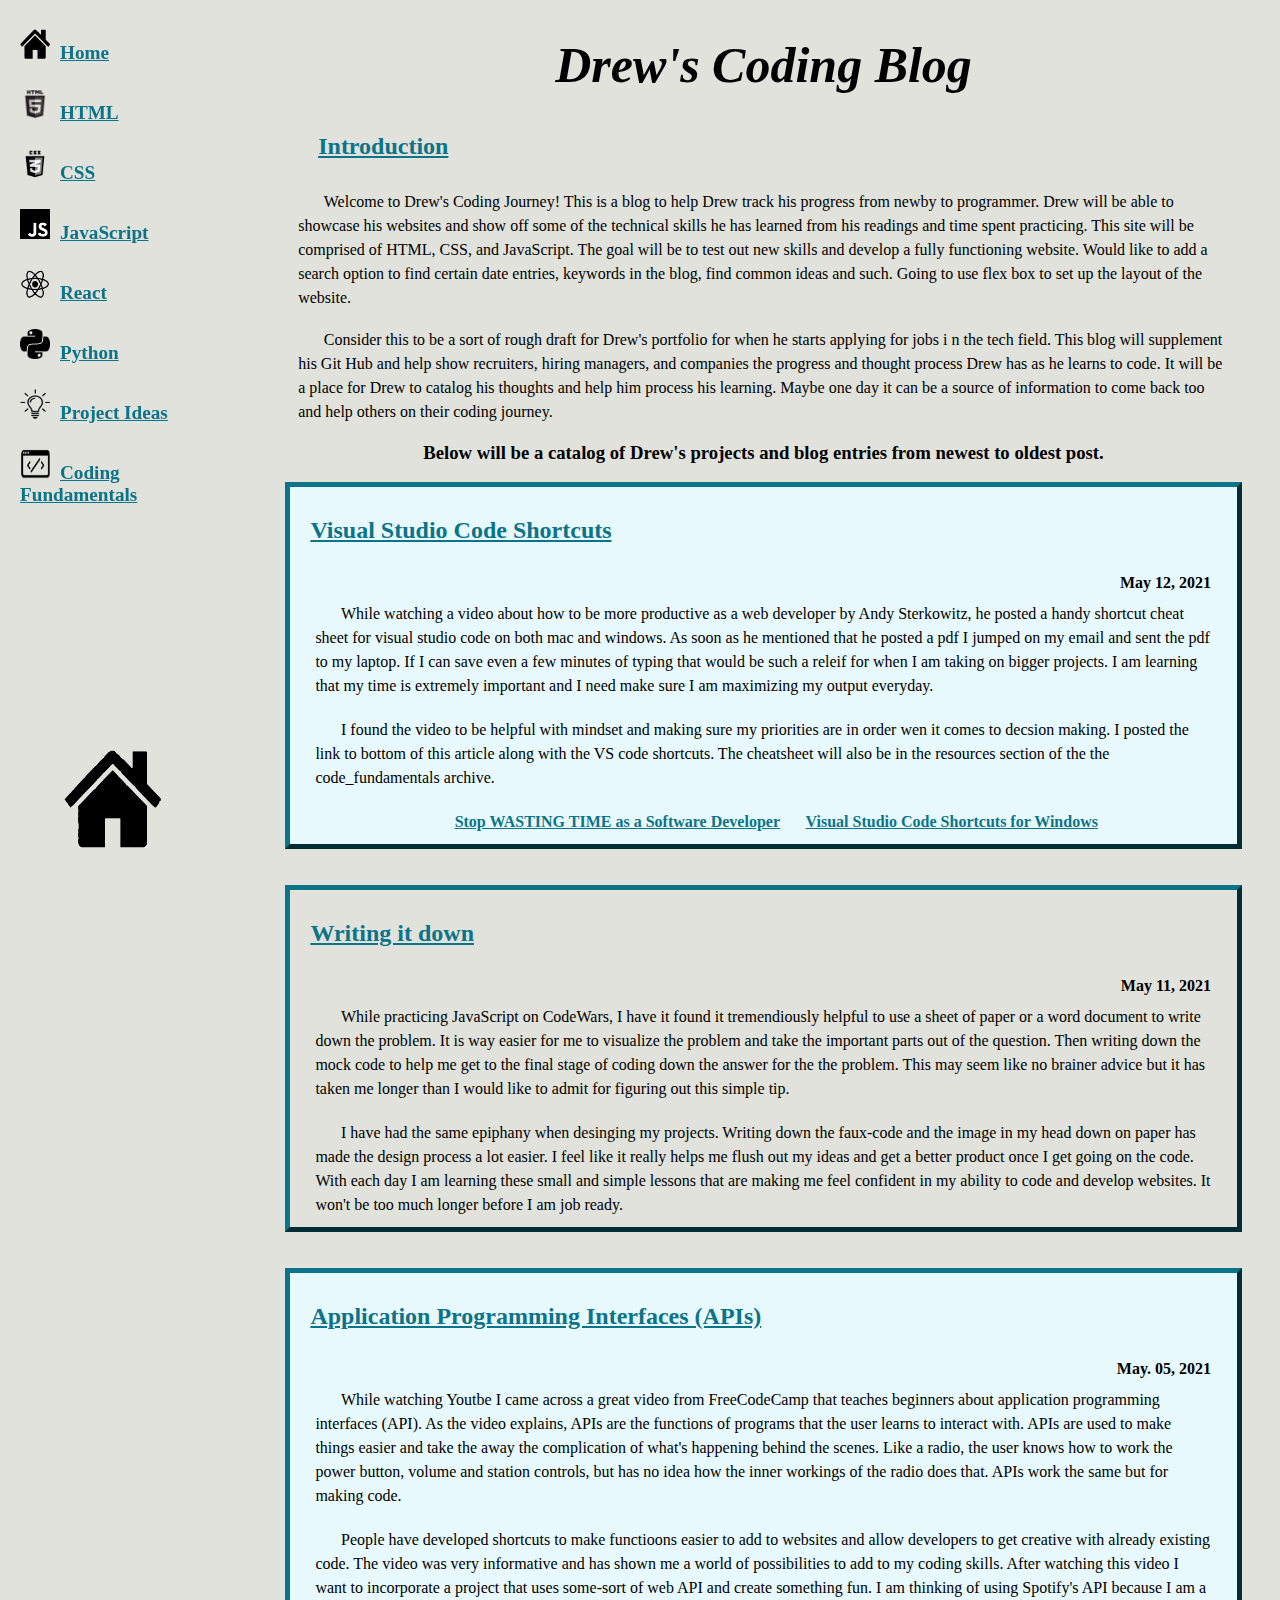
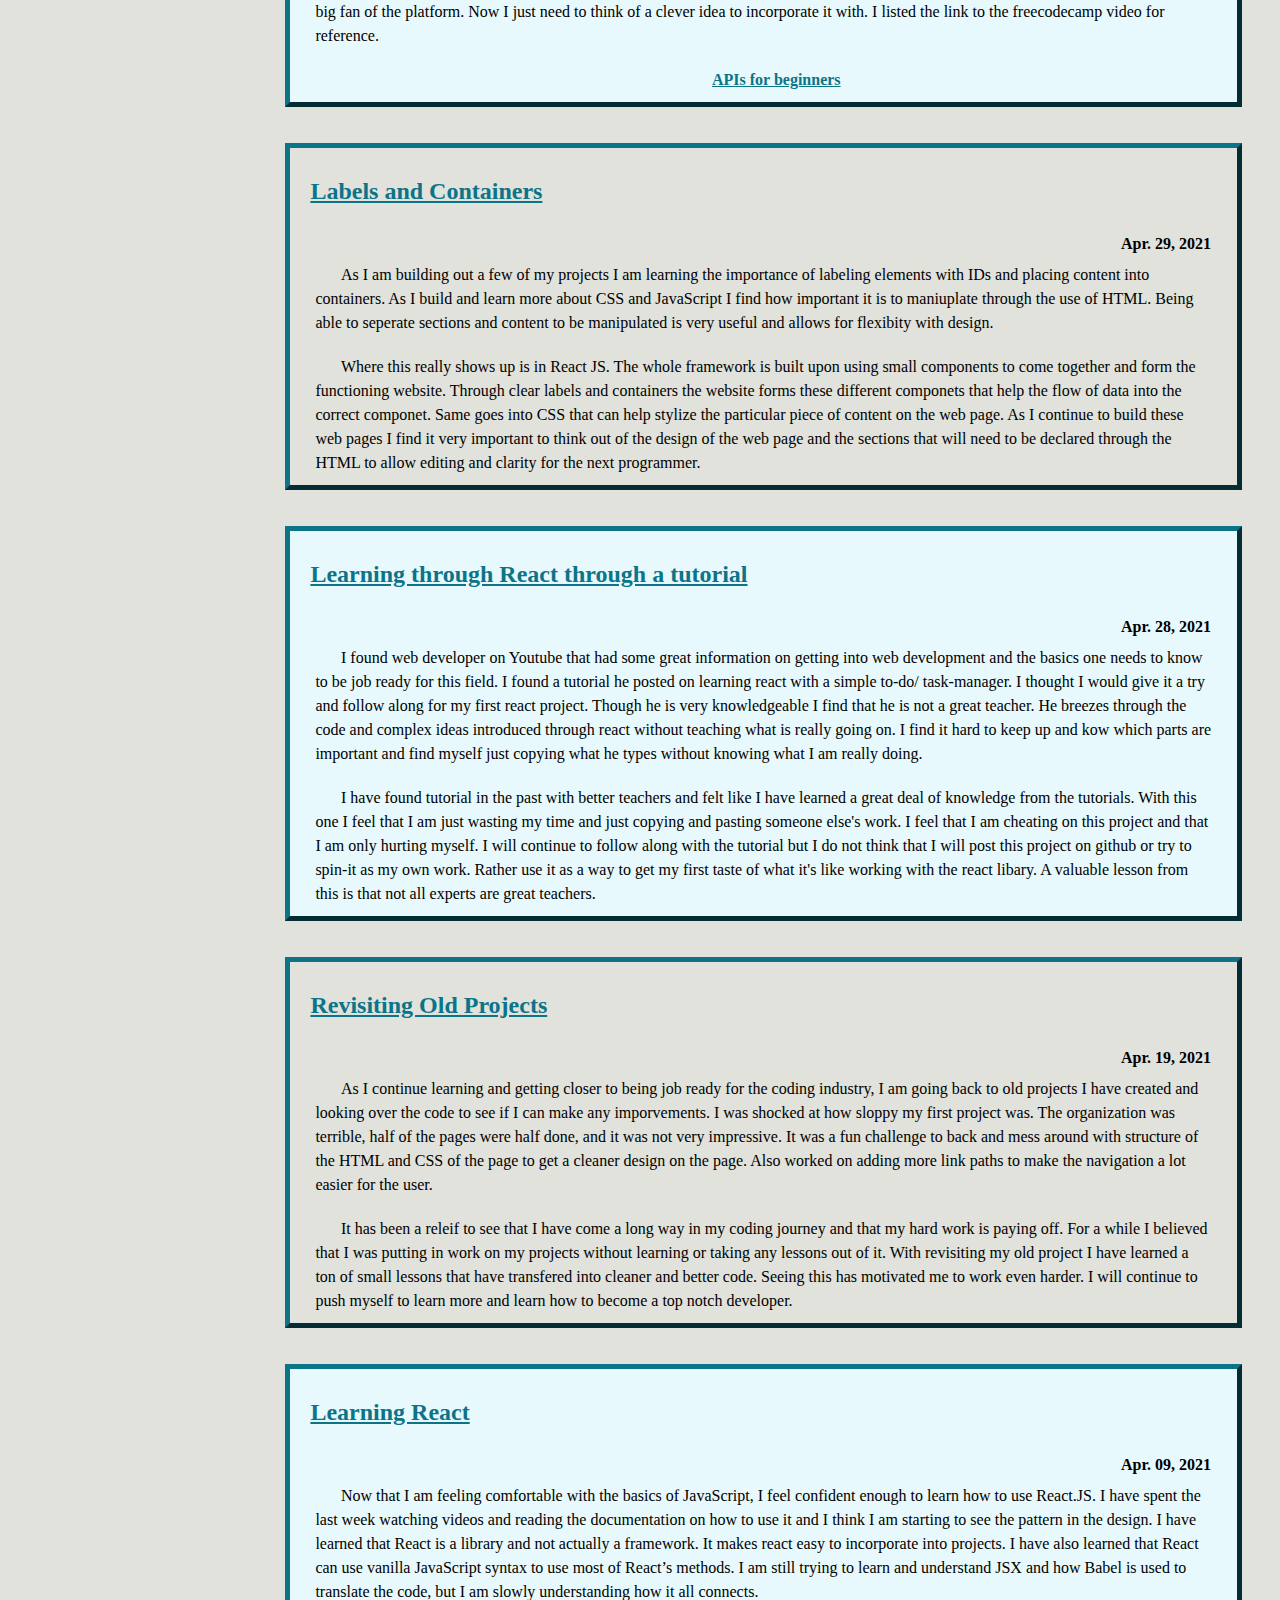
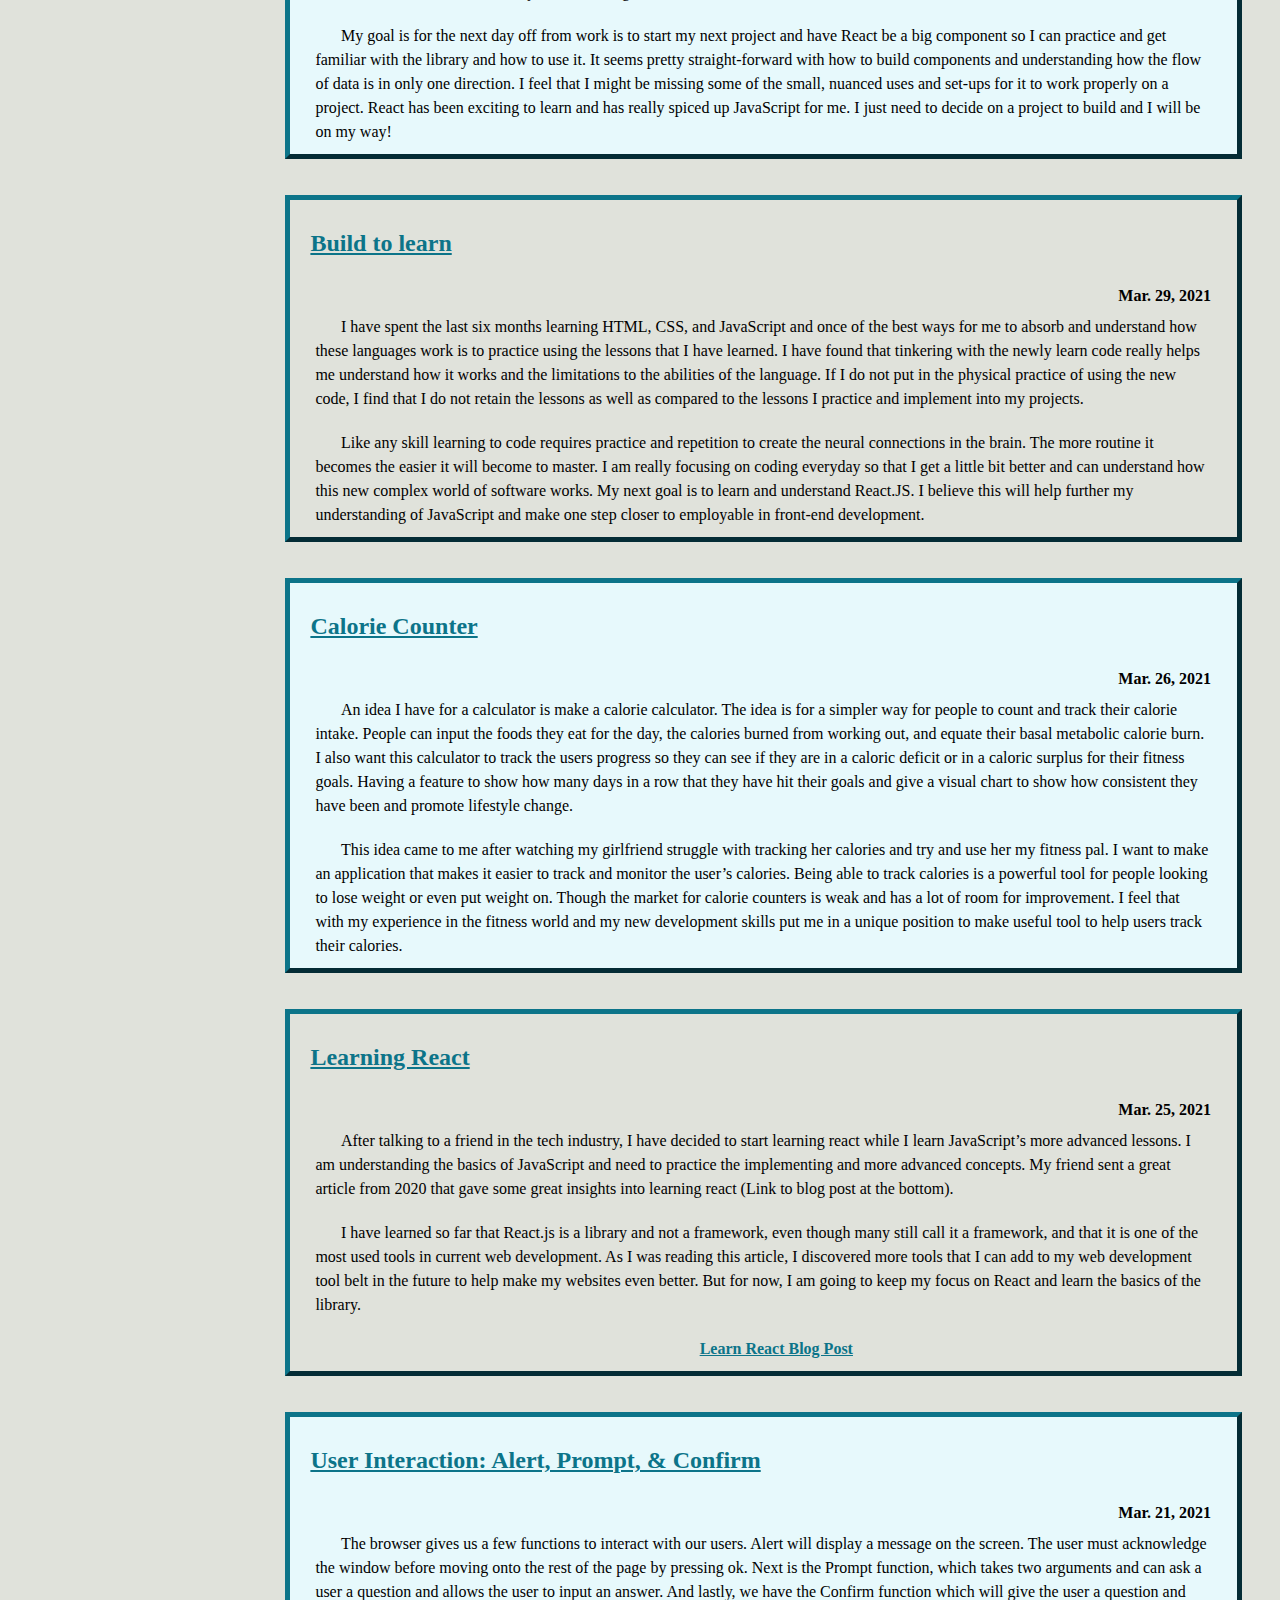
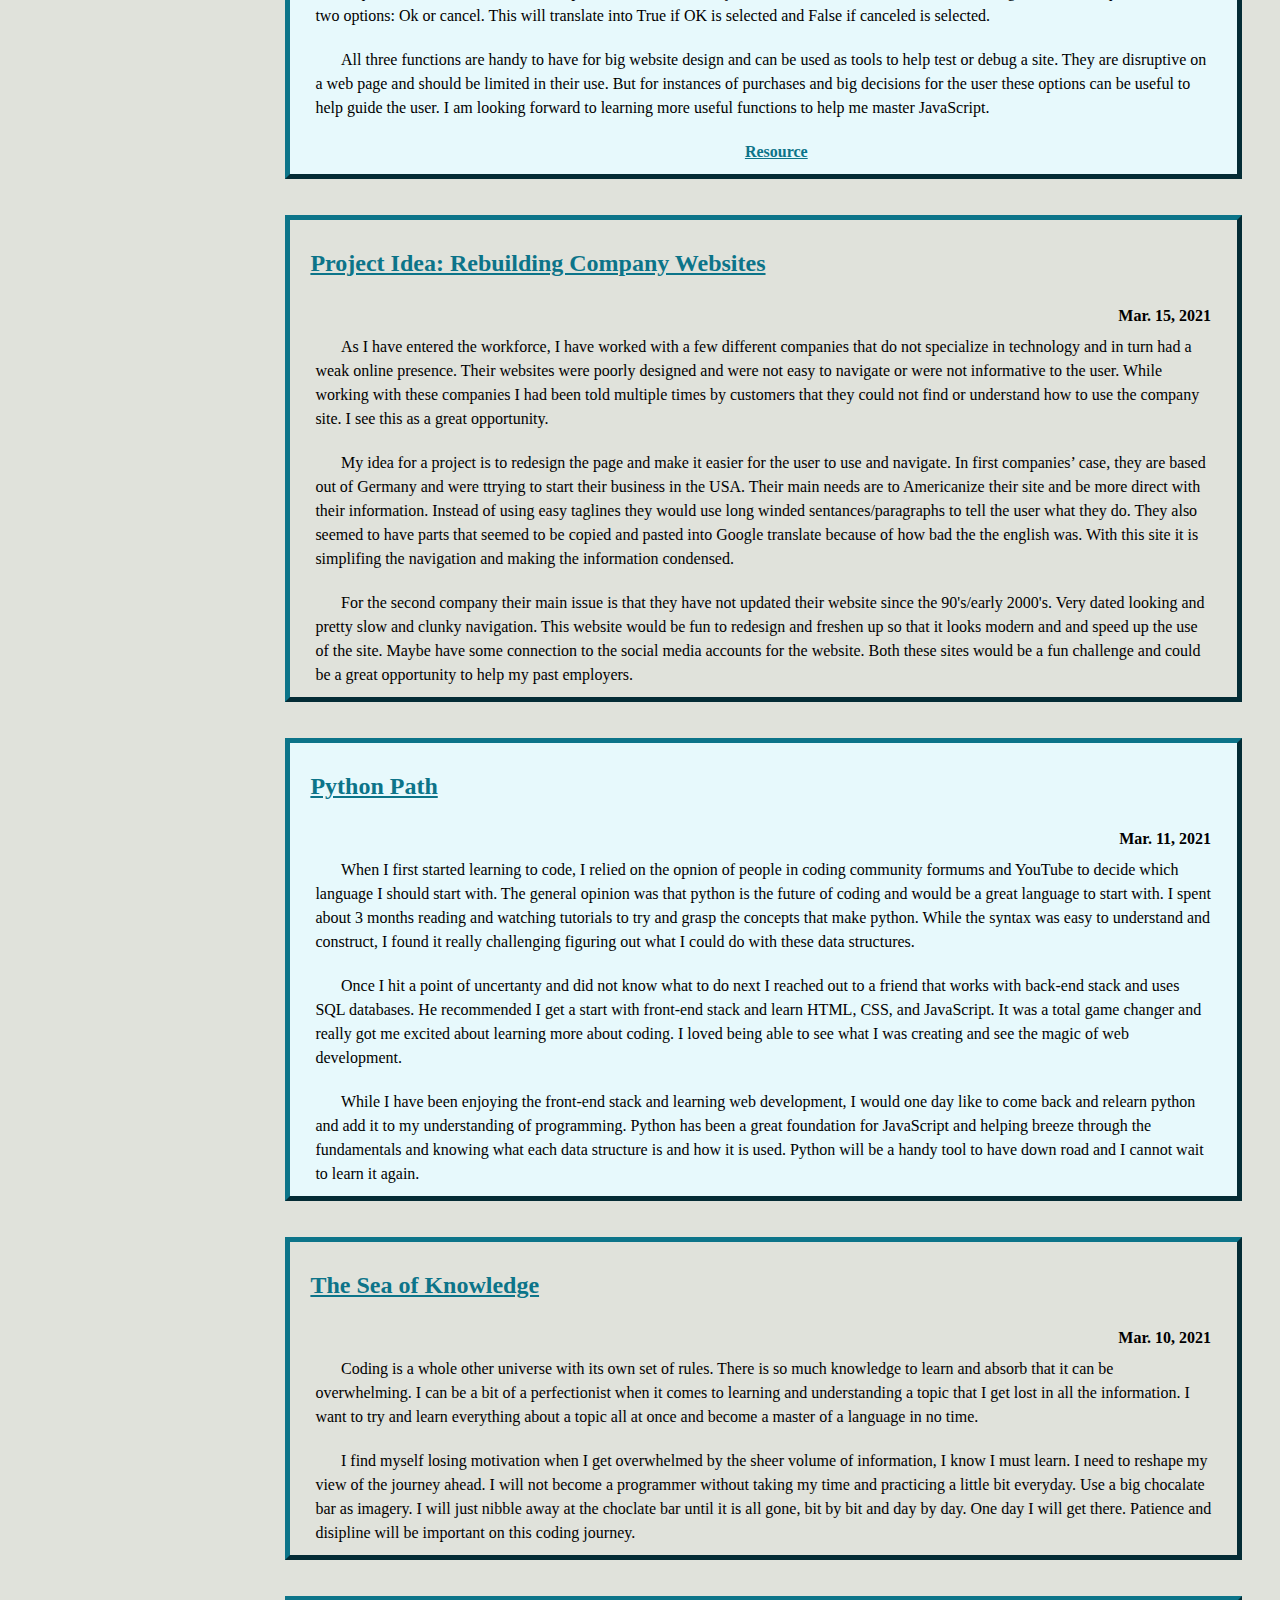
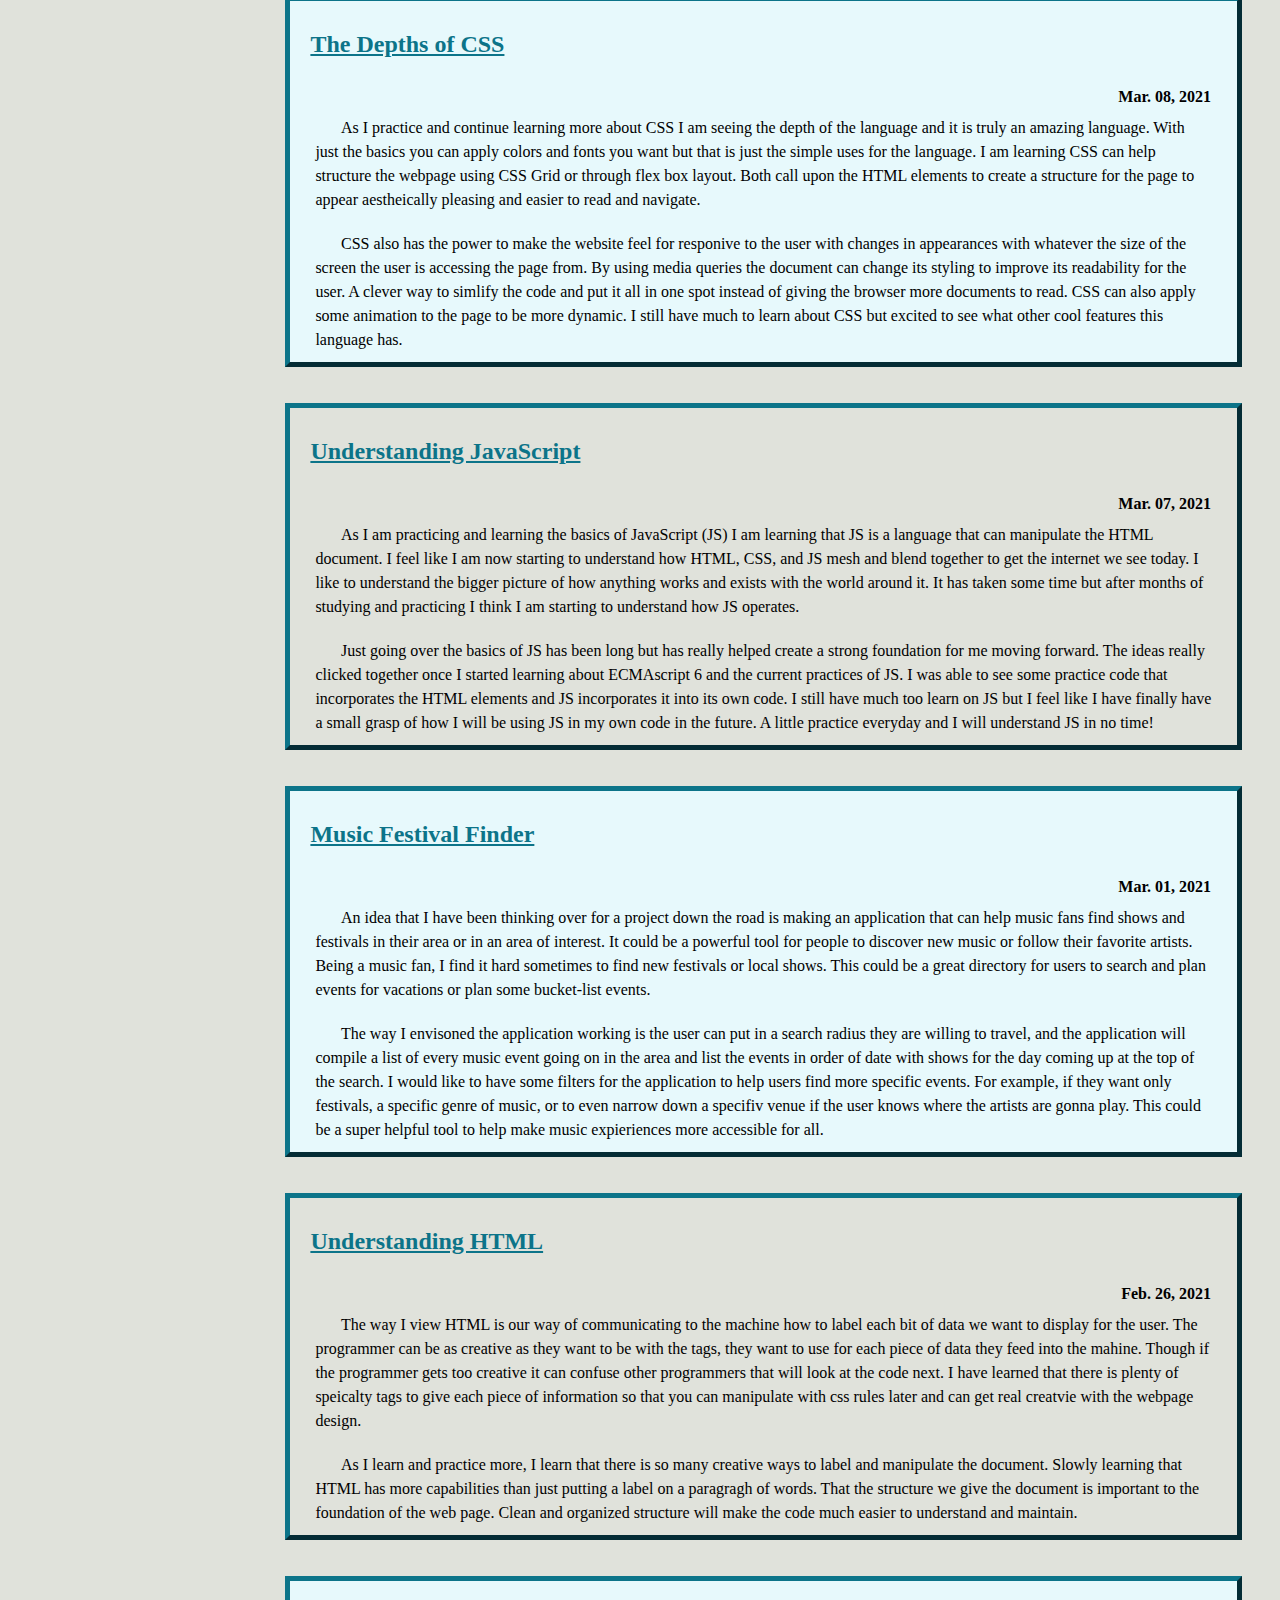
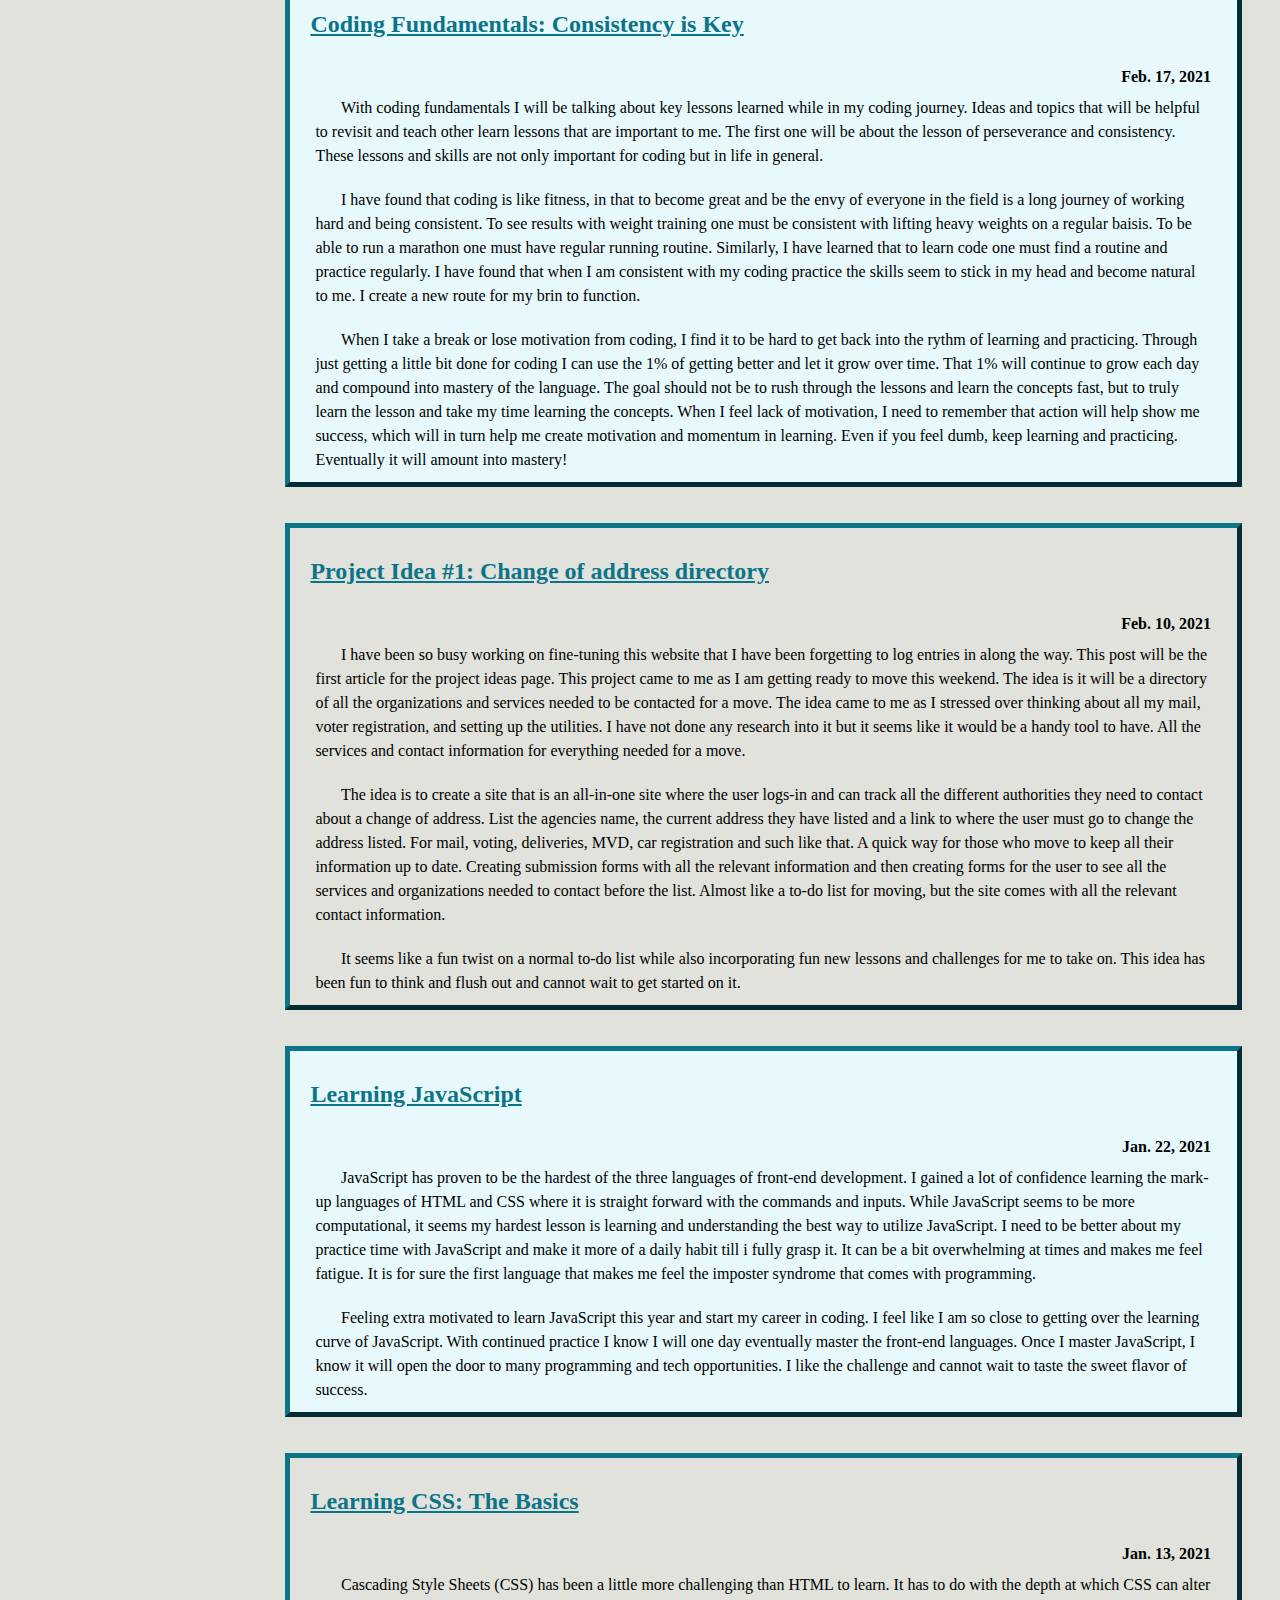
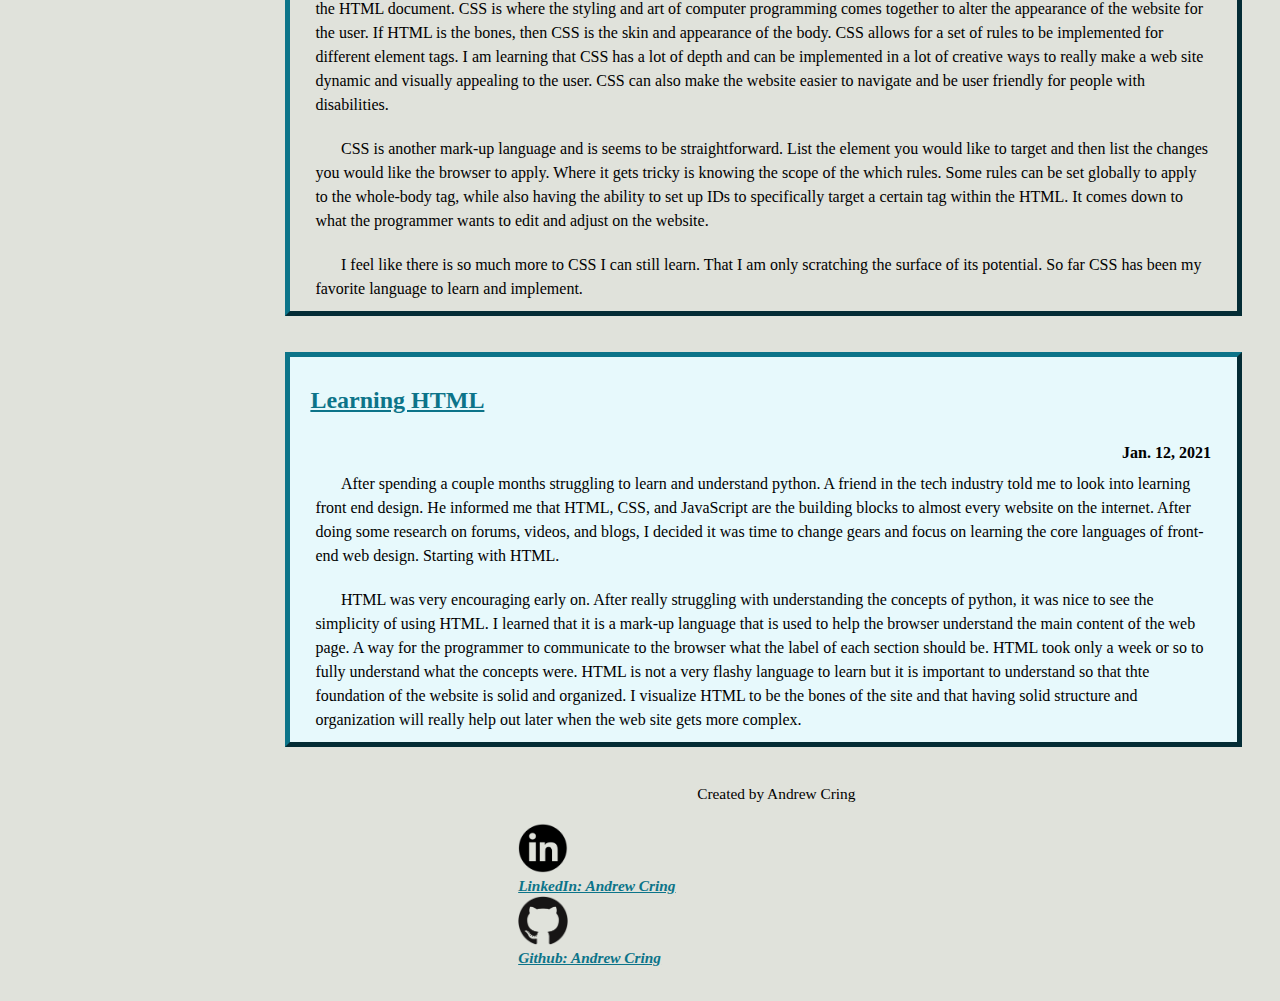
==== index.html @ 58e92c70 "Update index.html" ====
<!doctype html>
<html>
<head>
<title>Drew's Coding Blog</title>
<meta charset="utf-8">
<link href="styles.css" rel="stylesheet" type="text/css" />
</head>

<body>
  <!-- Navigation links -->
<nav>
<ul>
<li><a href="index.html"><img src="images/Home_Icon2.jpeg"/>Home</a></li>
<li><a href="html_archive.html"><img src="images/HTML5_Logo.png"/>HTML</a></li>
<li><a href="css_archive.html"><img src="images/CSS3_Logo.png"/>CSS</a></li>
<li><a href="javascript_archive.html"><img src="images/JS_Logo.png"/>JavaScript</a></li>
<li><a href="react_archive.html"><img src="images/reactjs_logo.jpeg"/>React</a></li>
<li><a href="python_archive.html"><img src="images/Python_Logo.png"/>Python</a></li>
<li><a href="project_ideas.html"><img src="images/Light_Bulb2.png"/>Project Ideas</a></li>
<li><a href="code_fundamentals.html"><img src="images/Coding_Icon2.jpeg"/>Coding Fundamentals</a></li>

</ul>
  <!--Page icon for current page -->
<a href="index.html"><img class="active_page" src="images/Home_Icon2.jpeg"/></a>
</nav>
<div id="main">
<h1><em>Drew's Coding Blog</em></h1>
<div id="intro-main">
<h2><a href="#intro-main">Introduction</a></h2>
<p>Welcome to Drew's Coding Journey! This is a blog to help Drew track his progress from newby to programmer. Drew will be able to showcase his websites and show off some of the technical skills he has learned from his readings and time spent practicing. This site will be comprised of HTML, CSS, and JavaScript. The goal will be to test out new skills and develop a fully functioning website. Would like to add a search option to find certain date entries, keywords in the blog, find common ideas and such. Going to use flex box to set up the layout of the website.</p>

<p>Consider this to be a sort of rough draft for Drew's portfolio for when he starts applying for jobs i n the tech field. This blog will supplement his Git Hub and help show recruiters, hiring managers, and companies the progress and thought process Drew has as he learns to code. It will be a place for Drew to catalog his thoughts and help him process his learning. Maybe one day it can be a source of information to come back too and help others on their coding journey.</p>

<h3><strong>Below will be a catalog of Drew's projects and blog entries from newest to oldest post.</strong></h3>
</div>

<!-- * VVV ADD NEW POSTS HERE VVV *-->
<article class= "odd-article" id="twentythird-article">
<h2><a href="code_fundamentals.html#twentythird-article"> Visual Studio Code Shortcuts</a></h2>
<time datetime="05-12-2021">May 12, 2021</time>
<p> While watching a video about how to be more productive as a web developer by Andy Sterkowitz, he posted a handy shortcut cheat sheet for visual studio code on both mac and windows. As soon as he mentioned that he posted a pdf I jumped on my email and sent the pdf to my laptop. If I can save even a few minutes of typing that would be such a releif for when I am taking on bigger projects. I am learning that my time is extremely important and I need make sure I am maximizing my output everyday.</p>

<p> I found the video to be helpful with mindset and making sure my priorities are in order wen it comes to decsion making. I posted the link to bottom of this article along with the VS code shortcuts. The cheatsheet will also be in the resources section of the the code_fundamentals archive.</p>

<p><a href="https://www.youtube.com/watch?v=SoqXyrTtang" target="_blank">Stop WASTING TIME as a Software Developer</a> <a href="images/keyboard-shortcuts-windows.pdf" target="_blank">Visual Studio Code Shortcuts for Windows</a></p>
</article>
<br/>
<article id="twentysecond-article">
<h2><a href="javascript_archive.html#twentysecond-article"> Writing it down</a></h2>
<time datetime="05-11-2021">May 11, 2021</time>
<p> While practicing JavaScript on CodeWars, I have it found it tremendiously helpful to use a sheet of paper or a word document to write down the problem. It is way easier for me to visualize the problem and take the important parts out of the question. Then writing down the mock code to help me get to the final stage of coding down the answer for the the problem. This may seem like no brainer advice but it has taken me longer than I would like to admit for figuring out this simple tip.</p>

<p> I have had the same epiphany when desinging my projects. Writing down the faux-code and the image in my head down on paper has made the design process a lot easier. I feel like it really helps me flush out my ideas and get a better product once I get going on the code. With each day I am learning these small and simple lessons that are making me feel confident in my ability to code and develop websites. It won't be too much longer before I am job ready.</p>
</article>
<br/>
<article class= "odd-article" id="twentyfirst-article">
<h2><a href="code_fundamentals.html#twentyfirst-article"> Application Programming Interfaces (APIs)</a></h2>
<time datetime="05-05-2021">May. 05, 2021</time>
<p> While watching Youtbe I came across a great video from FreeCodeCamp that teaches beginners about application programming interfaces (API). As the video explains, APIs are the functions of programs that the user learns to interact with. APIs are used to make things easier and take the away the complication of what's happening behind the scenes. Like a radio, the user knows how to work the power button, volume and station controls, but has no idea how the inner workings of the radio does that. APIs work the same but for making code.</p>

<p> People have developed shortcuts to make functioons easier to add to websites and allow developers to get creative with already existing code. The video was very informative and has shown me a world of possibilities to add to my coding skills. After watching this video I want to incorporate a project that uses some-sort of web API and create something fun. I am thinking of using Spotify's API because I am a big fan of the platform. Now I just need to think of a clever idea to incorporate it with. I listed the link to the freecodecamp video for reference. </p>
<p><a href="https://www.youtube.com/watch?v=GZvSYJDk-us&t=4497s" target="_blank">APIs for beginners</a></p>
</article>
<br/>
<article id="twentieth-article">
<h2><a href="html_archive.html#twentieth-article"> Labels and Containers</a></h2>
<time datetime="04-29-2021">Apr. 29, 2021</time>
<p> As I am building out a few of my projects I am learning the importance of labeling elements with IDs and placing content into containers. As I build and learn more about CSS and JavaScript I find how important it is to maniuplate through the use of HTML. Being able to seperate sections and content to be manipulated is very useful and allows for flexibity with design. </p>

<p> Where this really shows up is in React JS. The whole framework is built upon using small components to come together and form the functioning website. Through clear labels and containers the website forms these different componets that help the flow of data into the correct componet. Same goes into CSS that can help stylize the particular piece of content on the web page. As I continue to build these web pages I find it very important to think out of the design of the web page and the sections that will need to be declared through the HTML to allow editing and clarity for the next programmer. </p>
</article>
<br/>
<article class= "odd-article" id="nineteenth-article">
<h2><a href="react_archive.html#nineteenth-article"> Learning through React through a tutorial</h2></a>
<time datetime="04-28-2021">Apr. 28, 2021</time>
<p> I found web developer on Youtube that had some great information on getting into web development and the basics one needs to know to be job ready for this field. I found a tutorial he posted on learning react with a simple to-do/ task-manager. I thought I would give it a try and follow along for my first react project. Though he is very knowledgeable I find that he is not a great teacher. He breezes through the code and complex ideas introduced through react without teaching what is really going on. I find it hard to keep up and kow which parts are important and find myself just copying what he types without knowing what I am really doing. </p>

<p> I have found tutorial in the past with better teachers and felt like I have learned a great deal of knowledge from the tutorials. With this one I feel that I am just wasting my time and just copying and pasting someone else's work. I feel that I am cheating on this project and that I am only hurting myself. I will continue to follow along with the tutorial but I do not think that I will post this project on github or try to spin-it as my own work. Rather use it as a way to get my first taste of what it's like working with the react libary. A valuable lesson from this is that not all experts are great teachers. </p>
</article>
<br/>
<article id="eighteenth-article">
<h2><a href="code_fundamentals.html#eighteenth-article"> Revisiting Old Projects</h2></a>
<time datetime="04-19-2021">Apr. 19, 2021</time>
<p> As I continue learning and getting closer to being job ready for the coding industry, I am going back to old projects I have created and looking over the code to see if I can make any imporvements. I was shocked at how sloppy my first project was. The organization was terrible, half of the pages were half done, and it was not very impressive. It was a fun challenge to back and mess around with structure of the HTML and CSS of the page to get a cleaner design on the page. Also worked on adding more link paths to make the navigation a lot easier for the user. </p>

<p> It has been a releif to see that I have come a long way in my coding journey and that my hard work is paying off. For a while I believed that I was putting in work on my projects without learning or taking any lessons out of it. With revisiting my old project I have learned a ton of small lessons that have transfered into cleaner and better code. Seeing this has motivated me to work even harder. I will continue to push myself to learn more and learn how to become a top notch developer.  </p>
</article>
<br/>
<article class= "odd-article" id="seventeenth-article">
<h2><a href="react_archive.html#seventeenth-article"> Learning React</h2></a>
<time datetime="04-09-2021">Apr. 09, 2021</time>
<p> Now that I am feeling comfortable with the basics of JavaScript, I feel confident enough to learn how to use React.JS. I have spent the last week watching videos and reading the documentation on how to use it and I think I am starting to see the pattern in the design. I have learned that React is a library and not actually a framework. It makes react easy to incorporate into projects. I have also learned that React can use vanilla JavaScript syntax to use most of React’s methods. I am still trying to learn and understand JSX and how Babel is used to translate the code, but I am slowly understanding how it all connects. </p>

<p> My goal is for the next day off from work is to start my next project and have React be a big component so I can practice and get familiar with the library and how to use it. It seems pretty straight-forward with how to build components and understanding how the flow of data is in only one direction. I feel that I might be missing some of the small, nuanced uses and set-ups for it to work properly on a project. React has been exciting to learn and has really spiced up JavaScript for me. I just need to decide on a project to build and I will be on my way! </p>
</article>
<br/>
<article id="sixteenth-article">
<h2><a href="code_fundamentals.html#sixteenth-article">Build to learn</a></h2>
<time datetime="03-29-2021">Mar. 29, 2021</time>
<p> I have spent the last six months learning HTML, CSS, and JavaScript and once of the best ways for me to absorb and understand how these languages work is to practice using the lessons that I have learned. I have found that tinkering with the newly learn code really helps me understand how it works and the limitations to the abilities of the language. If I do not put in the physical practice of using the new code, I find that I do not retain the lessons as well as compared to the lessons I practice and implement into my projects. </p>

<p> Like any skill learning to code requires practice and repetition to create the neural connections in the brain. The more routine it becomes the easier it will become to master. I am really focusing on coding everyday so that I get a little bit better and can understand how this new complex world of software works. My next goal is to learn and understand React.JS. I believe this will help further my understanding of JavaScript and make one step closer to employable in front-end development. </p>
</article>
<br/>
<article class= "odd-article" id="fifteenth-article">
<h2><a href="project_ideas.html#fifteenth-article">Calorie Counter</a></h2>
<time datetime="03-26-2021">Mar. 26, 2021</time>
<p> An idea I have for a calculator is make a calorie calculator. The idea is for a simpler way for people to count and track their calorie intake. People can input the foods they eat for the day, the calories burned from working out, and equate their basal metabolic calorie burn. I also want this calculator to track the users progress so they can see if they are in a caloric deficit or in a caloric surplus for their fitness goals. Having a feature to show how many days in a row that they have hit their goals and give a visual chart to show how consistent they have been and promote lifestyle change. </p>

<p> This idea came to me after watching my girlfriend struggle with tracking her calories and try and use her my fitness pal. I want to make an application that makes it easier to track and monitor the user’s calories. Being able to track calories is a powerful tool for people looking to lose weight or even put weight on. Though the market for calorie counters is weak and has a lot of room for improvement. I feel that with my experience in the fitness world and my new development skills put me in a unique position to make useful tool to help users track their calories.</p>
</article>
<br/>
<article id="fourteenth-article">
<h2><a href="javascript_archive.html#fourteenth-article">Learning React</a></h2>
<time datetime="03-25-2021">Mar. 25, 2021</time>
<p> After talking to a friend in the tech industry, I have decided to start learning react while I learn JavaScript’s more advanced lessons. I am understanding the basics of JavaScript and need to practice the implementing and more advanced concepts. My friend sent a great article from 2020 that gave some great insights into learning react (Link to blog post at the bottom). </p>

<p> I have learned so far that React.js is a library and not a framework, even though many still call it a framework, and that it is one of the most used tools in current web development. As I was reading this article, I discovered more tools that I can add to my web development tool belt in the future to help make my websites even better. But for now, I am going to keep my focus on React and learn the basics of the library. </p>

<p><a href="https://www.robinwieruch.de/learn-react-js" target="_blank">Learn React Blog Post</a></p>
</article>
<br/>
<article class= "odd-article" id="thirteenth-article">
<h2><a href="javascript_archive.html#thirteenth-article">User Interaction: Alert, Prompt, & Confirm</a></h2>
<time datetime="03-21-2021">Mar. 21, 2021</time>
<p> The browser gives us a few functions to interact with our users. Alert will display a message on the screen. The user must acknowledge the window before moving onto the rest of the page by pressing ok. Next is the Prompt function, which takes two arguments and can ask a user a question and allows the user to input an answer. And lastly, we have the Confirm function which will give the user a question and two options: Ok or cancel. This will translate into True if OK is selected and False if canceled is selected. </p>

<p> All three functions are handy to have for big website design and can be used as tools to help test or debug a site. They are disruptive on a web page and should be limited in their use. But for instances of purchases and big decisions for the user these options can be useful to help guide the user. I am looking forward to learning more useful functions to help me master JavaScript. </p>

<p><a href="https://javascript.info/alert-prompt-confirm" target="_blank">Resource</a></p>
</article>
<br/>
<article id="twelfth-article">
<h2><a href="project_ideas.html#twelfth-article">Project Idea: Rebuilding Company Websites</a></h2>
<time datetime="03-15-2021">Mar. 15, 2021</time>
<p>As I have entered the workforce, I have worked with a few different companies that do not specialize in technology and in turn had a weak online presence. Their websites were poorly designed and were not easy to navigate or were not informative to the user. While working with these companies I had been told multiple times by customers that they could not find or understand how to use the company site. I see this as a great opportunity. </p>

<p>My idea for a project is to redesign the page and make it easier for the user to use and navigate. In first companies’ case, they are based out of Germany and were ttrying to start their business in the USA. Their main needs are to Americanize their site and be more direct with their information. Instead of using easy taglines they would use long winded sentances/paragraphs to tell the user what they do. They also seemed to have parts that seemed to be copied and pasted into Google translate because of how bad the the english was. With this site it is simplifing the navigation and making the information condensed. </p>

<p>For the second company their main issue is that they have not updated their website since the 90's/early 2000's. Very dated looking and pretty slow and clunky navigation. This website would be fun to redesign and freshen up so that it looks modern and and speed up the use of the site. Maybe have some connection to the social media accounts for the website. Both these sites would be a fun challenge and could be a great opportunity to help my past employers.</p>
</article>
<br/>
<article class= "odd-article" id="eleventh-article">
<h2><a href="python_archive.html#eleventh-article">Python Path</a></h2>
<time datetime="03-11-2021">Mar. 11, 2021</time>
<p> When I first started learning to code, I relied on the opnion of people in coding community formums and YouTube to decide which language I should start with. The general opinion was that python is the future of coding and would be a great language to start with. I spent about 3 months reading and watching tutorials to try and grasp the concepts that make python. While the syntax was easy to understand and construct, I found it really challenging figuring out what I could do with these data structures. </p>

<p> Once I hit a point of uncertanty and did not know what to do next I reached out to a friend that works with back-end stack and uses SQL databases. He recommended I get a start with front-end stack and learn HTML, CSS, and JavaScript. It was a total game changer and really got me excited about learning more about coding. I loved being able to see what I was creating and see the magic of web development. </p>

<p>While I have been enjoying the front-end stack and learning web development, I would one day like to come back and relearn python and add it to my understanding of programming. Python has been a great foundation for JavaScript and helping breeze through the fundamentals and knowing what each data structure is and how it is used. Python will be a handy tool to have down road and I cannot wait to learn it again.</p>
</article>
<br/>
<article id="tenth-article">
<h2><a href="code_fundamentals.html#tenth-article">The Sea of Knowledge</a></h2>
<time datetime="03-10-2021">Mar. 10, 2021</time>
<p>Coding is a whole other universe with its own set of rules. There is so much knowledge to learn and absorb that it can be overwhelming. I can be a bit of a perfectionist when it comes to learning and understanding a topic that I get lost in all the information. I want to try and learn everything about a topic all at once and become a master of a language in no time. </p>

<p>I find myself losing motivation when I get overwhelmed by the sheer volume of information, I know I must learn. I need to reshape my view of the journey ahead. I will not become a programmer without taking my time and practicing a little bit everyday. Use a big chocalate bar as imagery. I will just nibble away at the choclate bar until it is all gone, bit by bit and day by day. One day I will get there. Patience and disipline will be important on this coding journey. </p>
</article>
<br/>
<article class= "odd-article" id="ninth-article">
<h2><a href="css_archive.html#ninth-article">The Depths of CSS</a></h2>
<time datetime="03-08-2021">Mar. 08, 2021</time>
<p> As I practice and continue learning more about CSS I am seeing the depth of the language and it is truly an amazing language. With just the basics you can apply colors and fonts you want but that is just the simple uses for the language. I am learning CSS can help structure the webpage using CSS Grid or through flex box layout. Both call upon the HTML elements to create a structure for the page to appear aestheically pleasing and easier to read and navigate. </p>

<p> CSS also has the power to make the website feel for responive to the user with changes in appearances with whatever the size of the screen the user is accessing the page from. By using media queries the document can change its styling to improve its readability for the user. A clever way to simlify the code and put it all in one spot instead of giving the browser more documents to read. CSS can also apply some animation to the page to be more dynamic. I still have much to learn about CSS but excited to see what other cool features this language has. </p>
</article>
<br/>
<article id="eighth-article">
<h2><a href="javascript_archive.html#eighth-article">Understanding JavaScript</a></h2>
<time datetime="03-07-2021">Mar. 07, 2021</time>
<p> As I am practicing and learning the basics of JavaScript (JS) I am learning that JS is a language that can manipulate the HTML document. I feel like I am now starting to understand how HTML, CSS, and JS mesh and blend together to get the internet we see today. I like to understand the bigger picture of how anything works and exists with the world around it. It has taken some time but after months of studying and practicing I think I am starting to understand how JS operates. </p>

<p> Just going over the basics of JS has been long but has really helped create a strong foundation for me moving forward. The ideas really clicked together once I started learning about ECMAscript 6 and the current practices of JS. I was able to see some practice code that incorporates the HTML elements and JS incorporates it into its own code. I still have much too learn on JS but I feel like I have finally have a small grasp of how I will be using JS in my own code in the future. A little practice everyday and I will understand JS in no time!</p>
</article>
<br/>
<article class= "odd-article" id="seventh-article">
<h2><a href="project_ideas.html#seventh-article">Music Festival Finder</a></h2>
<time datetime="03-01-2021">Mar. 01, 2021</time>
<p> An idea that I have been thinking over for a project down the road is making an application that can help music fans find shows and festivals in their area or in an area of interest. It could be a powerful tool for people to discover new music or follow their favorite artists. Being a music fan, I find it hard sometimes to find new festivals or local shows. This could be a great directory for users to search and plan events for vacations or plan some bucket-list events. </p>

<p> The way I envisoned the application working is the user can put in a search radius they are willing to travel, and the application will compile a list of every music event going on in the area and list the events in order of date with shows for the day coming up at the top of the search. I would like to have some filters for the application to help users find more specific events. For example, if they want only festivals, a specific genre of music, or to even narrow down a specifiv venue if the user knows where the artists are gonna play. This could be a super helpful tool to help make music expieriences more accessible for all. </p>
</article>
<br/>
<article id="sixth-article"><!--Will need to revise this article and give some more depth on this topic. pretty shallow article.-->
<h2><a href="html_archive.html#sixth-article">Understanding HTML</a></h2>
<time datetime="02-26-2021">Feb. 26, 2021</time>
<p> The way I view HTML is our way of communicating to the machine how to label each bit of data we want to display for the user. The programmer can be as creative as they want to be with the tags, they want to use for each piece of data they feed into the mahine. Though if the programmer gets too creative it can confuse other programmers that will look at the code next. I have learned that there is plenty of speicalty tags to give each piece of information so that you can manipulate with css rules later and can get real creatvie with the webpage design. </p>

<p> As I learn and practice more, I learn that there is so many creative ways to label and manipulate the document. Slowly learning that HTML has more capabilities than just putting a label on a paragragh of words. That the structure we give the document is important to the foundation of the web page. Clean and organized structure will make the code much easier to understand and maintain. </p>
</article>
<br/>
<article class= "odd-article" id="fifth-article">
<h2><a href="code_fundamentals.html#fifth-article">Coding Fundamentals: Consistency is Key</a></h2>
<time datetime="02-17-2021">Feb. 17, 2021</time>
<p> With coding fundamentals I will be talking about key lessons learned while in my coding journey. Ideas and topics that will be helpful to revisit and teach other learn lessons that are important to me. The first one will be about the lesson of perseverance and consistency. These lessons and skills are not only important for coding but in life in general. </p>

<p> I have found that coding is like fitness, in that to become great and be the envy of everyone in the field is a long journey of working hard and being consistent. To see results with weight training one must be consistent with lifting heavy weights on a regular baisis. To be able to run a marathon one must have regular running routine. Similarly, I have learned that to learn code one must find a routine and practice regularly. I have found that when I am consistent with my coding practice the skills seem to stick in my head and become natural to me. I create a new route for my brin to function. </p>

<p> When I take a break or lose motivation from coding, I find it to be hard to get back into the rythm of learning and practicing. Through just getting a little bit done for coding I can use the 1% of getting better and let it grow over time. That 1% will continue to grow each day and compound into mastery of the language. The goal should not be to rush through the lessons and learn the concepts fast, but to truly learn the lesson and take my time learning the concepts. When I feel lack of motivation, I need to remember that action will help show me success, which will in turn help me create motivation and momentum in learning. Even if you feel dumb, keep learning and practicing. Eventually it will amount into mastery! </p>
</article>
<br/>
<article id="fourth-article">
<h2><a href="project_ideas.html#fourth-article">Project Idea #1: Change of address directory</a></h2>
<time datetime="02-10-2021">Feb. 10, 2021</time>
<p> I have been so busy working on fine-tuning this website that I have been forgetting to log entries in along the way. This post will be the first article for the project ideas page. This project came to me as I am getting ready to move this weekend. The idea is it will be a directory of all the organizations and services needed to be contacted for a move. The idea came to me as I stressed over thinking about all my mail, voter registration, and setting up the utilities. I have not done any research into it but it seems like it would be a handy tool to have. All the services and contact information for everything needed for a move. </p>

<p> The idea is to create a site that is an all-in-one site where the user logs-in and can track all the different authorities they need to contact about a change of address. List the agencies name, the current address they have listed and a link to where the user must go to change the address listed. For mail, voting, deliveries, MVD, car registration and such like that. A quick way for those who move to keep all their information up to date. Creating submission forms with all the relevant information and then creating forms for the user to see all the services and organizations needed to contact before the list. Almost like a to-do list for moving, but the site comes with all the relevant contact information. </p>

<p>It seems like a fun twist on a normal to-do list while also incorporating fun new lessons and challenges for me to take on. This idea has been fun to think and flush out and cannot wait to get started on it. </p>
</article>
<br/>
<article class= "odd-article" id="third-article">
<h2><a href="javascript_archive.html#third-article">Learning JavaScript</a></h2>
<time datetime="01-22-2021">Jan. 22, 2021</time>
<p> JavaScript has proven to be the hardest of the three languages of front-end development. I gained a lot of confidence learning the mark-up languages of HTML and CSS where it is straight forward with the commands and inputs. While JavaScript seems to be more computational, it seems my hardest lesson is learning and understanding the best way to utilize JavaScript. I need to be better about my practice time with JavaScript and make it more of a daily habit till i fully grasp it. It can be a bit overwhelming at times and makes me feel fatigue. It is for sure the first language that makes me feel the imposter syndrome that comes with programming. </p>

<p>Feeling extra motivated to learn JavaScript this year and start my career in coding. I feel like I am so close to getting over the learning curve of JavaScript. With continued practice I know I will one day eventually master the front-end languages. Once I master JavaScript, I know it will open the door to many programming and tech opportunities. I like the challenge and cannot wait to taste the sweet flavor of success. </p>
</article>
<br/>
<article id="second-article">
<h2><a href="css_archive.html#second-article">Learning CSS: The Basics</a></h2>
<time datetime="01-13-2021">Jan. 13, 2021</time>
<p>Cascading Style Sheets (CSS) has been a little more challenging than HTML to learn. It has to do with the depth at which CSS can alter the HTML document. CSS is where the styling and art of computer programming comes together to alter the appearance of the website for the user. If HTML is the bones, then CSS is the skin and appearance of the body. CSS allows for a set of rules to be implemented for different element tags. I am learning that CSS has a lot of depth and can be implemented in a lot of creative ways to really make a web site dynamic and visually appealing to the user. CSS can also make the website easier to navigate and be user friendly for people with disabilities. </p>

<p> CSS is another mark-up language and is seems to be straightforward. List the element you would like to target and then list the changes you would like the browser to apply. Where it gets tricky is knowing the scope of the which rules. Some rules can be set globally to apply to the whole-body tag, while also having the ability to set up IDs to specifically target a certain tag within the HTML. It comes down to what the programmer wants to edit and adjust on the website. </p>

<p>I feel like there is so much more to CSS I can still learn. That I am only scratching the surface of its potential. So far CSS has been my favorite language to learn and implement. </p>
</article>

<br/>
<article class= "odd-article" id="first-article">
<h2><a href="html_archive.html#first-article">Learning HTML</a></h2>
<time datetime="01-12-2021">Jan. 12, 2021</time>
<p>After spending a couple months struggling to learn and understand python. A friend in the tech industry told me to look into learning front end design. He informed me that HTML, CSS, and JavaScript are the building blocks to almost every website on the internet. After doing some research on forums, videos, and blogs, I decided it was time to change gears and focus on learning the core languages of front-end web design. Starting with HTML. </p>

<p>HTML was very encouraging early on. After really struggling with understanding the concepts of python, it was nice to see the simplicity of using HTML. I learned that it is a mark-up language that is used to help the browser understand the main content of the web page. A way for the programmer to communicate to the browser what the label of each section should be. HTML took only a week or so to fully understand what the concepts were. HTML is not a very flashy language to learn but it is important to understand so that thte foundation of the website is solid and organized. I visualize HTML to be the bones of the site and that having solid structure and organization will really help out later when the web site gets more complex. </p>
</article>


<footer>
<p>Created by Andrew Cring</p>
<a href="https://www.linkedin.com/in/andrew-cring-57a558130/"><img src="images/linkedin_logo.png" width="50px" height="50px"/>
<address>LinkedIn: Andrew Cring</a></address>
<a href="https://github.com/ACring17"><img src="images/github_logo.png" width="50px" height="50px"/>
<address>Github: Andrew Cring</a></address>
</footer>
</div>
<script src="blog.js"></script>
</body>
<html>
---- styles.css ----
body,
body * {
    margin: unset;
    box-sizing: unset;
    padding: unset;
    color: unset;
    text-decoration: unset;
}

body{
    background-color: #e0e2db;
}

.odd-article {
    background-color: #e7f9fc;
}

h1 {
    text-align: center;
    padding-top: 3vh;
    font-size: 50px;
}

h2 {
    margin: 30px 20px;
}

h3 {
    text-align: center;
}

div {
    display: flex;
    flex-flow: column wrap;
    margin: 1vh 2vw;
}

#main {
    transition: margin-left .5s;
    padding-left: 247px;
}

div a:hover {
    color: #daa520;
}

p {
    text-indent: 2vw;
    margin-bottom: 2vh;
    line-height: 1.5;
    display: flex;
    justify-content: center;
    align-items: center;
}

a {
    text-decoration: underline;
    font-weight: 600;
}

a:link {
    color: #0c7489;
}

a:visited {
    color: purple;
}

a:hover {
    color: #daa520;
}


/*Everything above is the parent styling for the page. Will effect everything outside the article*/

nav {
    display: block;
    justify-content: space-around;
    align-items: center;
    font-size: 1.2rem;
    margin: 0;
    padding: 20px 20px;
    height: 100%;
    width: 17%;
    position: fixed;
    overflow: auto;
}

nav li {
    flex-direction: column;
    list-style-type: none;
    padding-bottom: 25px;
}

nav img {
    height: 30px;
    width: 30px;
    padding-right: 10px;
}

.active_page {
    height: 11%;
    width: 45%;
    padding-top: 100%;
    padding-left: 20%;
}


/*Below is the styling for the article elements and will change how the article is displayed.*/

article {
    display: flex;
    flex-flow: column wrap;
    margin: 1vh 1vw;
    border: 5px outset #0c7489;
}

article p {
    margin: 10px 25px;
}

article a:link {
    color: #0c7489;
}

article a:hover {
    color: #daa520;
}


/* Use this class for when the resource page gets too long and needs adjustments. Currently on JS resources */

.resources_links {
    text-align: center;
    word-wrap: normal;
    text-indent: unset;
    white-space: normal;
    padding: 0px 25px;
}

time {
    display: flex;
    flex-direction: row-reverse;
    padding-right: 2vw;
    float: initial;
    font-weight: 600;
}

footer {
    margin: 2vw;
    font-size: 1.2vw;
}


/*Below are the classes and IDs used to help style specific elements*/

.image-center {
    margin: auto;
}


/* CODE FOR SMALLER SCREENS */


/* Still need to work on the active page image, not sitting in the right spot, temporary fix is making it absolute in position. Not sure where it went though.  */

@media screen and (min-width: 400px) {
    article {
        grid-template-columns: 1fr 5% [start] 90% [end] 5% 1fr;
    }
    nav {
        display: flex;
        justify-content: space-around;
        align-items: center;
        font-size: .9rem;
        padding: 10px 20px;
    }
    .active_page {
        position: absolute;
        min-height: 20px;
        min-width: 20px;
    }
    #main {
        padding-left: 150px;
    }
    footer {
        padding: 0 130px;
    }
}


/* CODE FOR LANDSCAPE MODE */

@media screen and (min-width: 568px) {
    article {
        grid-template-columns: 1fr 5% [start] 90% [end] 5% 1fr;
    }
    nav {
        display: flex;
        justify-content: space-around;
        align-items: center;
        font-size: .9rem;
        padding: 10px 20px;
    }
    .active_page {
        position: absolute;
        min-height: 20px;
        min-width: 20px;
    }
    #main {
        padding-left: 170px;
    }
    footer {
        padding: 0 220px;
    }
}


/* CODE FOR TABLET SCREENS */

@media (min-width: 768px) {
    article {
        display: flex;
        flex-flow: column wrap;
        margin: 1vh 1vw;
        border: 5px outset #0c7489;
    }
    nav {
        display: block;
        justify-content: space-around;
        align-items: center;
        font-size: 1.2rem;
        margin: 0;
        padding: 20px 20px;
        height: 100%;
        min-width: 130px;
        position: fixed;
        overflow: auto;
    }
    .active_page {
        position: relative;
        min-height: 20px;
        min-width: 20px;
        padding-bottom: 50px;
    }
    #main {
        padding-left: 200px;
    }
}


/* CODE FOR SMALL DESKTOPS/LAPTOPS */

@media (min-width: 1024px) {
    article {
        display: flex;
        flex-flow: column wrap;
        margin: 1vh 1vw;
        border: 5px outset #0c7489;
    }
    nav {
        display: block;
        justify-content: space-around;
        align-items: center;
        font-size: 1.2rem;
        margin: 0;
        padding: 20px 20px;
        height: 100%;
        width: 17%;
        position: fixed;
        overflow: auto;
    }
    .active_page {
        height: 11%;
        width: 45%;
        padding-top: 100%;
        padding-left: 20%;
    }
    #main {
        transition: margin-left .5s;
        padding-left: 247px;
    }
    footer {
        margin: 2vw;
        font-size: 1.2vw;
    }
}


/* CODE FOR NORMAL DESKTOPS */

@media (min-width: 1300px) {
    article {
        display: flex;
        flex-flow: column wrap;
        margin: 1vh 1vw;
        border: 5px outset #0c7489;
    }
    nav {
        display: block;
        justify-content: space-around;
        align-items: center;
        font-size: 1.2rem;
        margin: 0;
        padding: 20px 20px;
        height: 100%;
        width: 17%;
        position: fixed;
        overflow: auto;
    }
    .active_page {
        height: 11%;
        width: 45%;
        padding-top: 100%;
        padding-left: 20%;
    }
    #main {
        transition: margin-left .5s;
        padding-left: 247px;
    }
    footer {
        margin: 2vw;
        font-size: 1.2vw;
    }
}
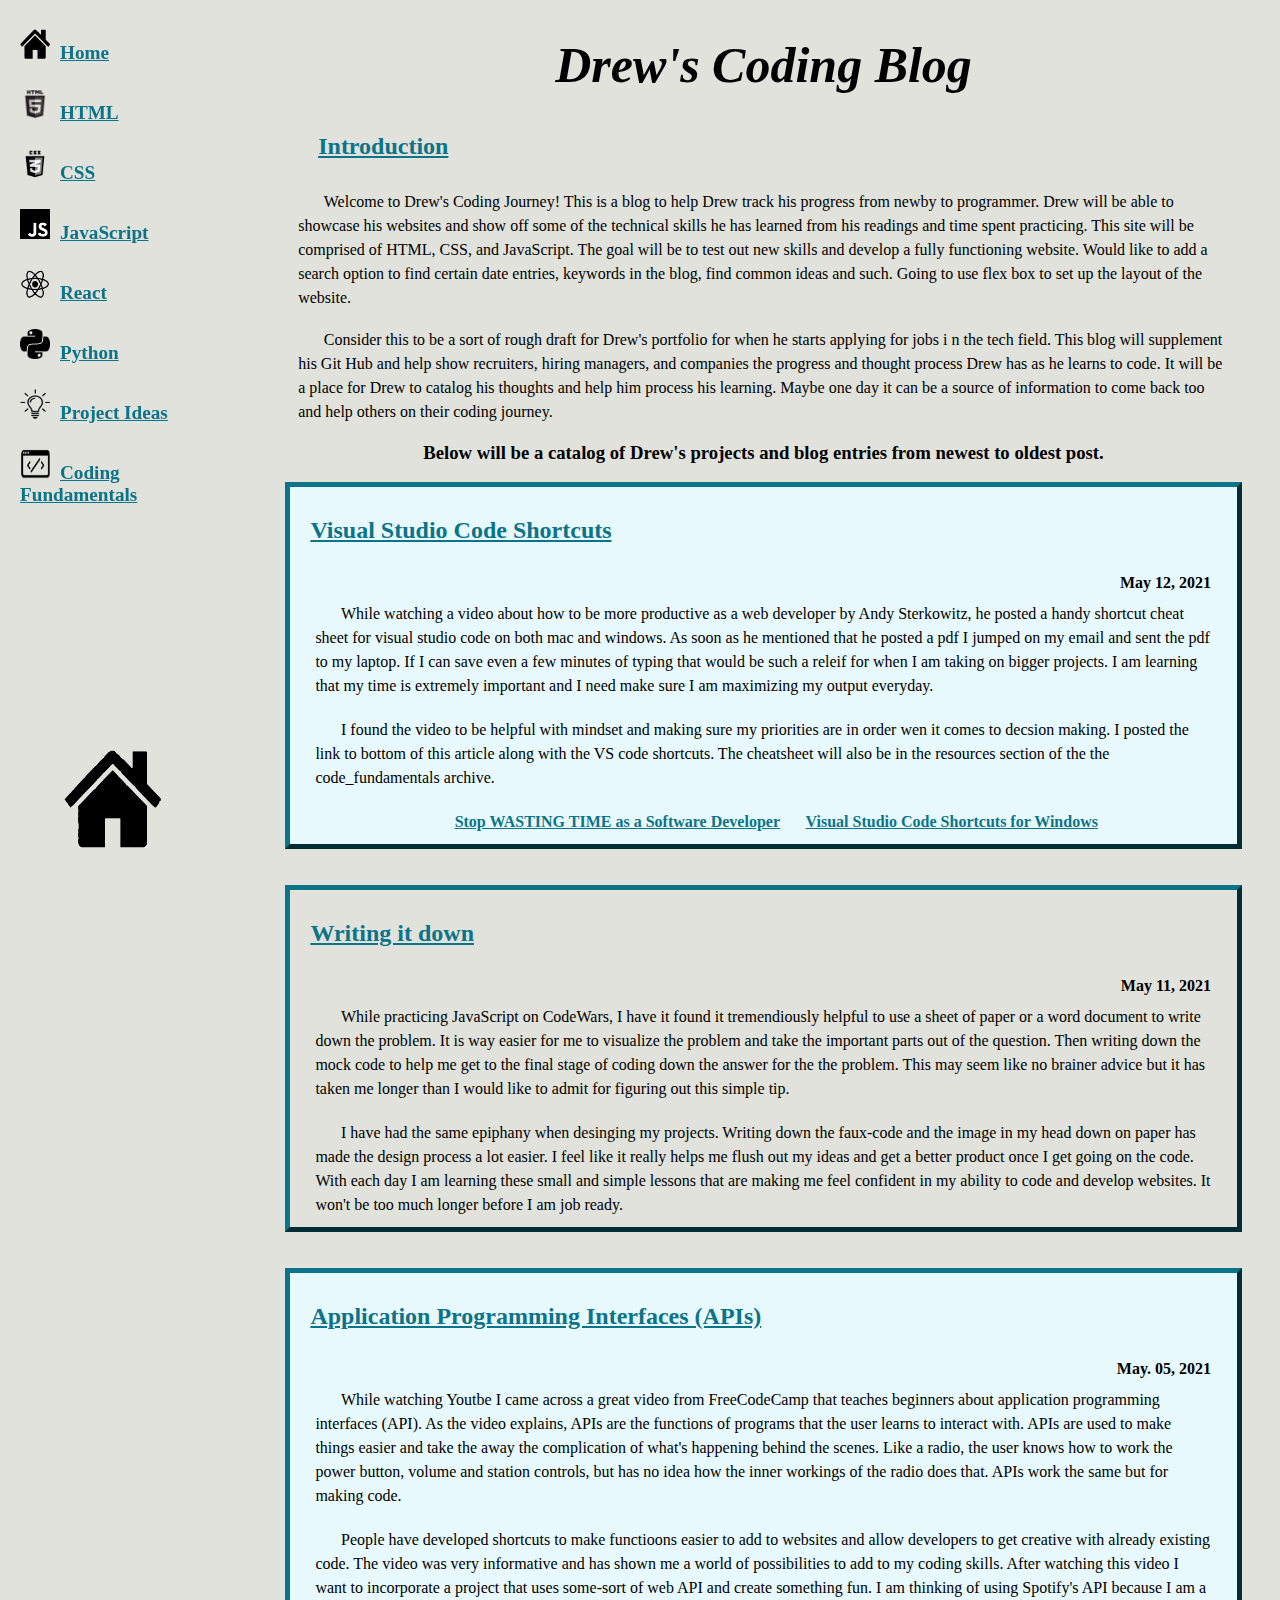
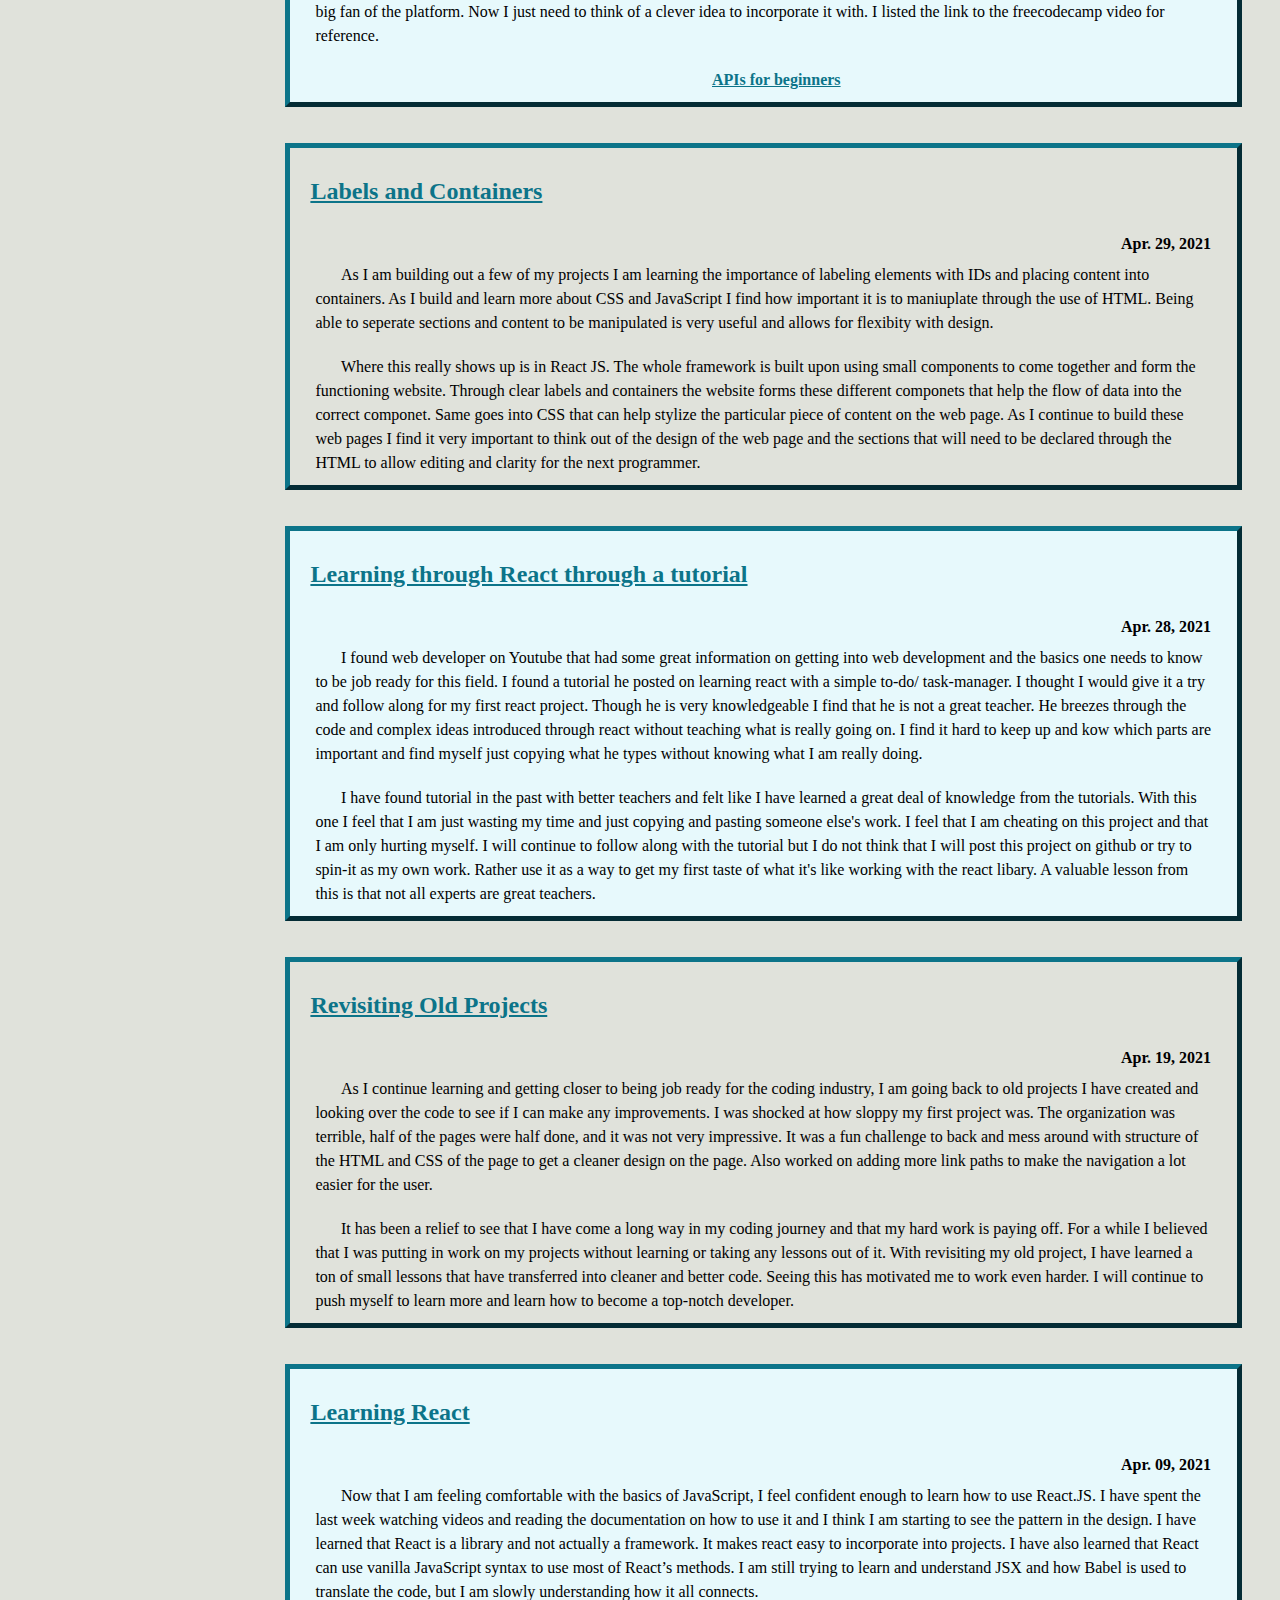
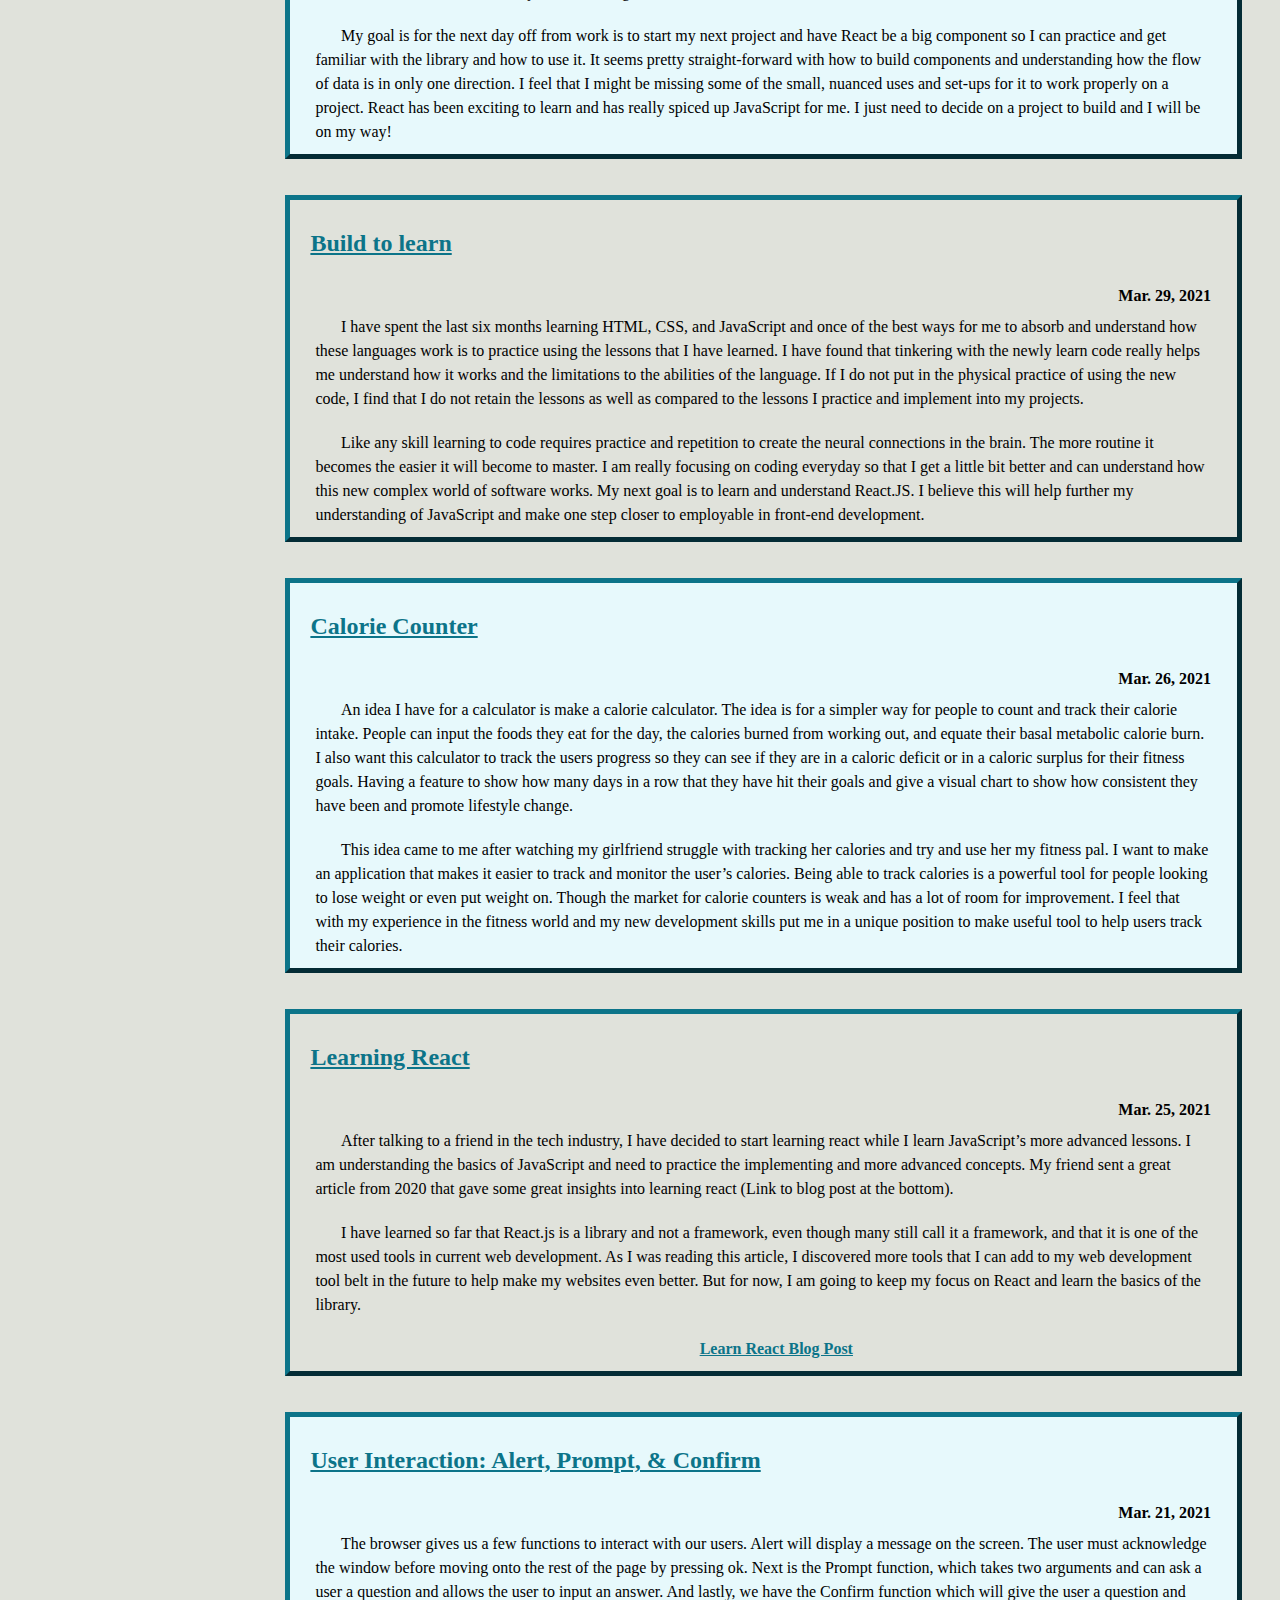
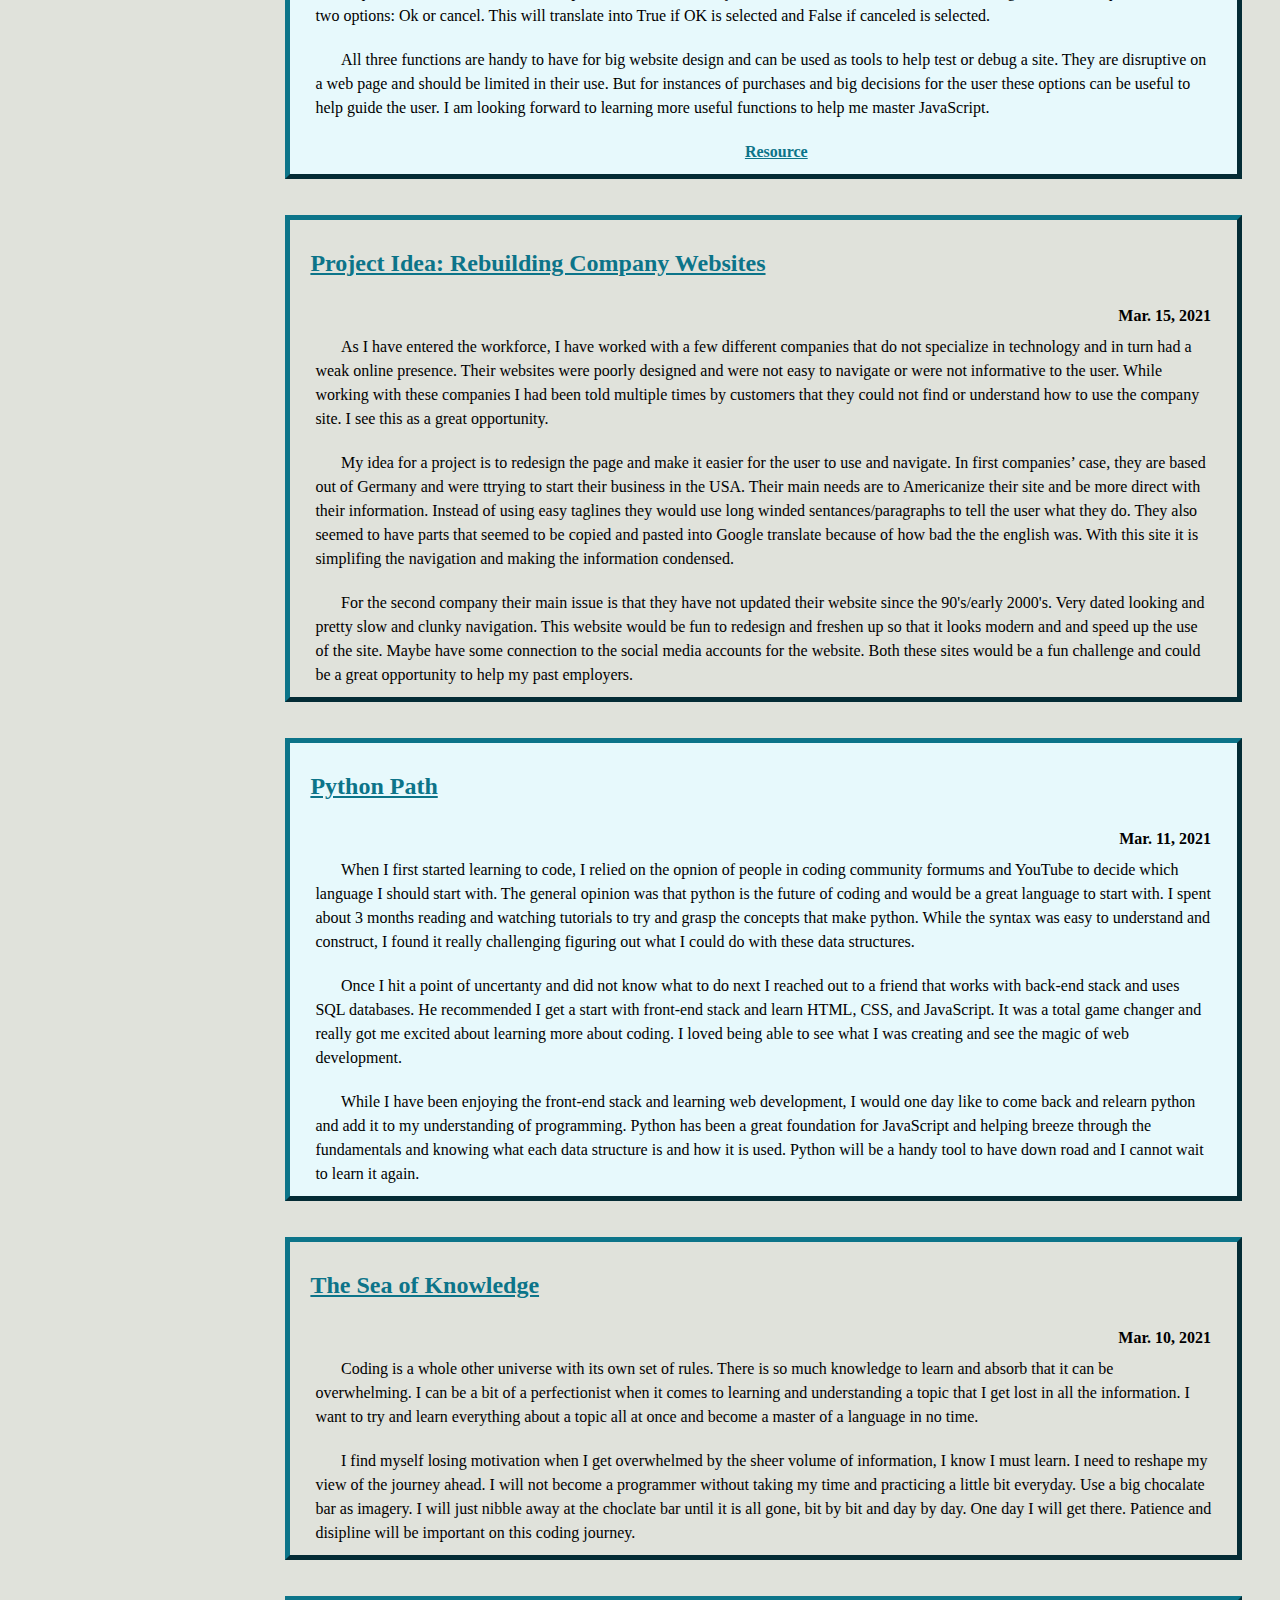
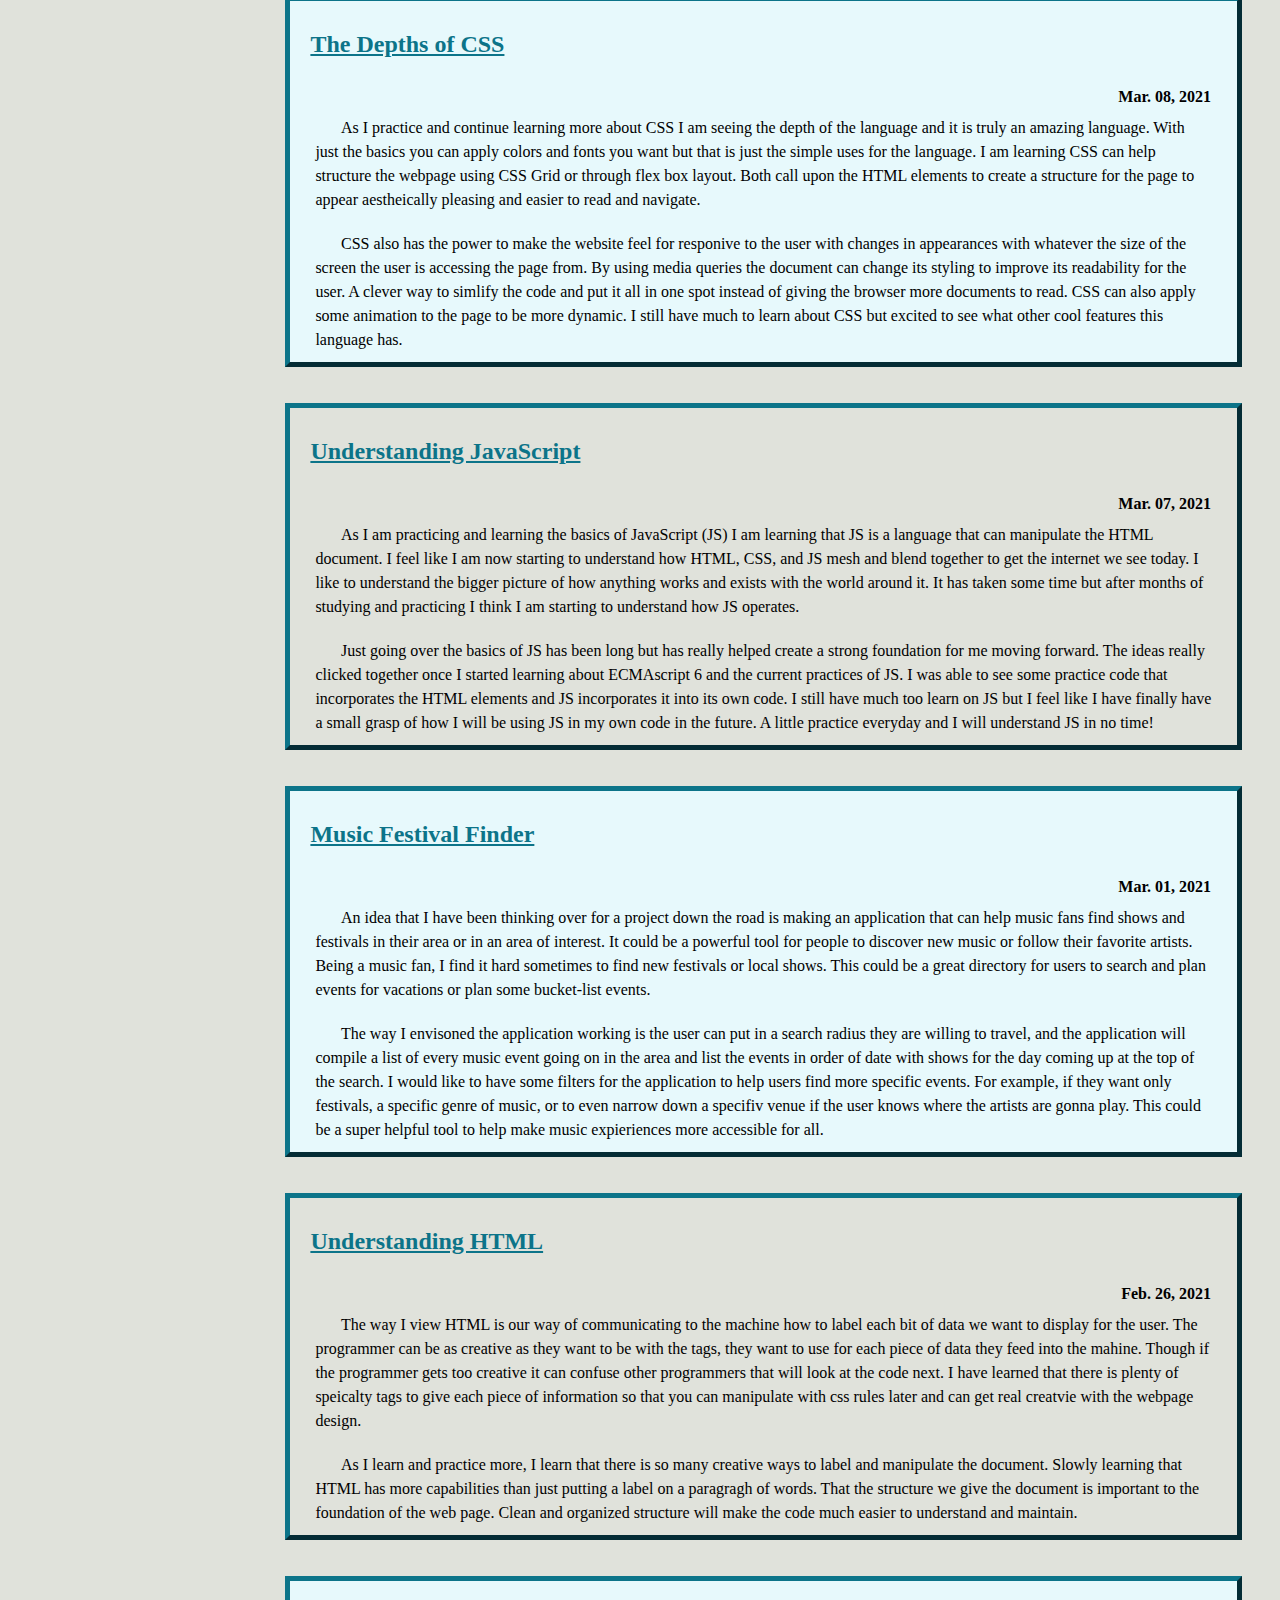
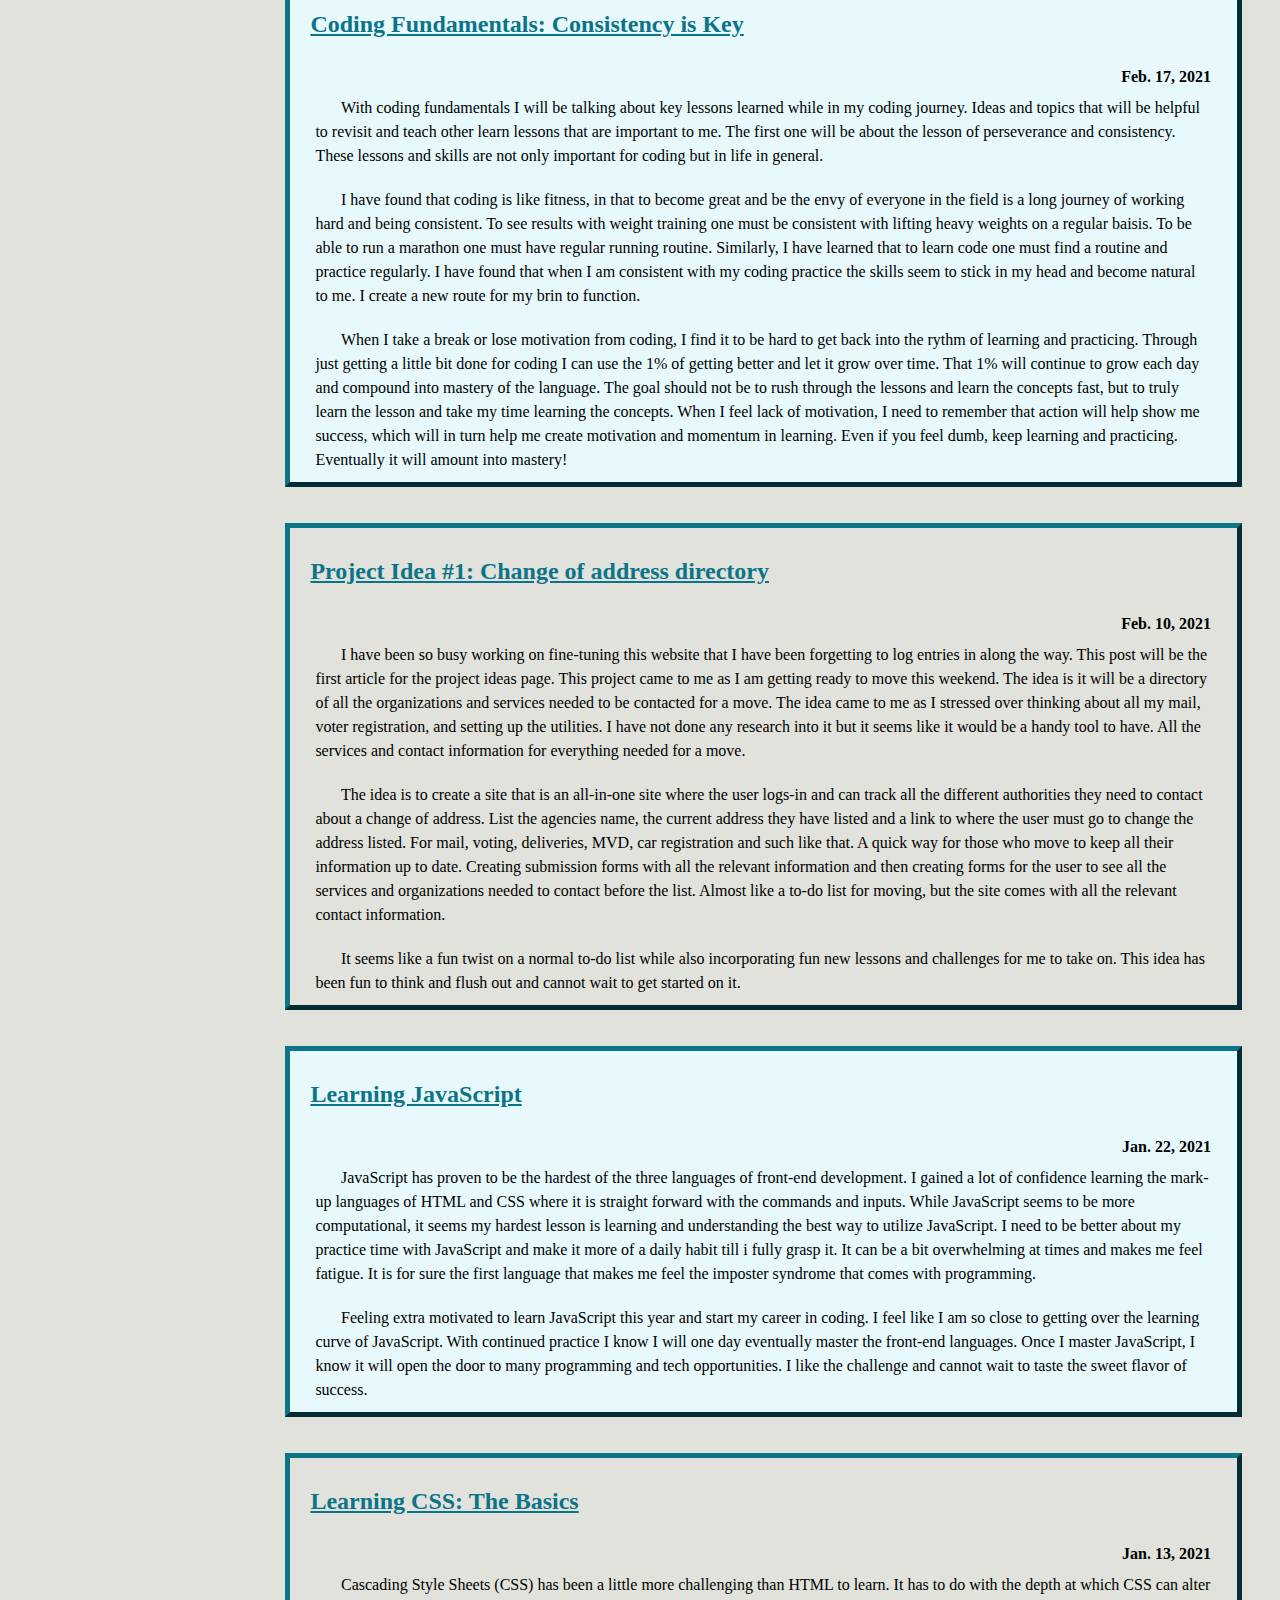
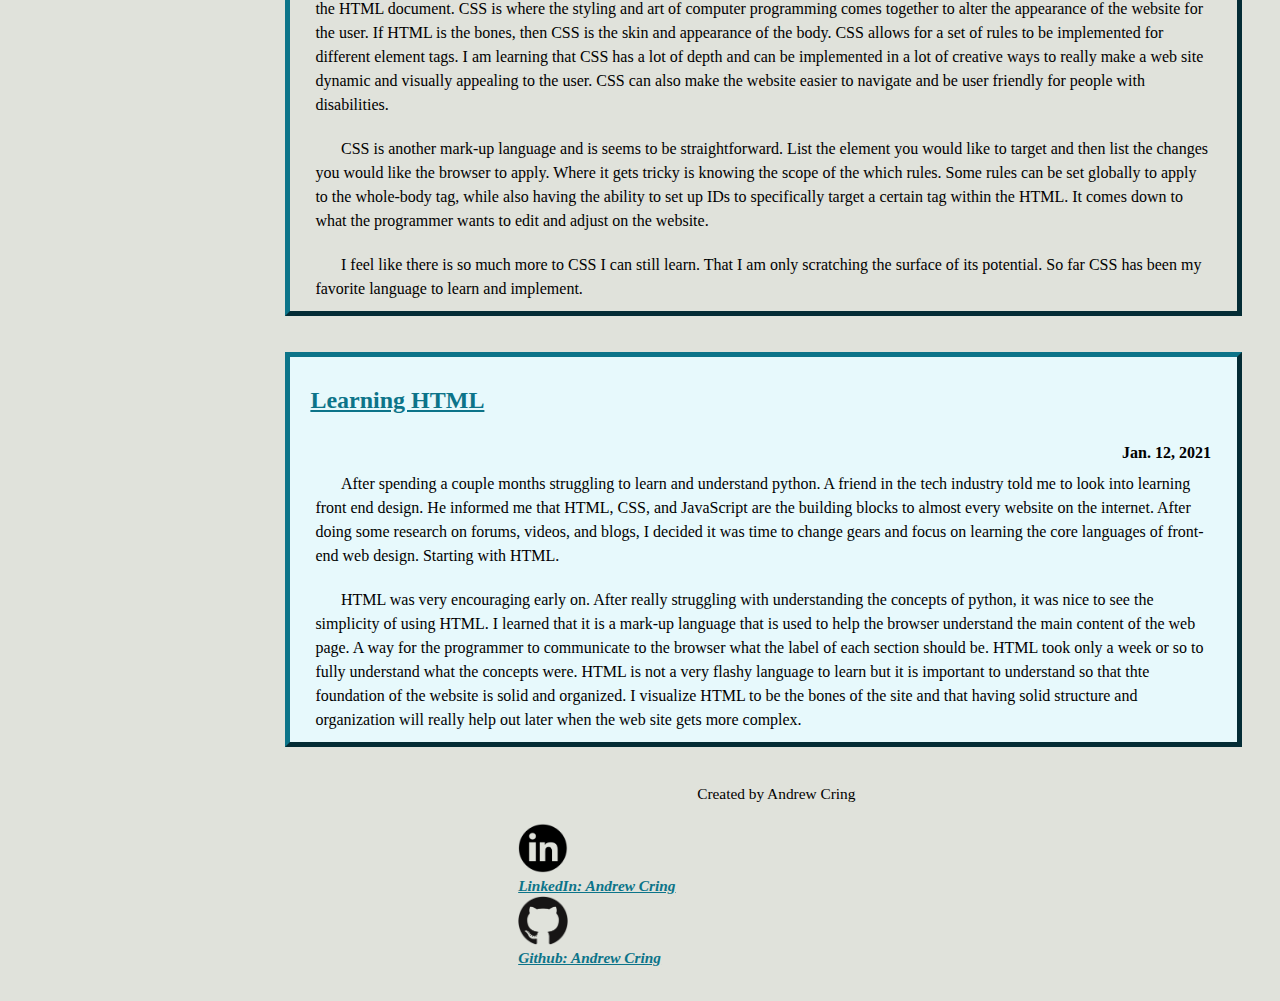
==== commit 67b4ef68: "Update index.html" ====
--- a/index.html
+++ b/index.html
@@ -81,9 +81,9 @@
 <article id="eighteenth-article">
 <h2><a href="code_fundamentals.html#eighteenth-article"> Revisiting Old Projects</h2></a>
 <time datetime="04-19-2021">Apr. 19, 2021</time>
-<p> As I continue learning and getting closer to being job ready for the coding industry, I am going back to old projects I have created and looking over the code to see if I can make any imporvements. I was shocked at how sloppy my first project was. The organization was terrible, half of the pages were half done, and it was not very impressive. It was a fun challenge to back and mess around with structure of the HTML and CSS of the page to get a cleaner design on the page. Also worked on adding more link paths to make the navigation a lot easier for the user. </p>
-
-<p> It has been a releif to see that I have come a long way in my coding journey and that my hard work is paying off. For a while I believed that I was putting in work on my projects without learning or taking any lessons out of it. With revisiting my old project I have learned a ton of small lessons that have transfered into cleaner and better code. Seeing this has motivated me to work even harder. I will continue to push myself to learn more and learn how to become a top notch developer.  </p>
+<p> As I continue learning and getting closer to being job ready for the coding industry, I am going back to old projects I have created and looking over the code to see if I can make any improvements. I was shocked at how sloppy my first project was. The organization was terrible, half of the pages were half done, and it was not very impressive. It was a fun challenge to back and mess around with structure of the HTML and CSS of the page to get a cleaner design on the page. Also worked on adding more link paths to make the navigation a lot easier for the user. </p>
+
+<p> It has been a relief to see that I have come a long way in my coding journey and that my hard work is paying off. For a while I believed that I was putting in work on my projects without learning or taking any lessons out of it. With revisiting my old project, I have learned a ton of small lessons that have transferred into cleaner and better code. Seeing this has motivated me to work even harder. I will continue to push myself to learn more and learn how to become a top-notch developer. </p>
 </article>
 <br/>
 <article class= "odd-article" id="seventeenth-article">
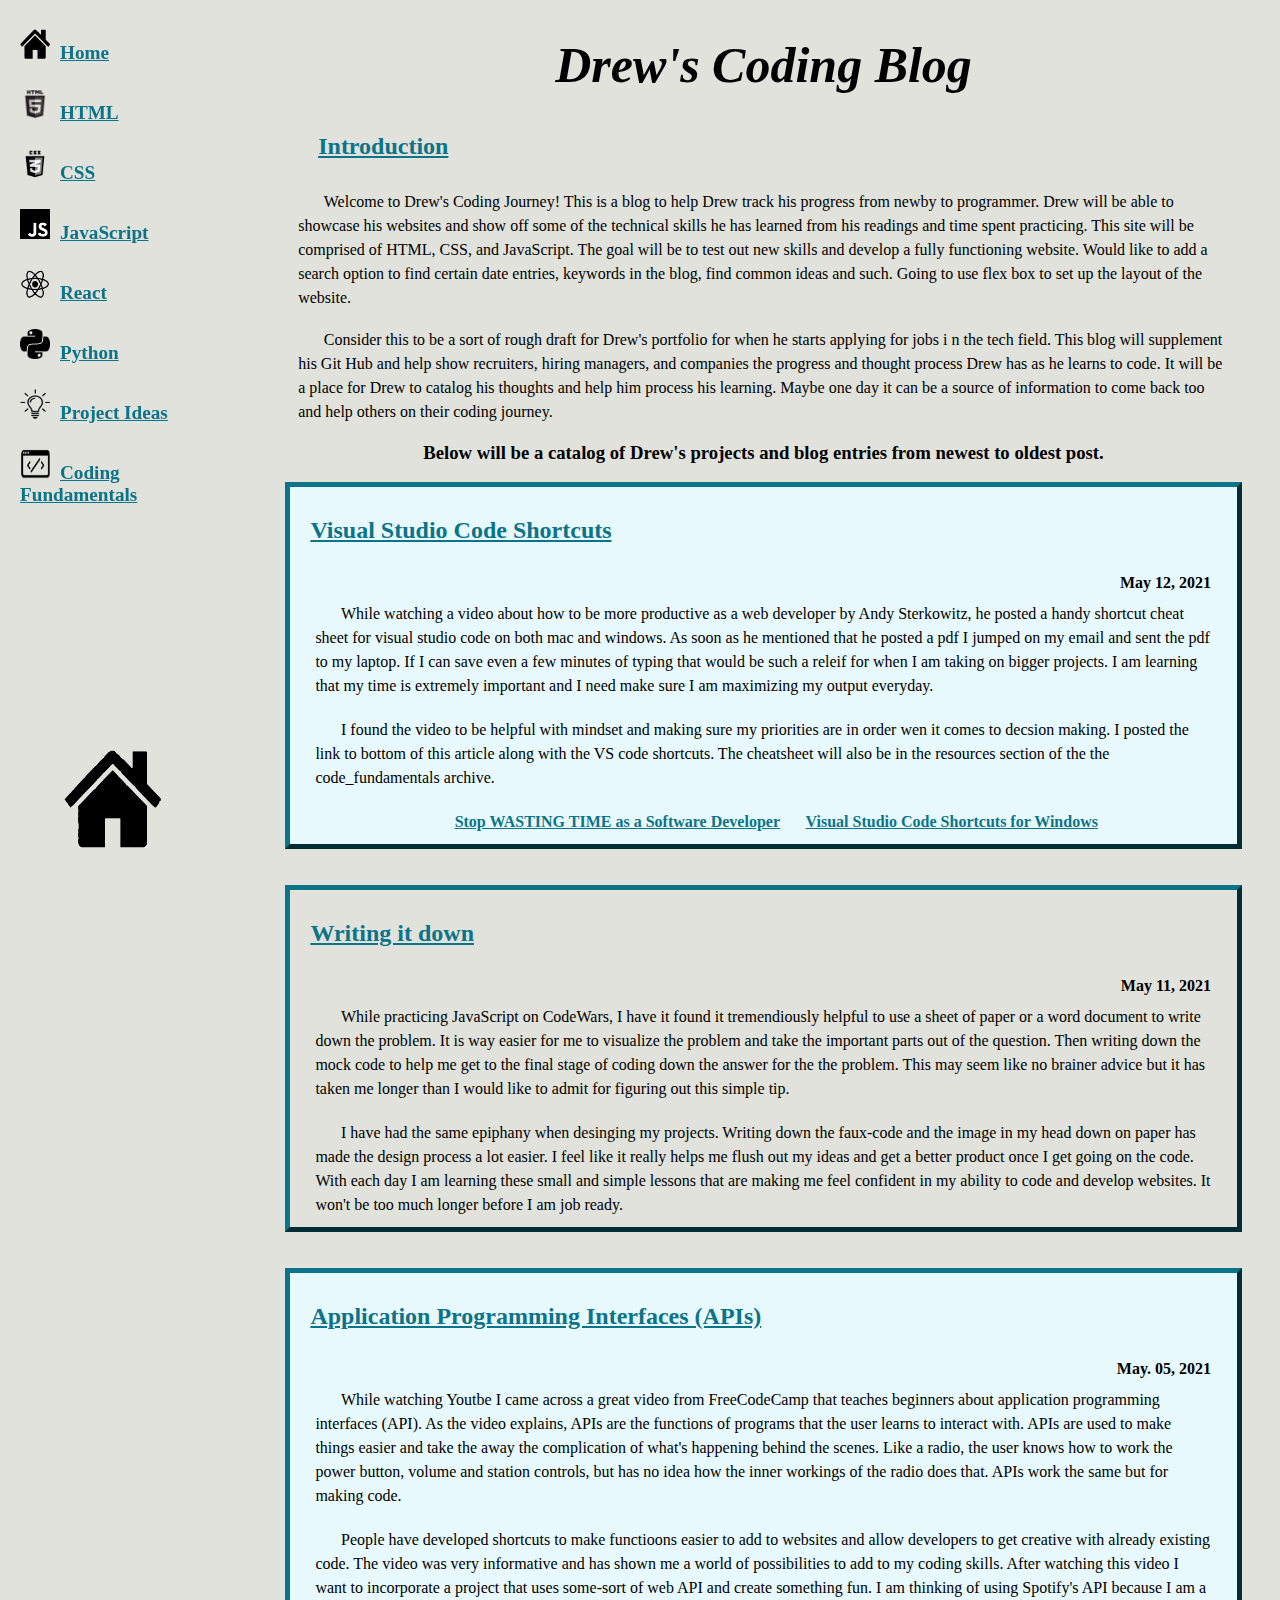
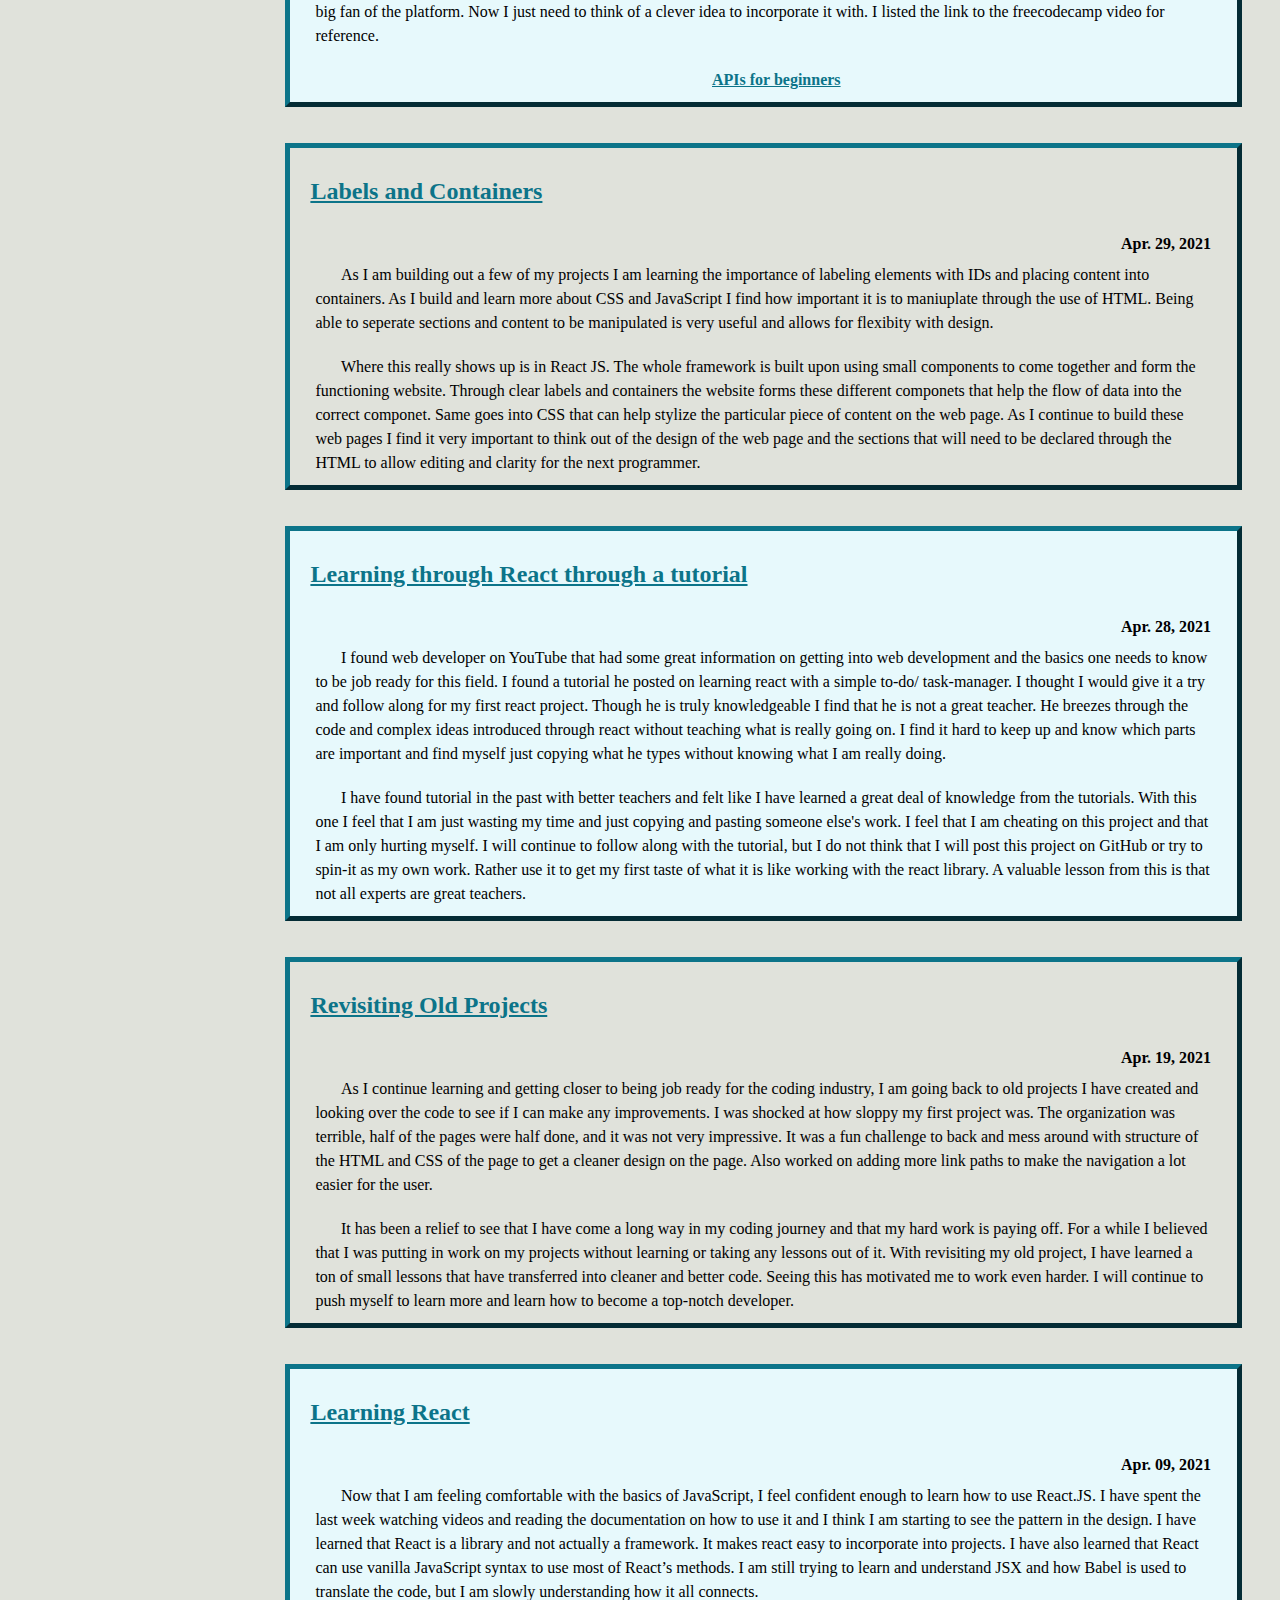
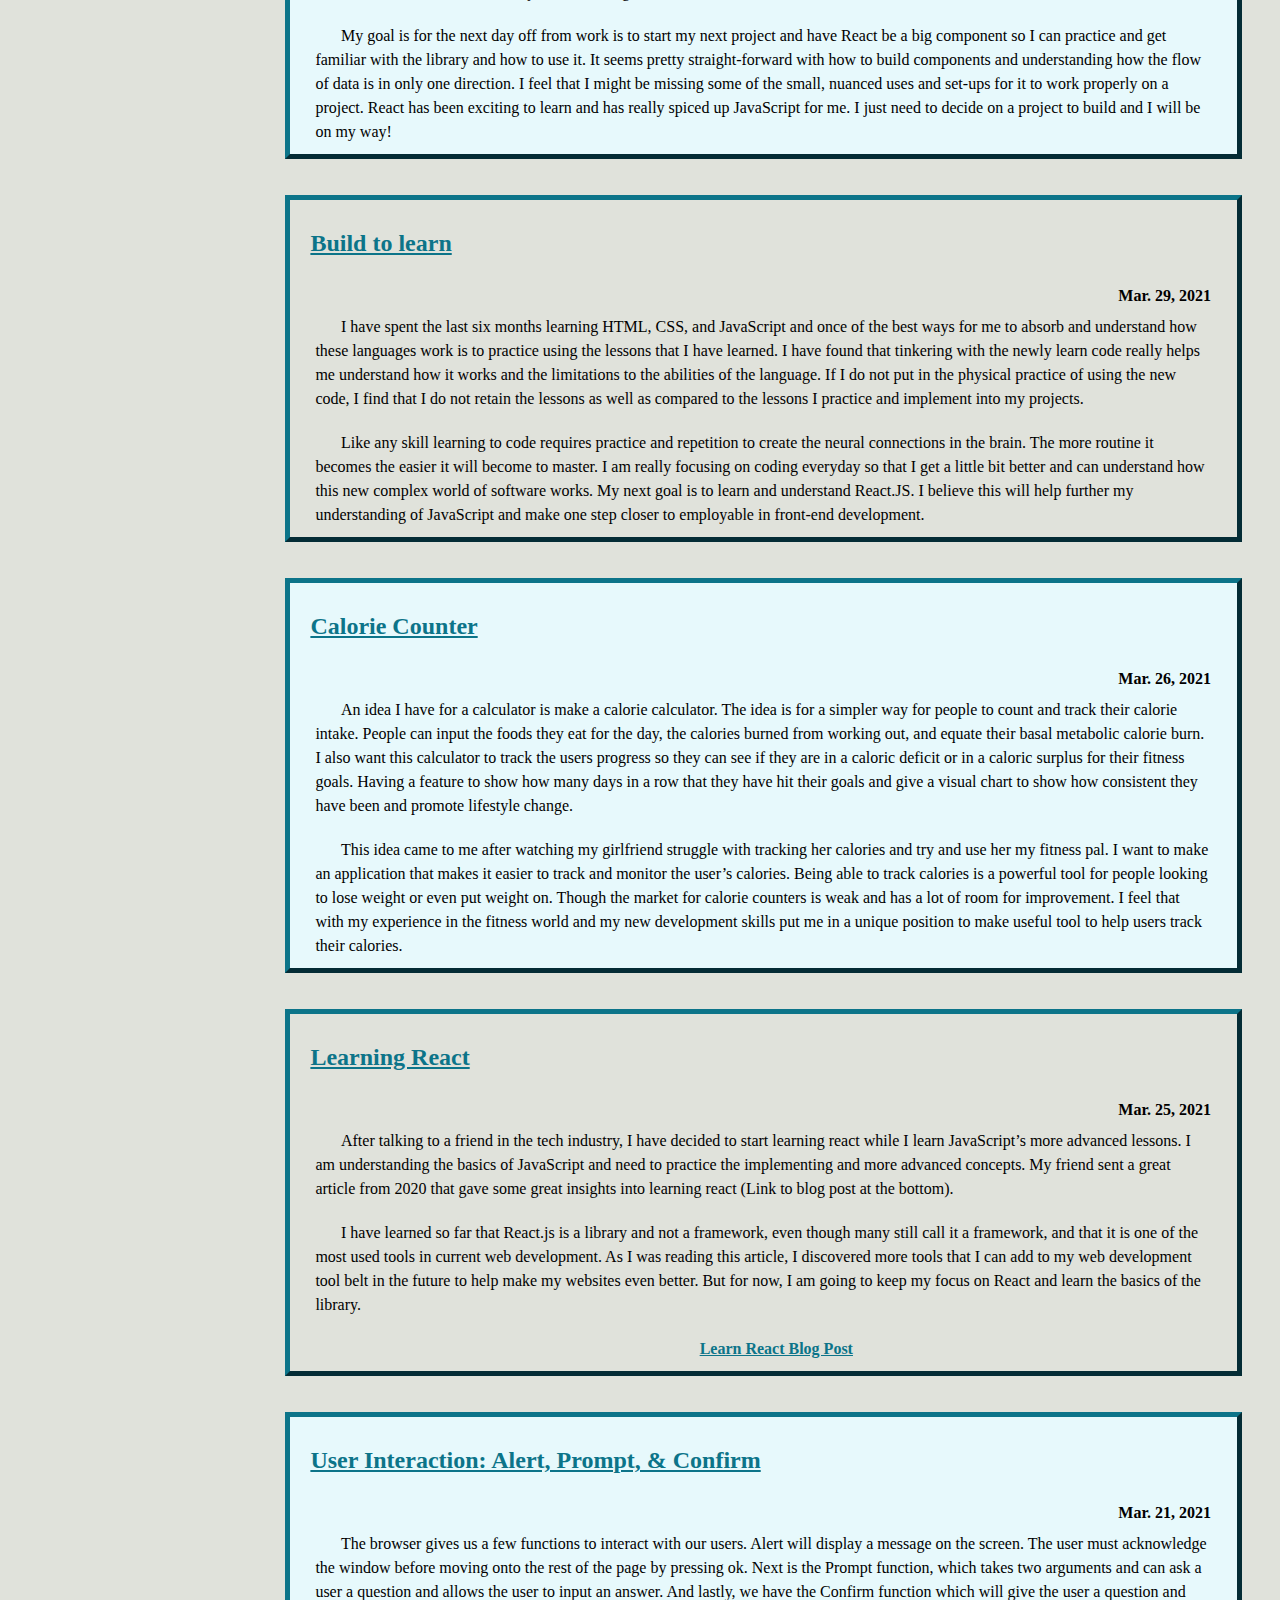
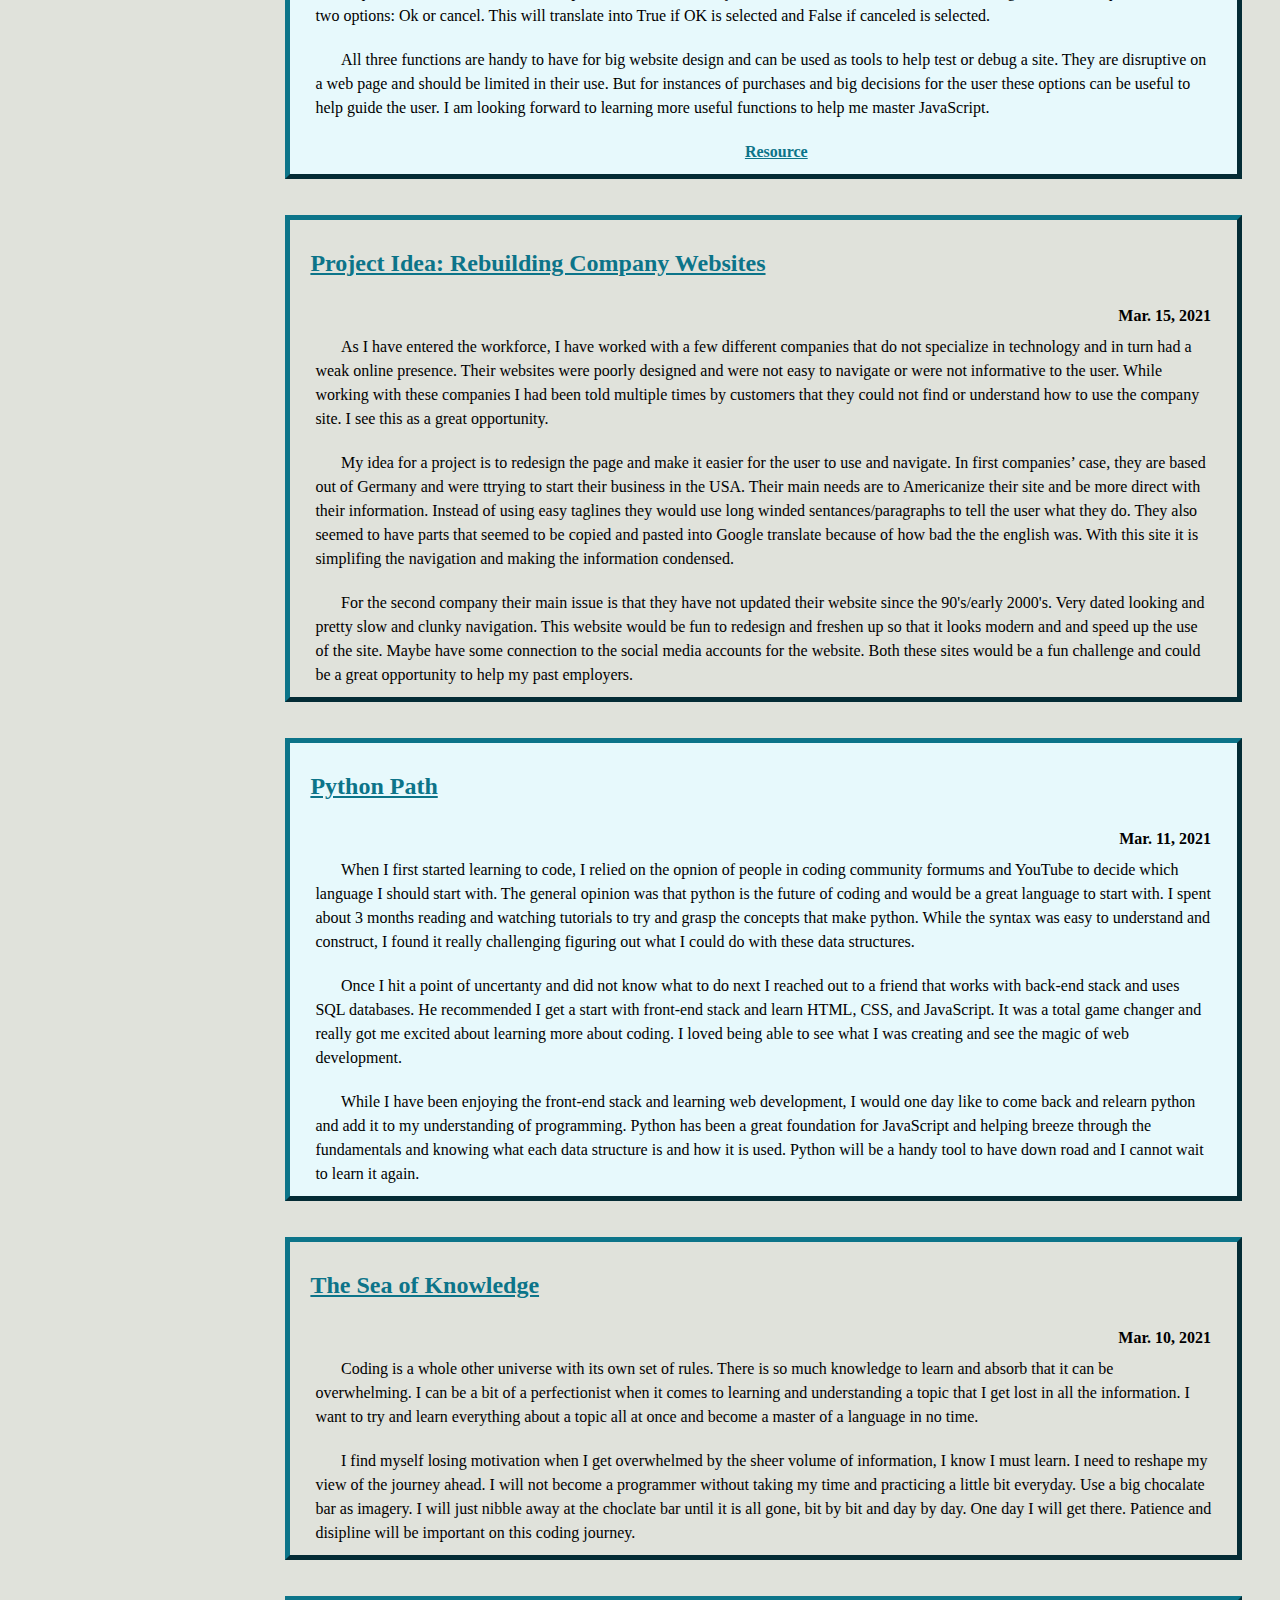
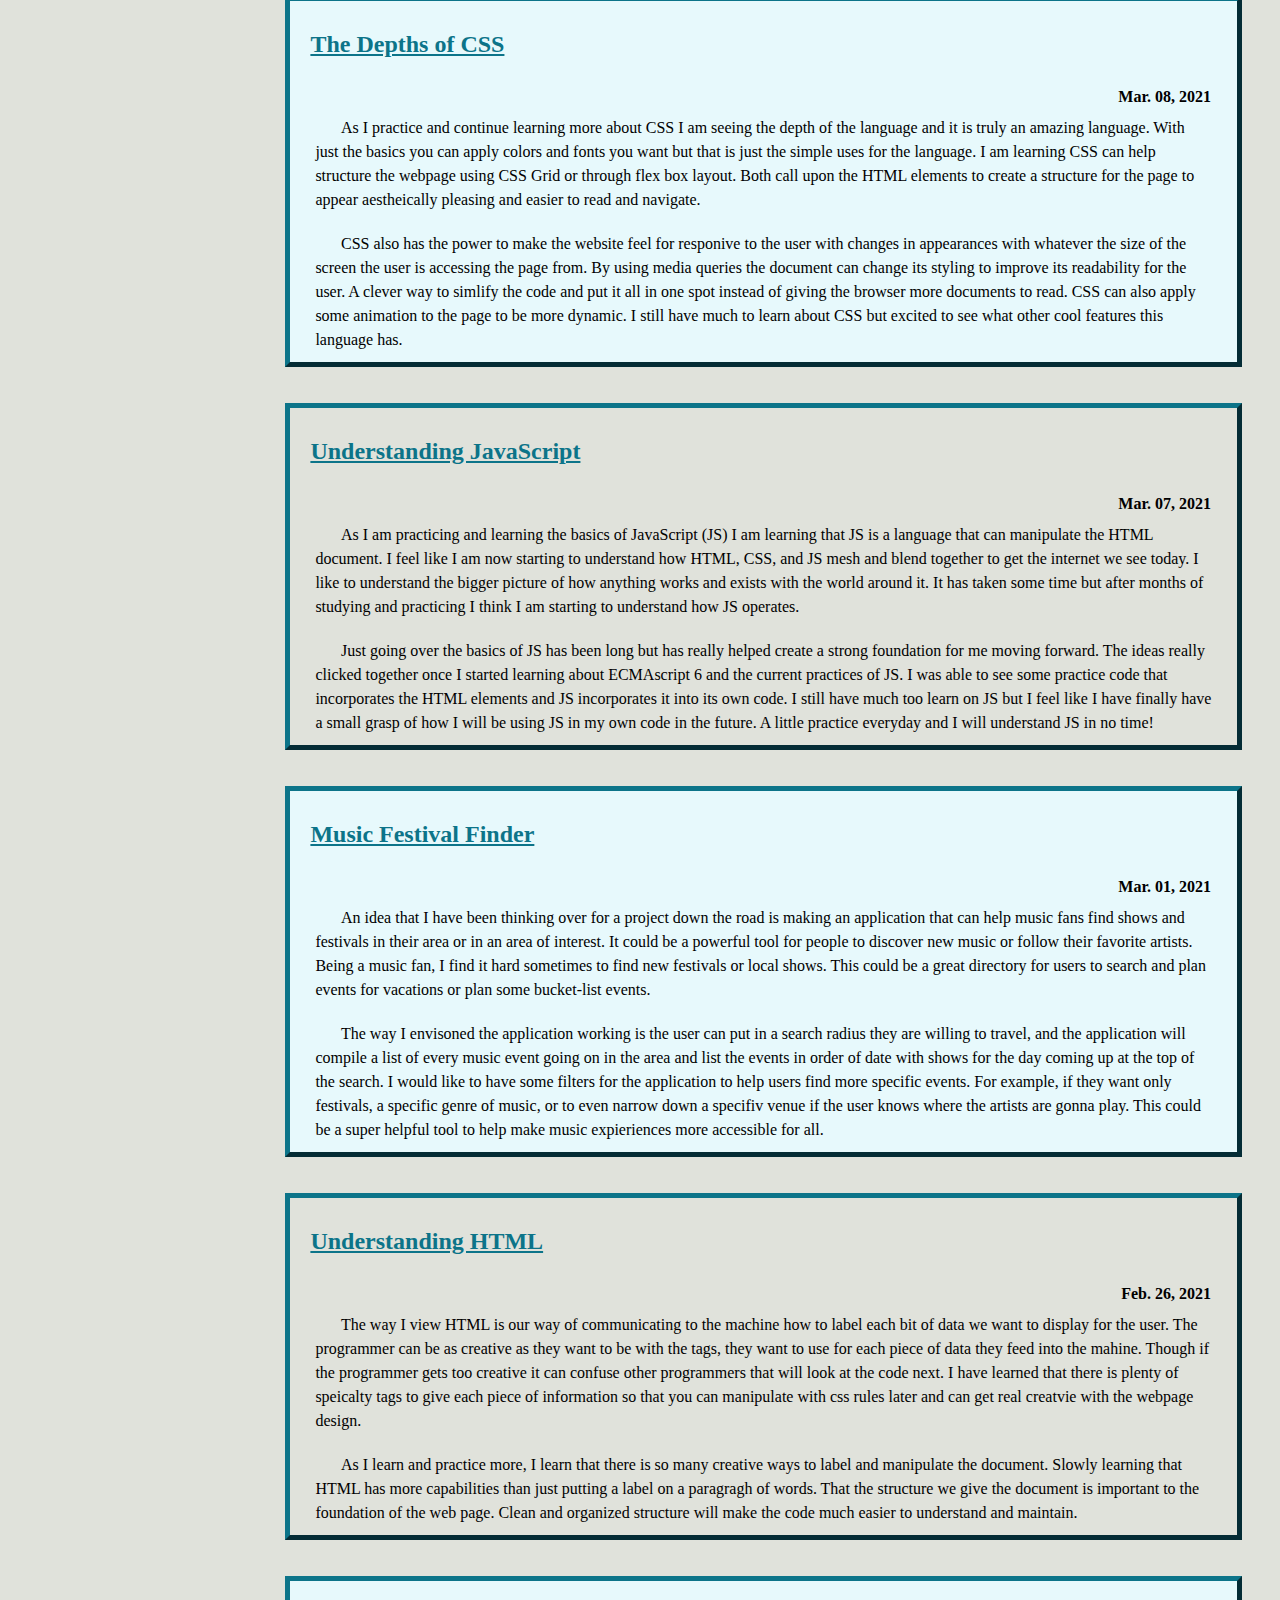
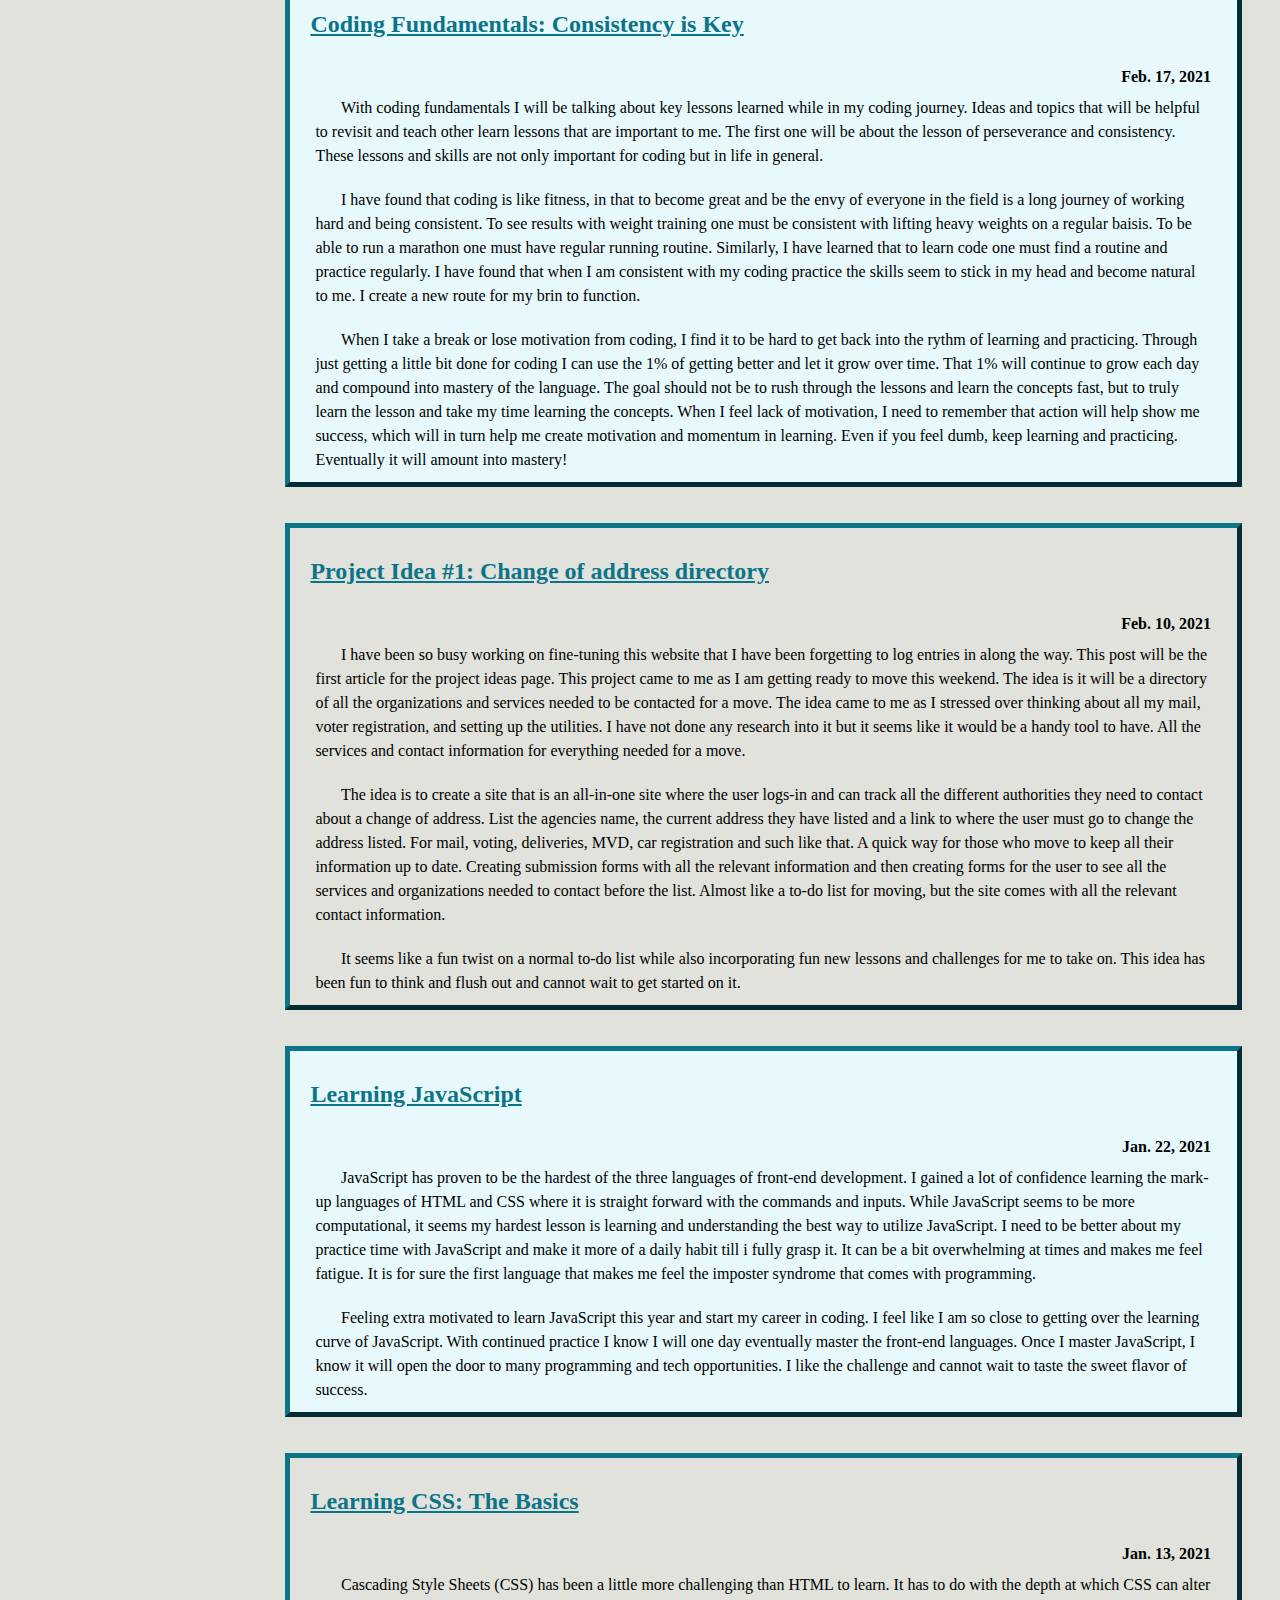
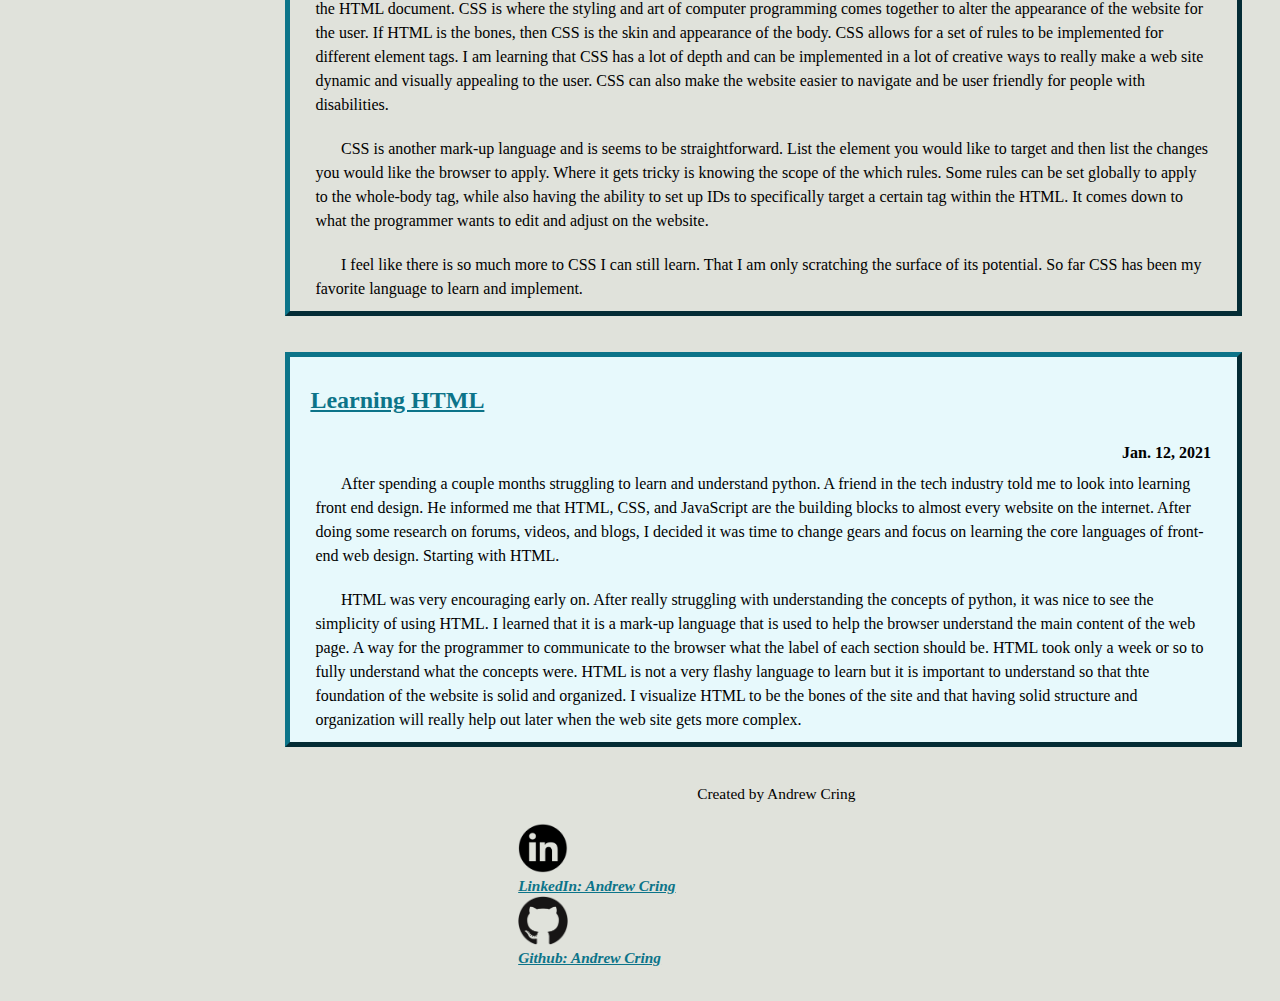
==== commit 7ea5fd21: "Update index.html" ====
--- a/index.html
+++ b/index.html
@@ -73,9 +73,9 @@
 <article class= "odd-article" id="nineteenth-article">
 <h2><a href="react_archive.html#nineteenth-article"> Learning through React through a tutorial</h2></a>
 <time datetime="04-28-2021">Apr. 28, 2021</time>
-<p> I found web developer on Youtube that had some great information on getting into web development and the basics one needs to know to be job ready for this field. I found a tutorial he posted on learning react with a simple to-do/ task-manager. I thought I would give it a try and follow along for my first react project. Though he is very knowledgeable I find that he is not a great teacher. He breezes through the code and complex ideas introduced through react without teaching what is really going on. I find it hard to keep up and kow which parts are important and find myself just copying what he types without knowing what I am really doing. </p>
-
-<p> I have found tutorial in the past with better teachers and felt like I have learned a great deal of knowledge from the tutorials. With this one I feel that I am just wasting my time and just copying and pasting someone else's work. I feel that I am cheating on this project and that I am only hurting myself. I will continue to follow along with the tutorial but I do not think that I will post this project on github or try to spin-it as my own work. Rather use it as a way to get my first taste of what it's like working with the react libary. A valuable lesson from this is that not all experts are great teachers. </p>
+<p> I found web developer on YouTube that had some great information on getting into web development and the basics one needs to know to be job ready for this field. I found a tutorial he posted on learning react with a simple to-do/ task-manager. I thought I would give it a try and follow along for my first react project. Though he is truly knowledgeable I find that he is not a great teacher. He breezes through the code and complex ideas introduced through react without teaching what is really going on. I find it hard to keep up and know which parts are important and find myself just copying what he types without knowing what I am really doing. </p>
+
+<p> I have found tutorial in the past with better teachers and felt like I have learned a great deal of knowledge from the tutorials. With this one I feel that I am just wasting my time and just copying and pasting someone else's work. I feel that I am cheating on this project and that I am only hurting myself. I will continue to follow along with the tutorial, but I do not think that I will post this project on GitHub or try to spin-it as my own work. Rather use it to get my first taste of what it is like working with the react library. A valuable lesson from this is that not all experts are great teachers.</p>
 </article>
 <br/>
 <article id="eighteenth-article">
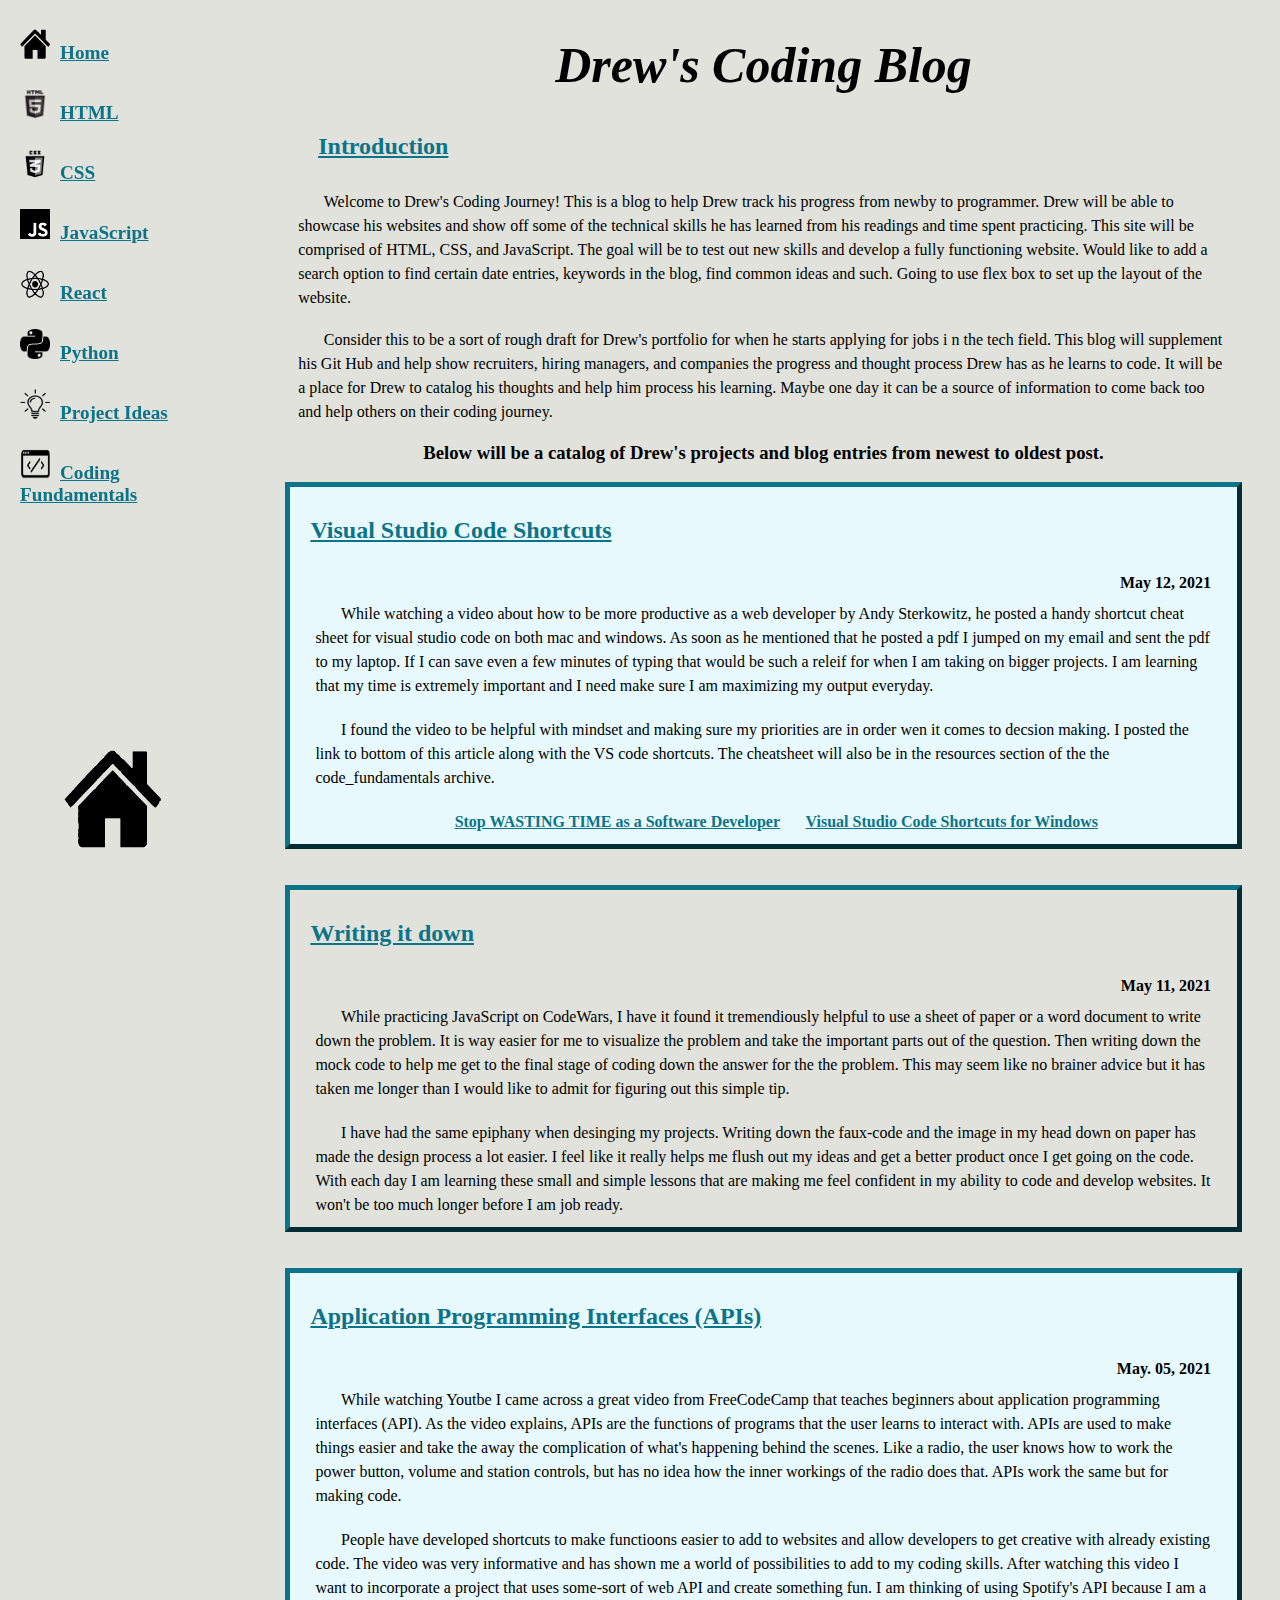
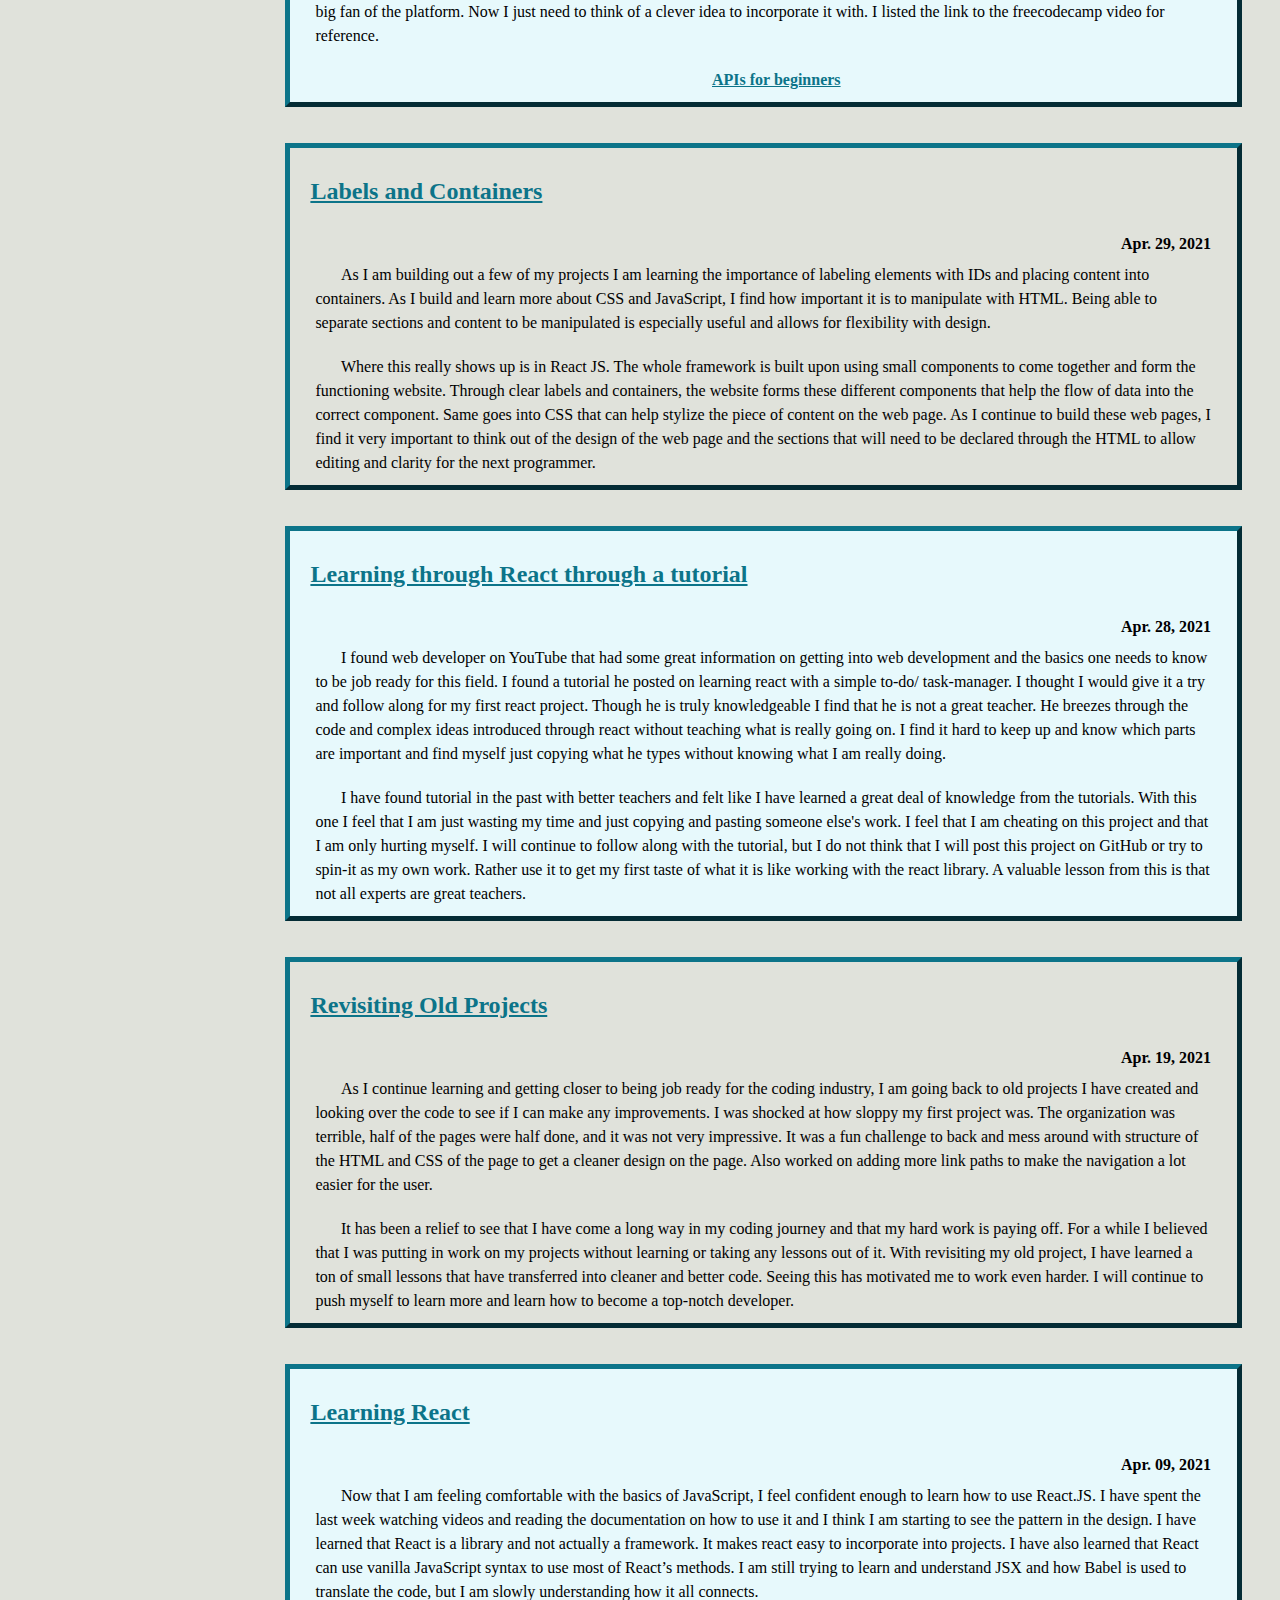
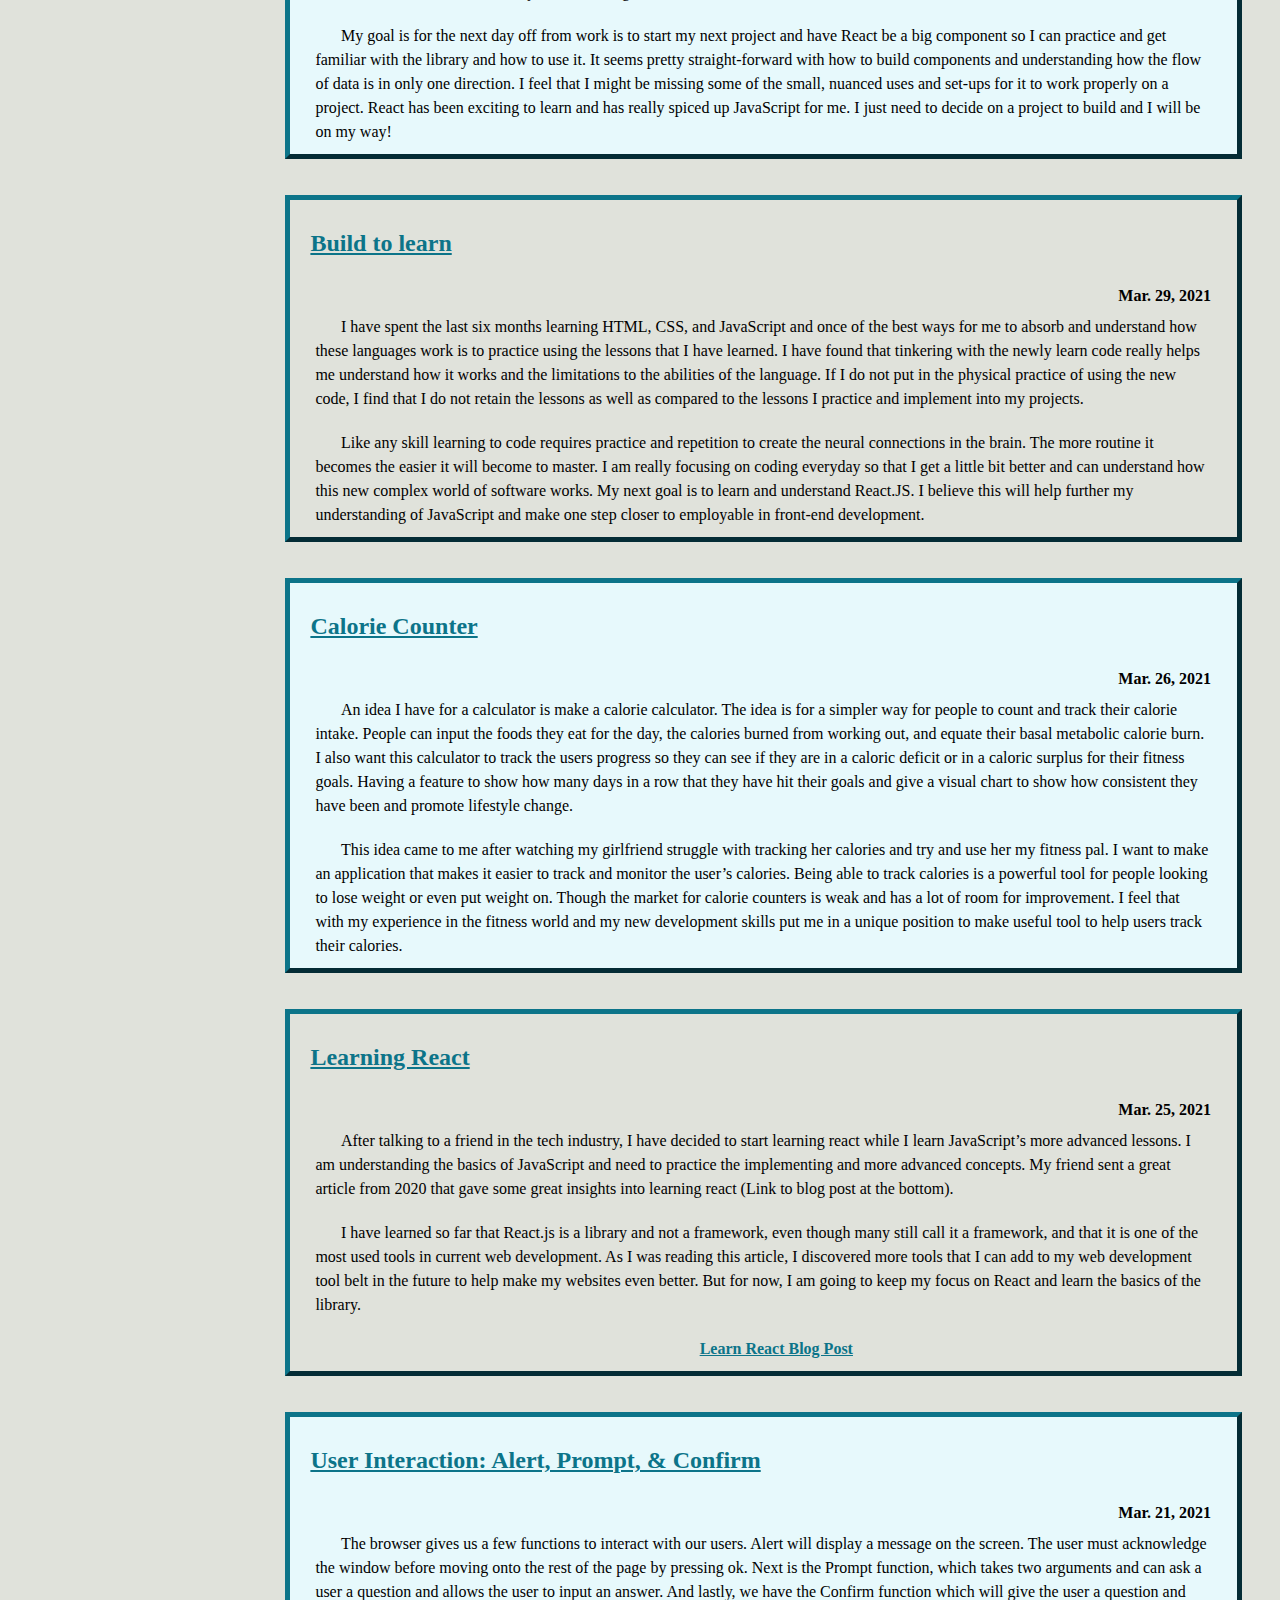
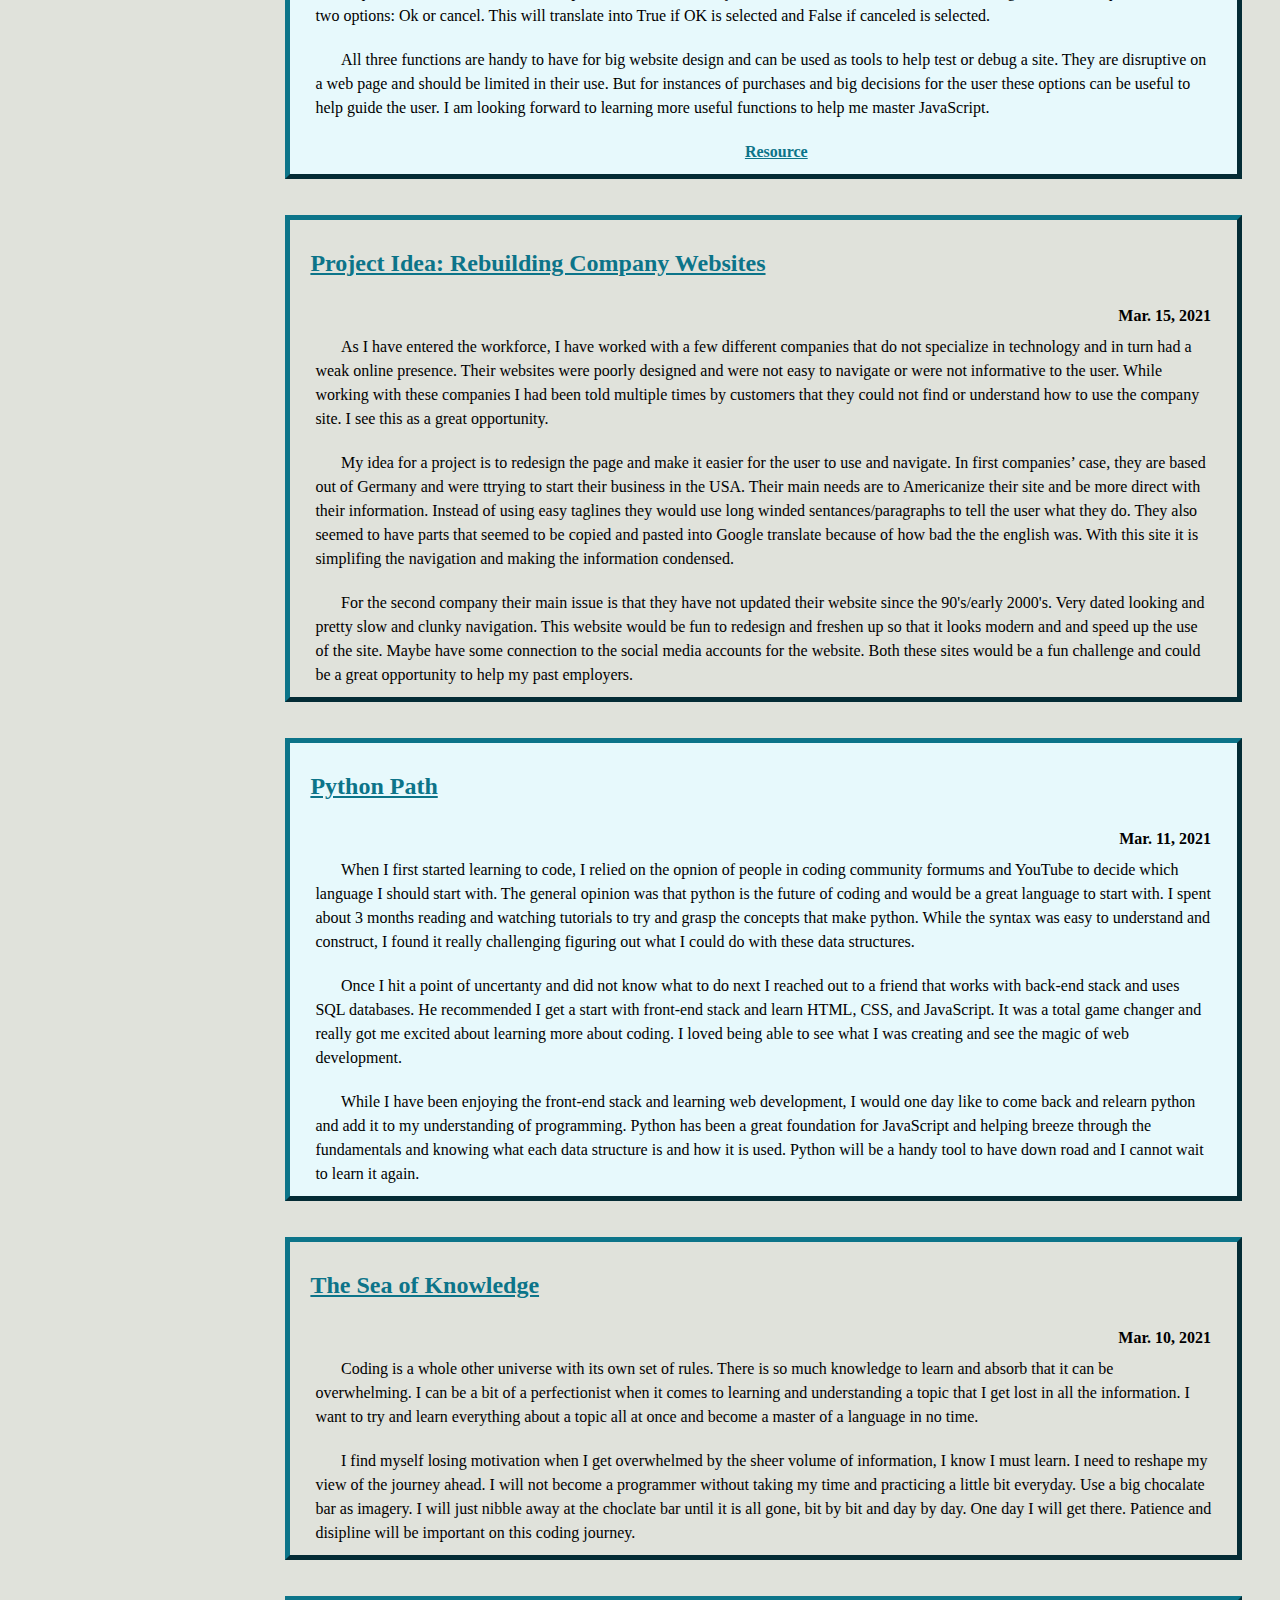
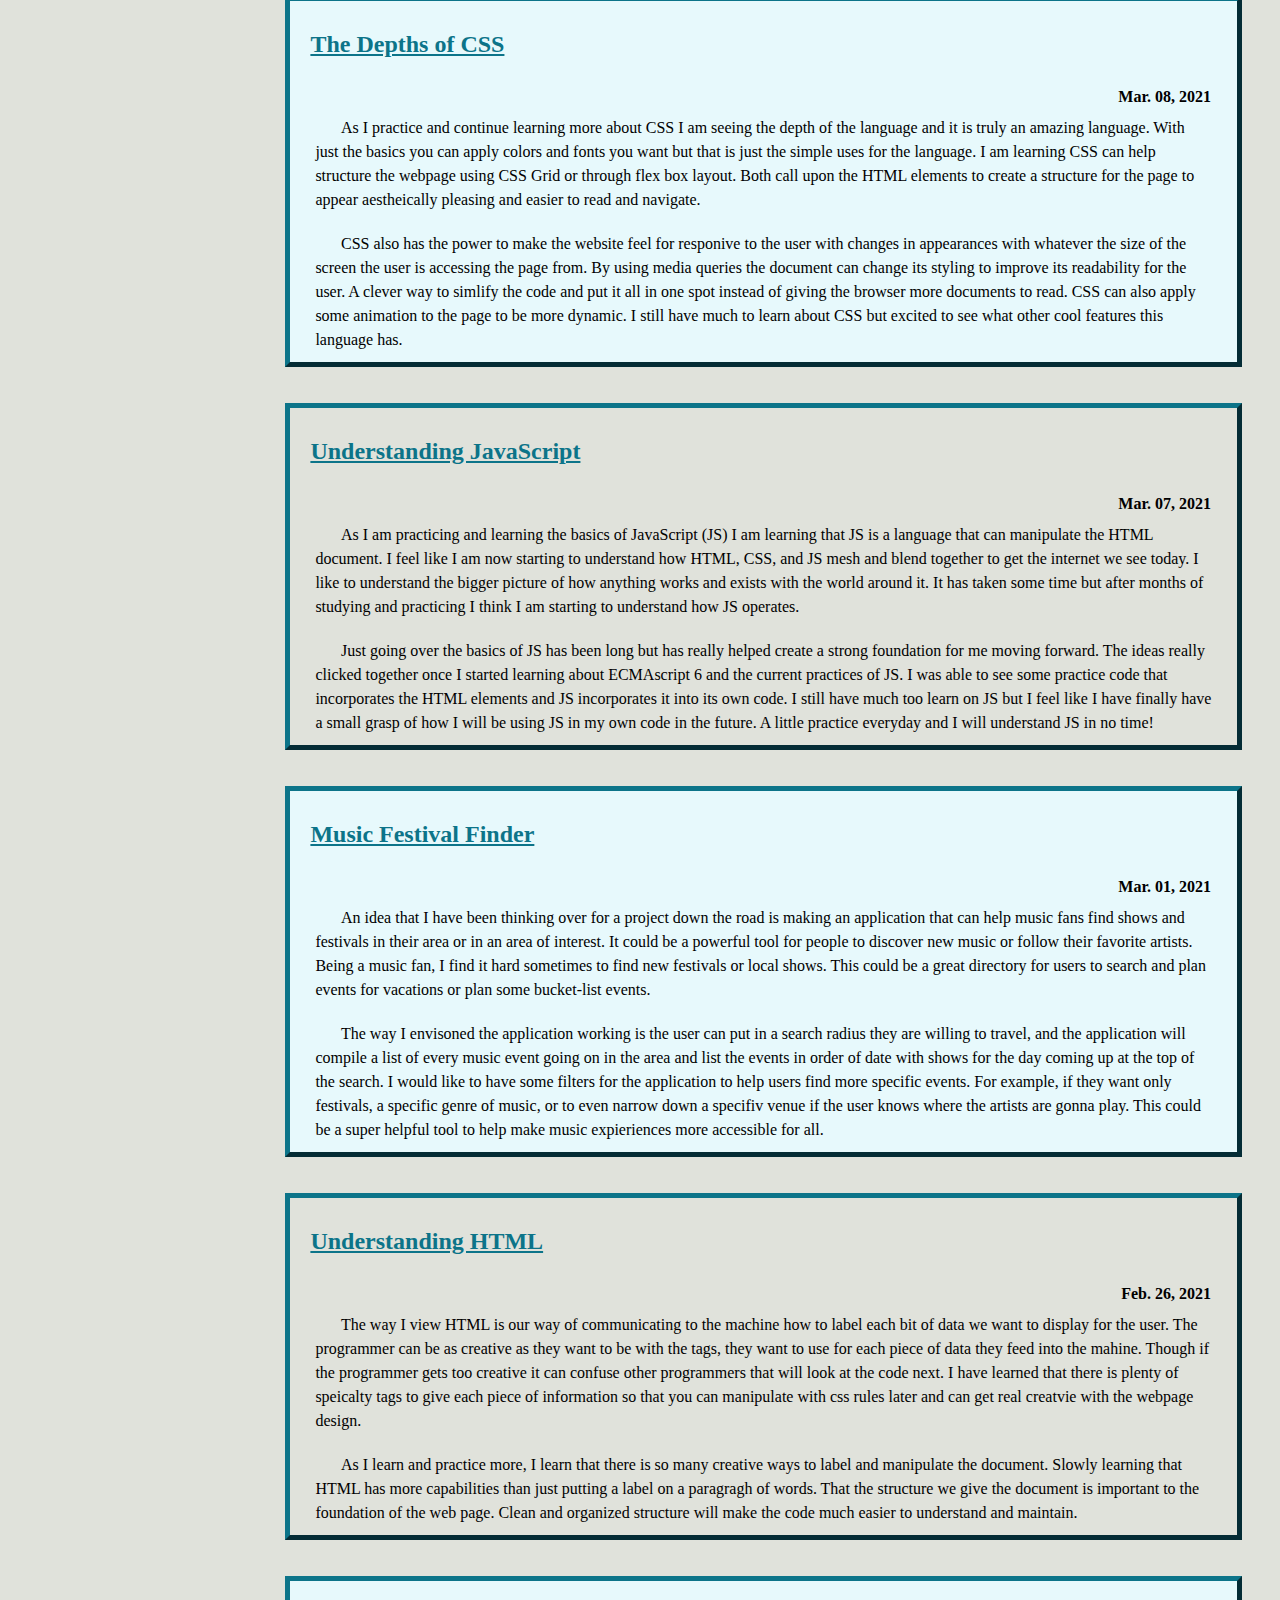
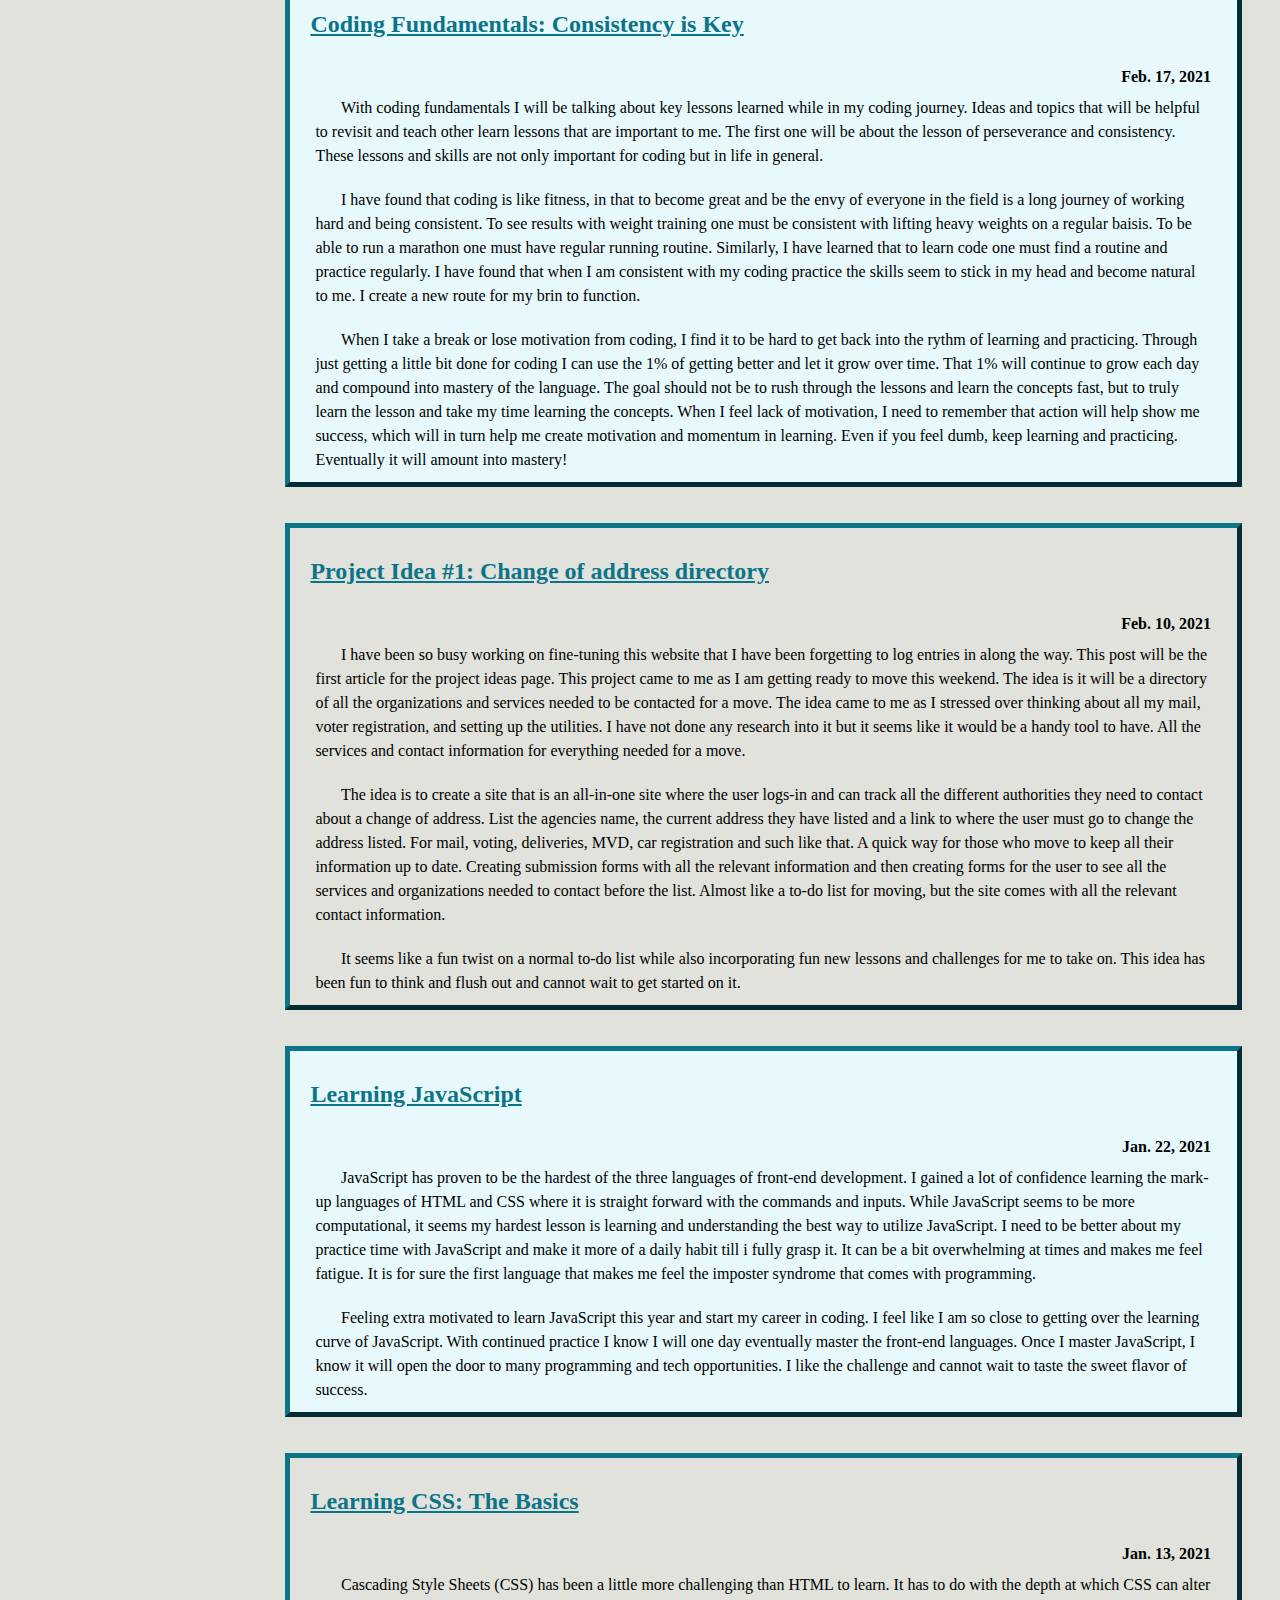
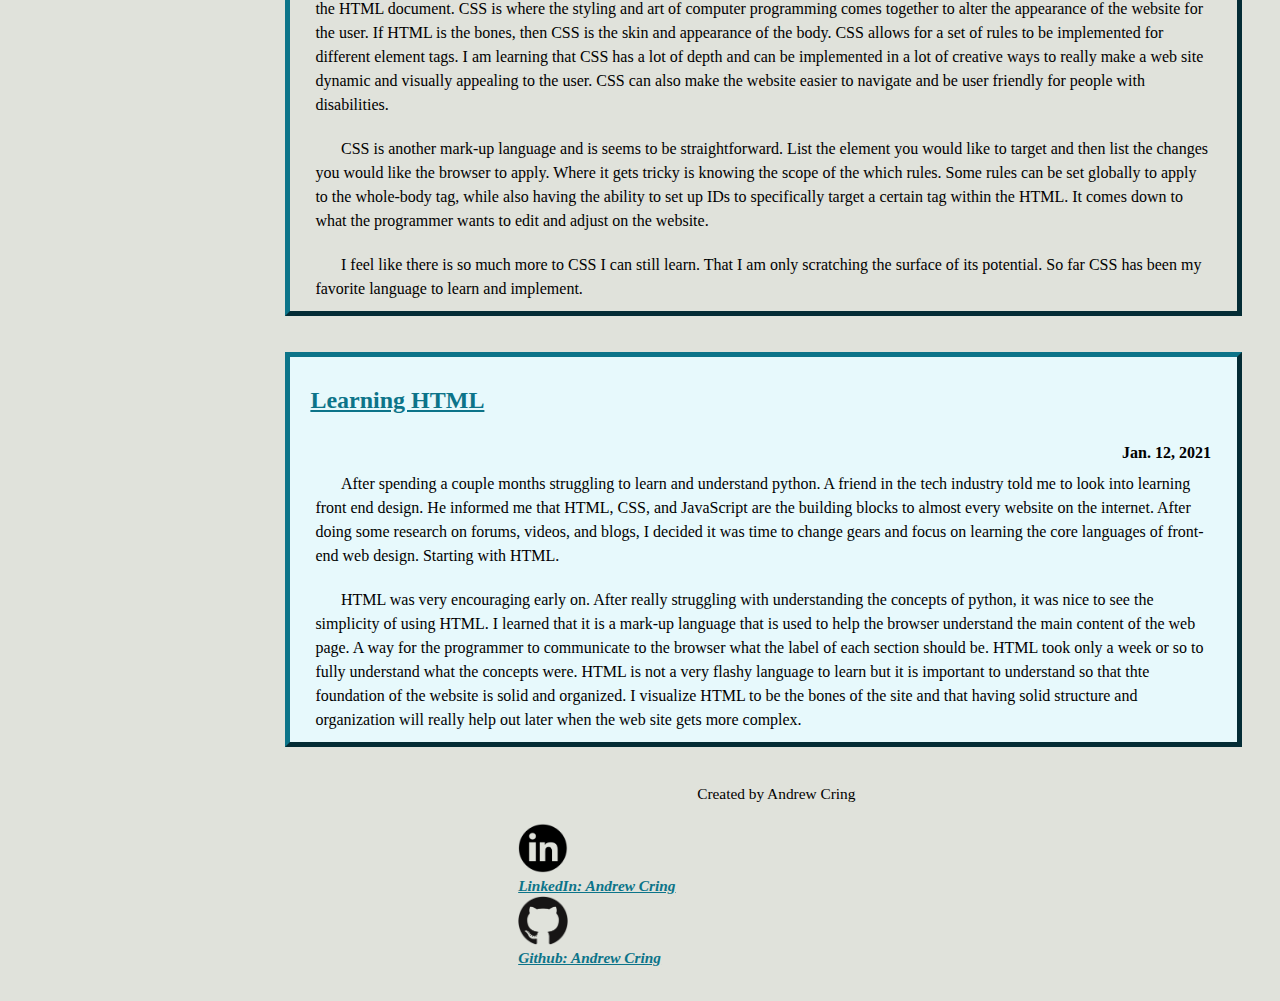
==== commit e92aaedb: "Update index.html" ====
--- a/index.html
+++ b/index.html
@@ -65,9 +65,9 @@
 <article id="twentieth-article">
 <h2><a href="html_archive.html#twentieth-article"> Labels and Containers</a></h2>
 <time datetime="04-29-2021">Apr. 29, 2021</time>
-<p> As I am building out a few of my projects I am learning the importance of labeling elements with IDs and placing content into containers. As I build and learn more about CSS and JavaScript I find how important it is to maniuplate through the use of HTML. Being able to seperate sections and content to be manipulated is very useful and allows for flexibity with design. </p>
-
-<p> Where this really shows up is in React JS. The whole framework is built upon using small components to come together and form the functioning website. Through clear labels and containers the website forms these different componets that help the flow of data into the correct componet. Same goes into CSS that can help stylize the particular piece of content on the web page. As I continue to build these web pages I find it very important to think out of the design of the web page and the sections that will need to be declared through the HTML to allow editing and clarity for the next programmer. </p>
+<p> As I am building out a few of my projects I am learning the importance of labeling elements with IDs and placing content into containers. As I build and learn more about CSS and JavaScript, I find how important it is to manipulate with HTML. Being able to separate sections and content to be manipulated is especially useful and allows for flexibility with design. </p>
+
+<p> Where this really shows up is in React JS. The whole framework is built upon using small components to come together and form the functioning website. Through clear labels and containers, the website forms these different components that help the flow of data into the correct component. Same goes into CSS that can help stylize the piece of content on the web page. As I continue to build these web pages, I find it very important to think out of the design of the web page and the sections that will need to be declared through the HTML to allow editing and clarity for the next programmer.</p>
 </article>
 <br/>
 <article class= "odd-article" id="nineteenth-article">
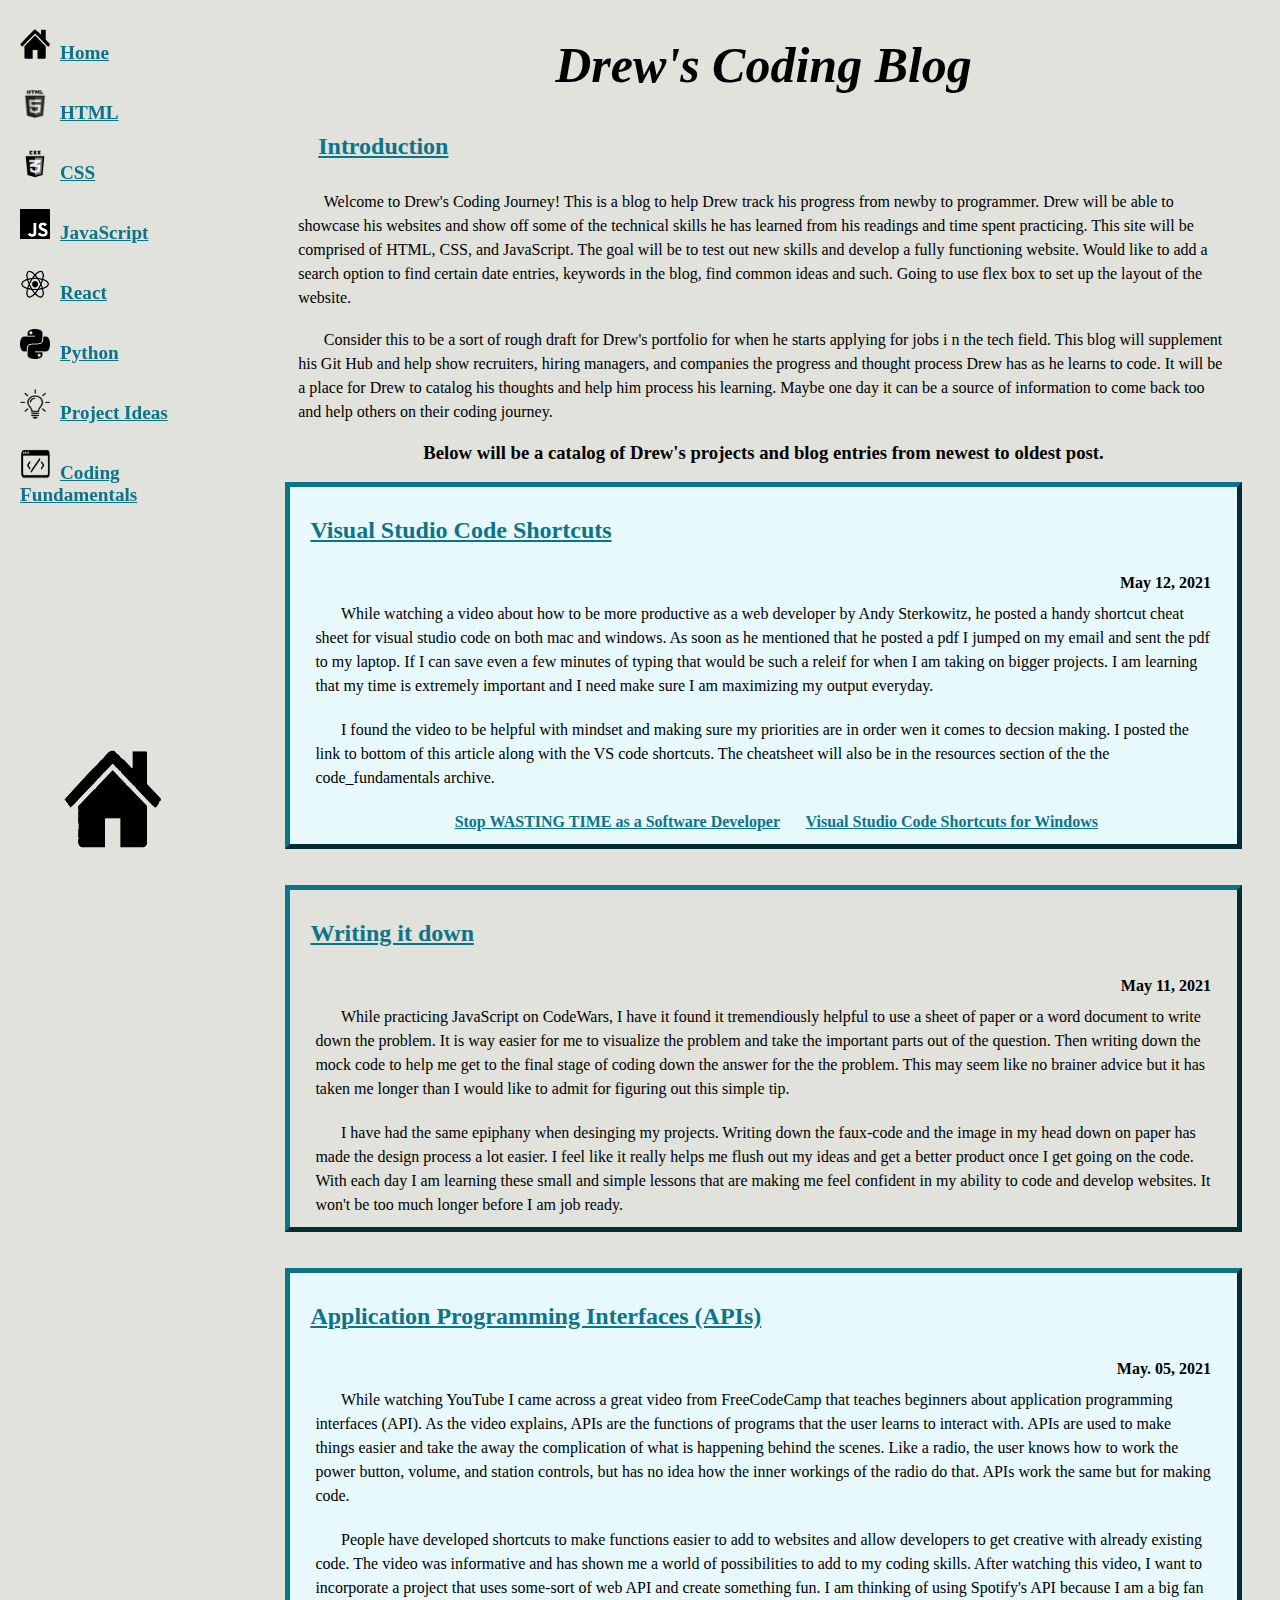
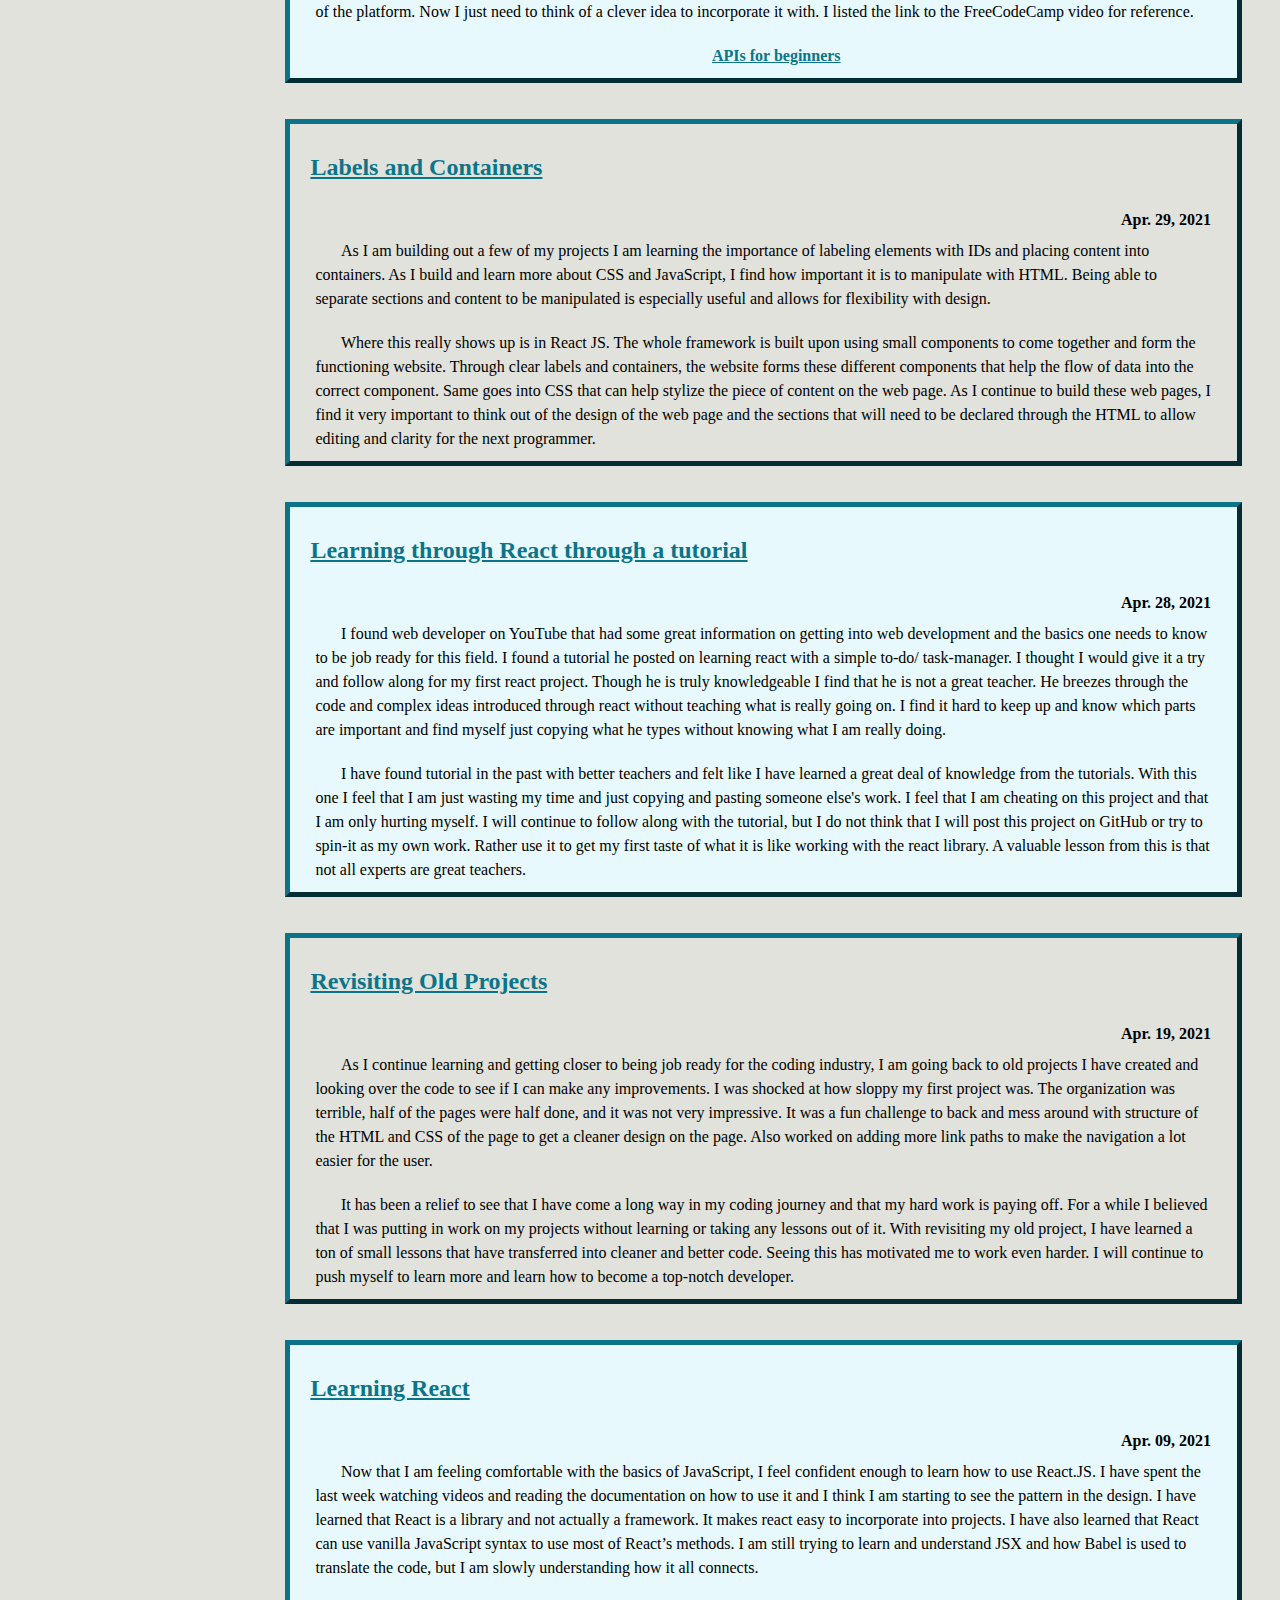
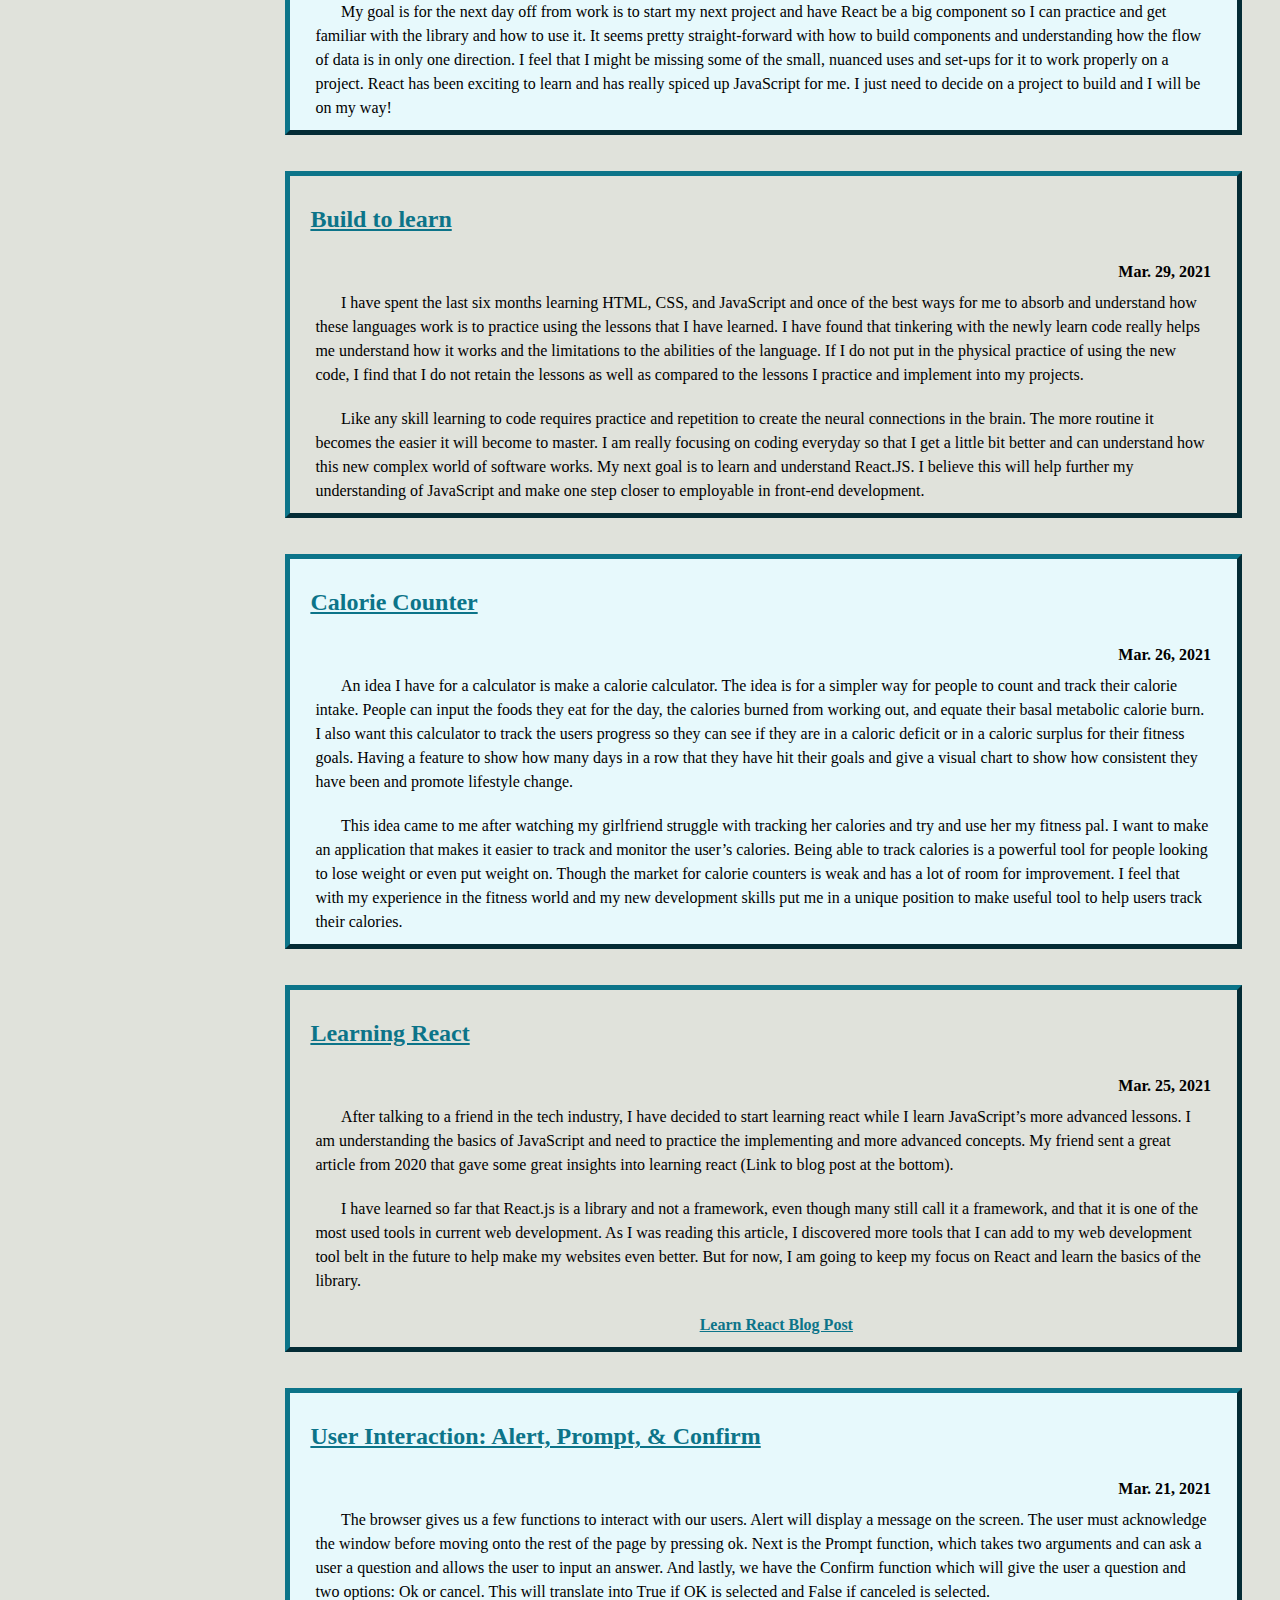
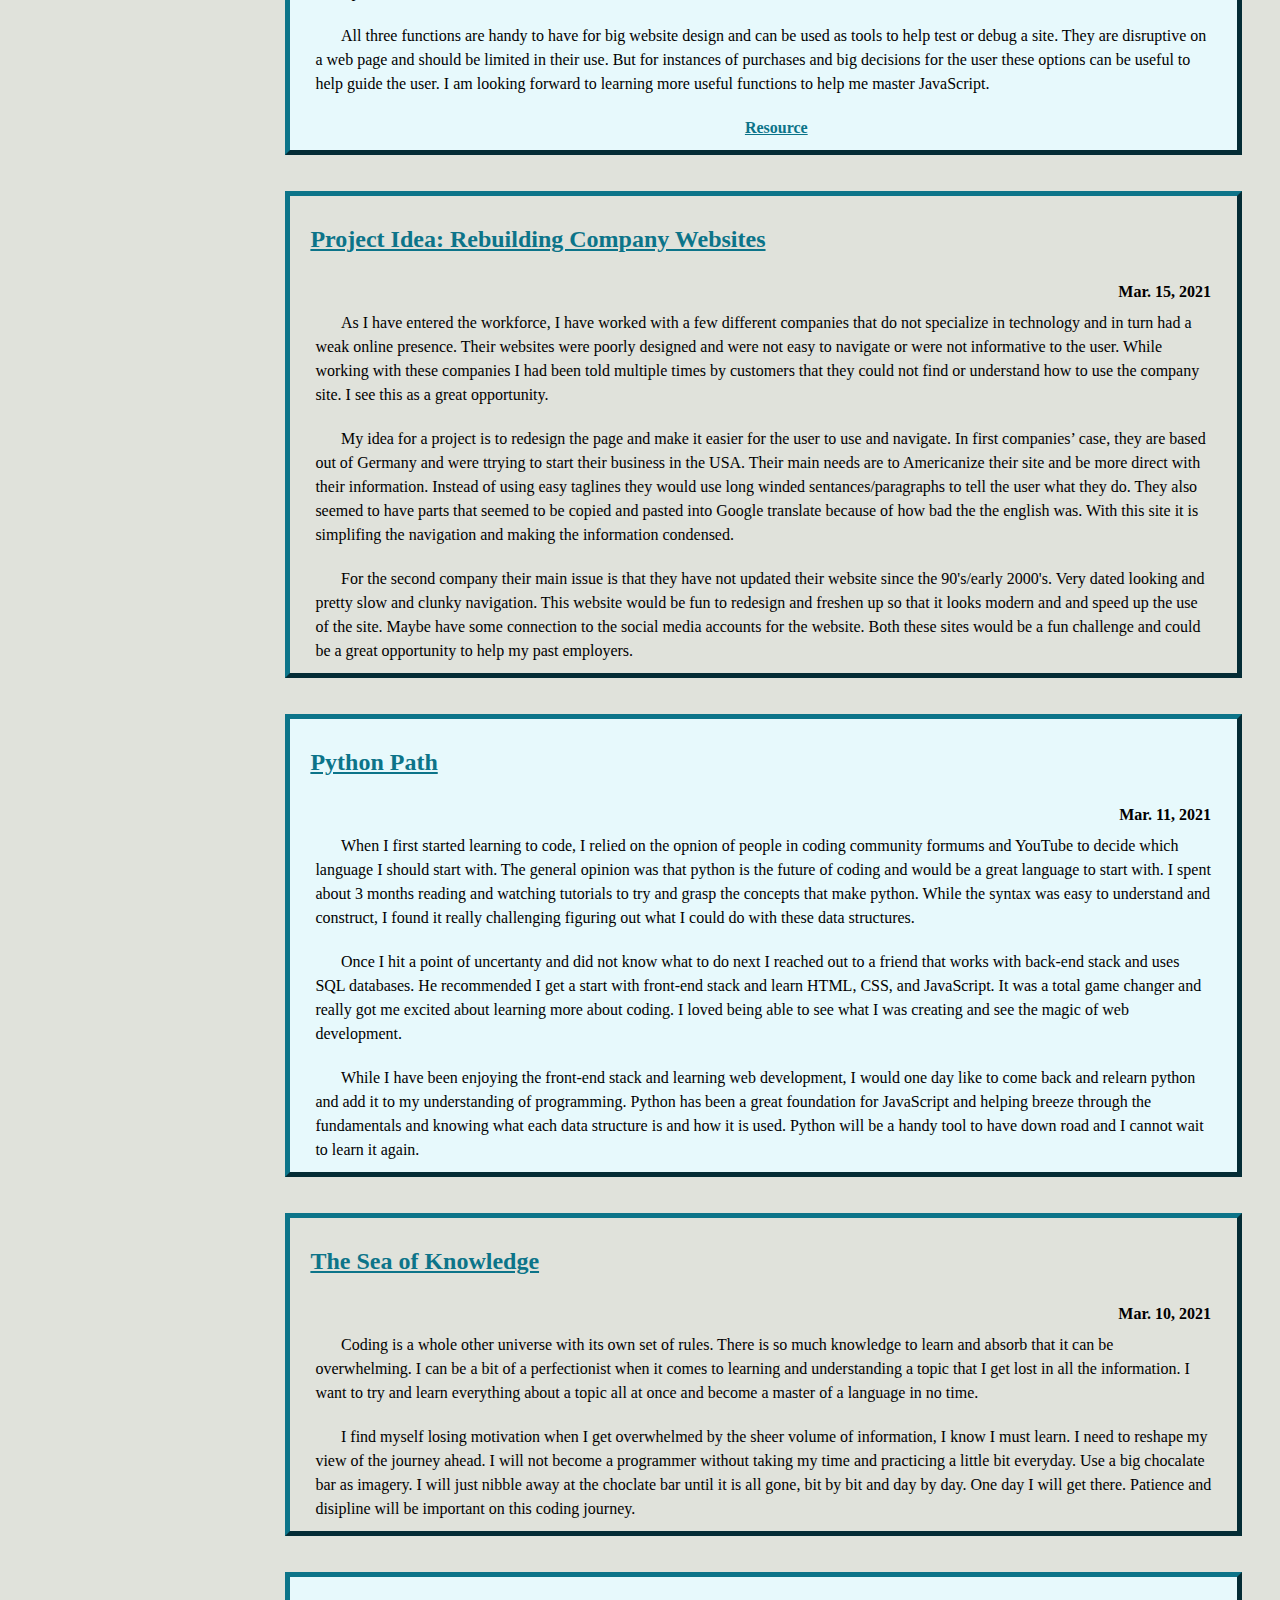
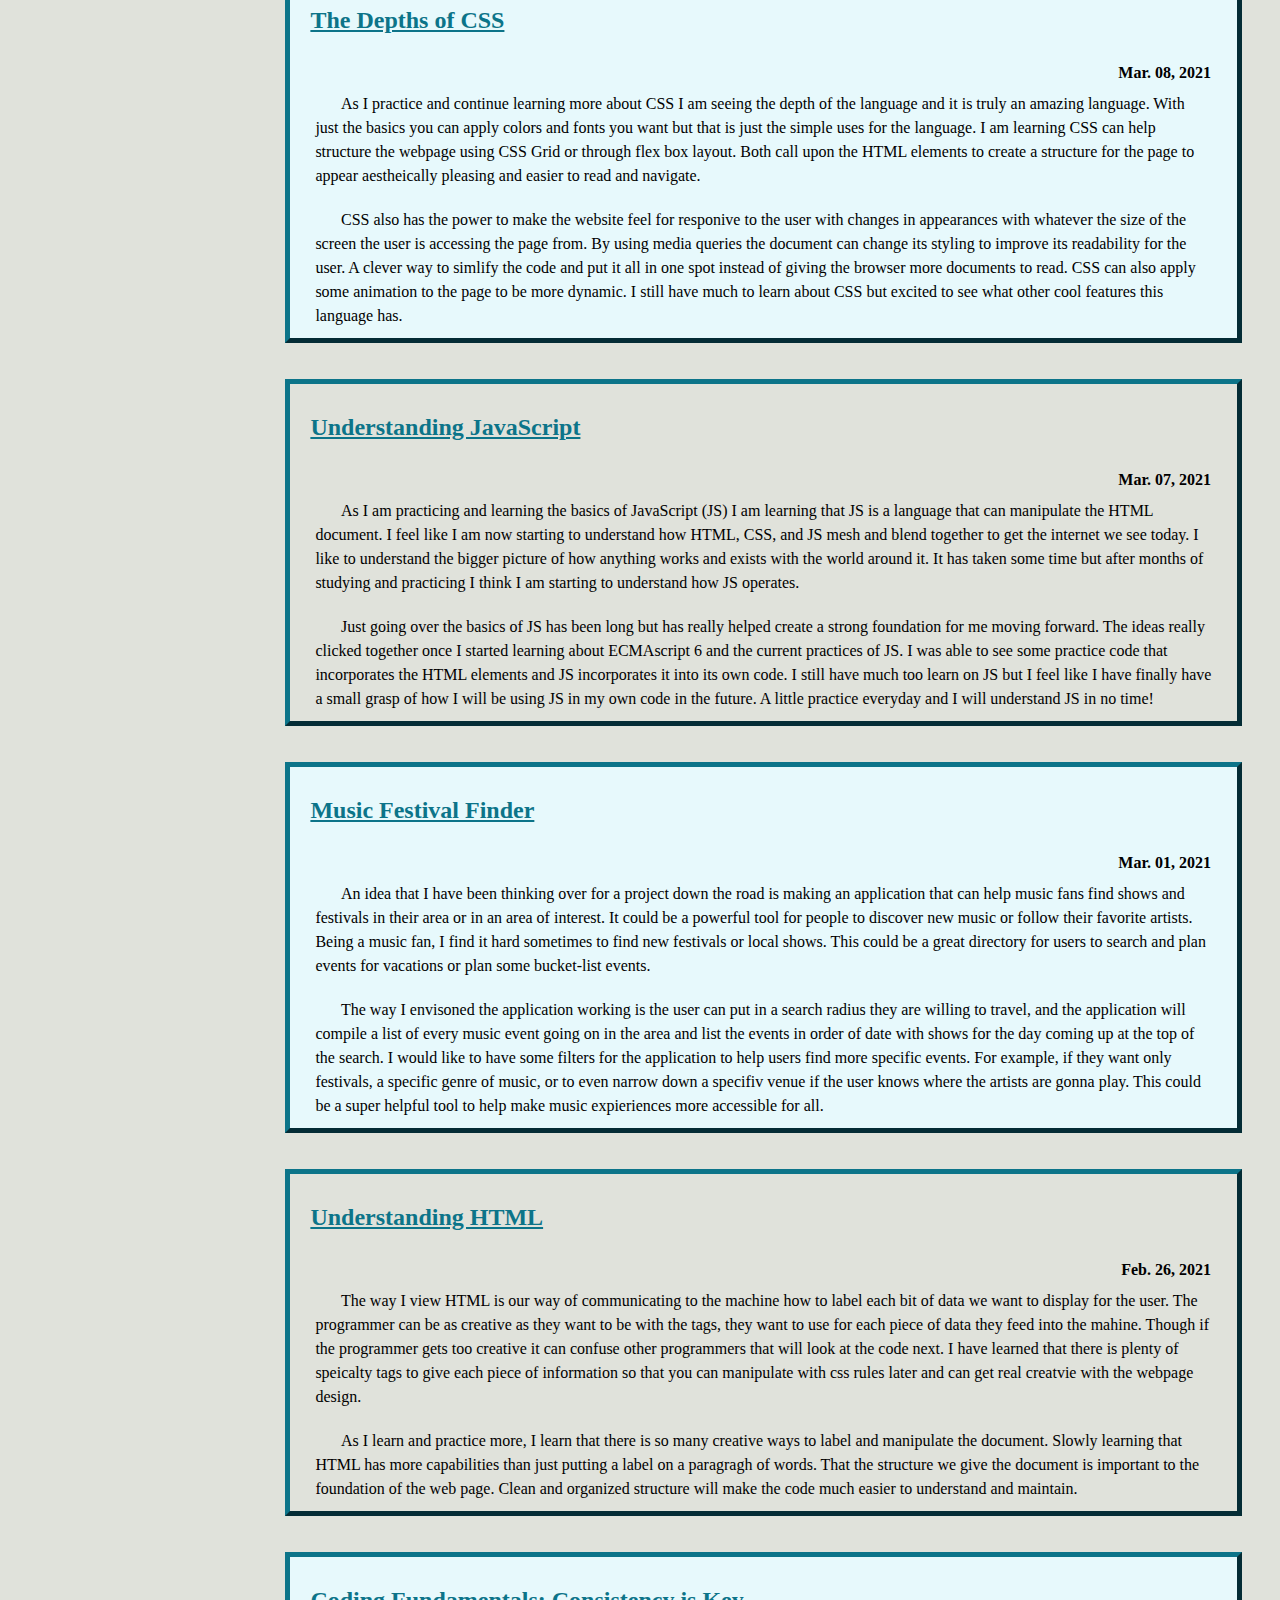
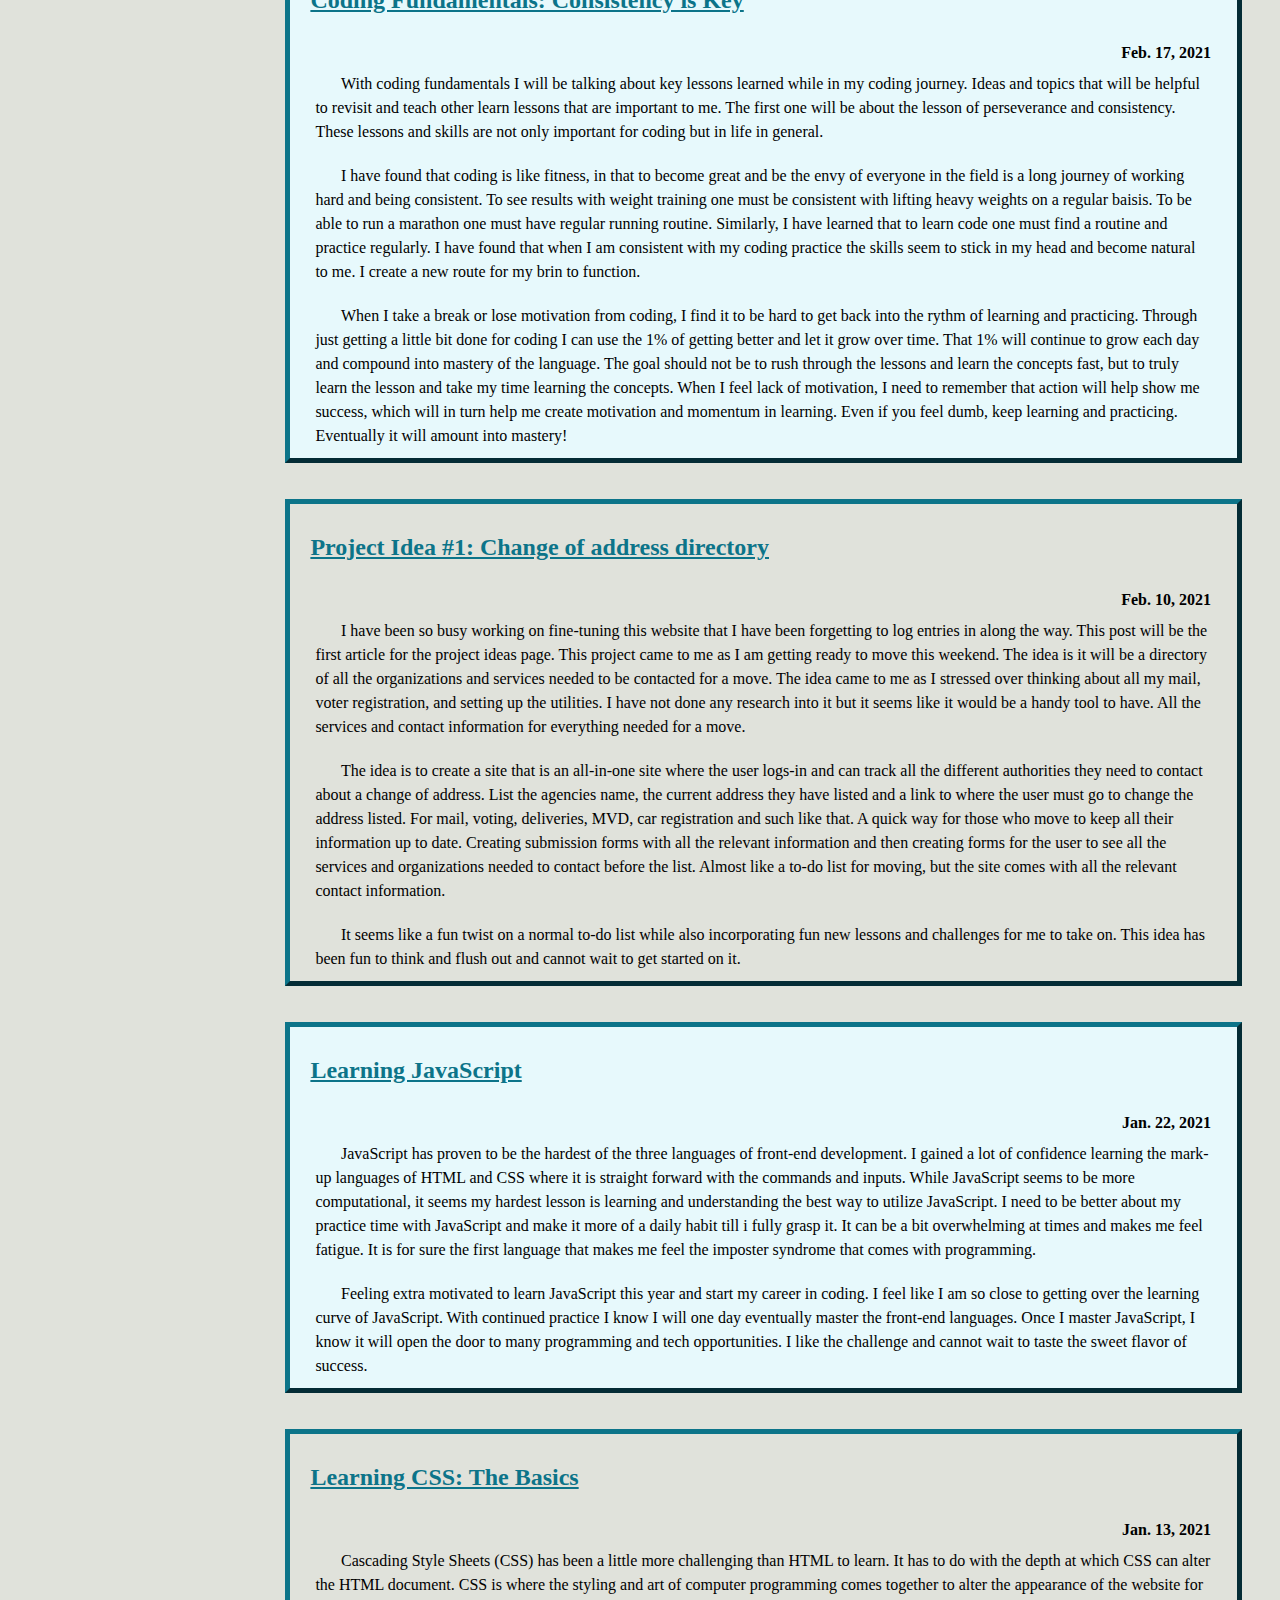
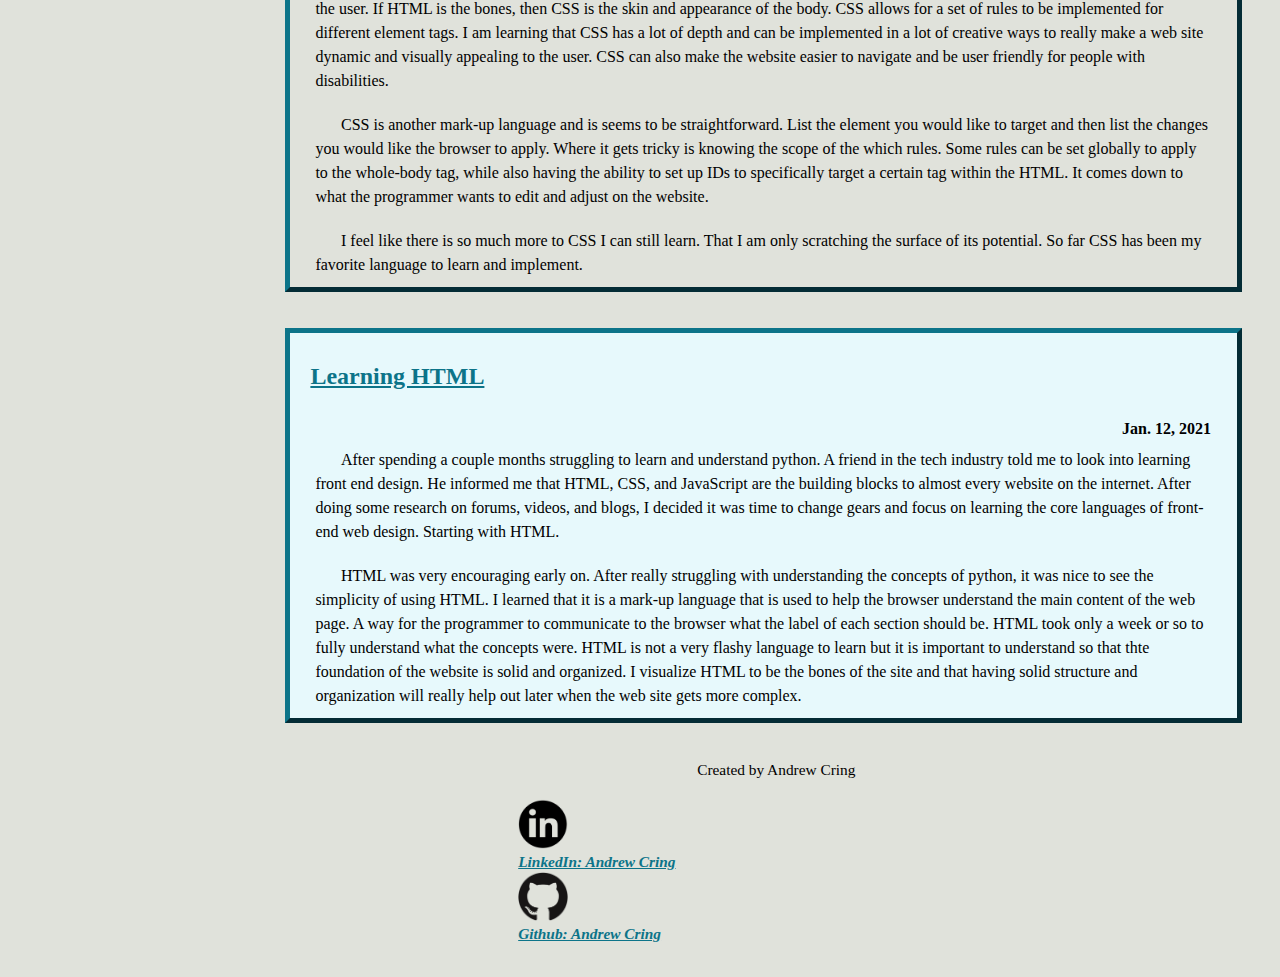
==== commit b627d4d7: "Update index.html" ====
--- a/index.html
+++ b/index.html
@@ -56,9 +56,9 @@
 <article class= "odd-article" id="twentyfirst-article">
 <h2><a href="code_fundamentals.html#twentyfirst-article"> Application Programming Interfaces (APIs)</a></h2>
 <time datetime="05-05-2021">May. 05, 2021</time>
-<p> While watching Youtbe I came across a great video from FreeCodeCamp that teaches beginners about application programming interfaces (API). As the video explains, APIs are the functions of programs that the user learns to interact with. APIs are used to make things easier and take the away the complication of what's happening behind the scenes. Like a radio, the user knows how to work the power button, volume and station controls, but has no idea how the inner workings of the radio does that. APIs work the same but for making code.</p>
-
-<p> People have developed shortcuts to make functioons easier to add to websites and allow developers to get creative with already existing code. The video was very informative and has shown me a world of possibilities to add to my coding skills. After watching this video I want to incorporate a project that uses some-sort of web API and create something fun. I am thinking of using Spotify's API because I am a big fan of the platform. Now I just need to think of a clever idea to incorporate it with. I listed the link to the freecodecamp video for reference. </p>
+<p>While watching YouTube I came across a great video from FreeCodeCamp that teaches beginners about application programming interfaces (API). As the video explains, APIs are the functions of programs that the user learns to interact with. APIs are used to make things easier and take the away the complication of what is happening behind the scenes. Like a radio, the user knows how to work the power button, volume, and station controls, but has no idea how the inner workings of the radio do that. APIs work the same but for making code. </p>
+
+<p> People have developed shortcuts to make functions easier to add to websites and allow developers to get creative with already existing code. The video was informative and has shown me a world of possibilities to add to my coding skills. After watching this video, I want to incorporate a project that uses some-sort of web API and create something fun. I am thinking of using Spotify's API because I am a big fan of the platform. Now I just need to think of a clever idea to incorporate it with. I listed the link to the FreeCodeCamp video for reference. </p>
 <p><a href="https://www.youtube.com/watch?v=GZvSYJDk-us&t=4497s" target="_blank">APIs for beginners</a></p>
 </article>
 <br/>
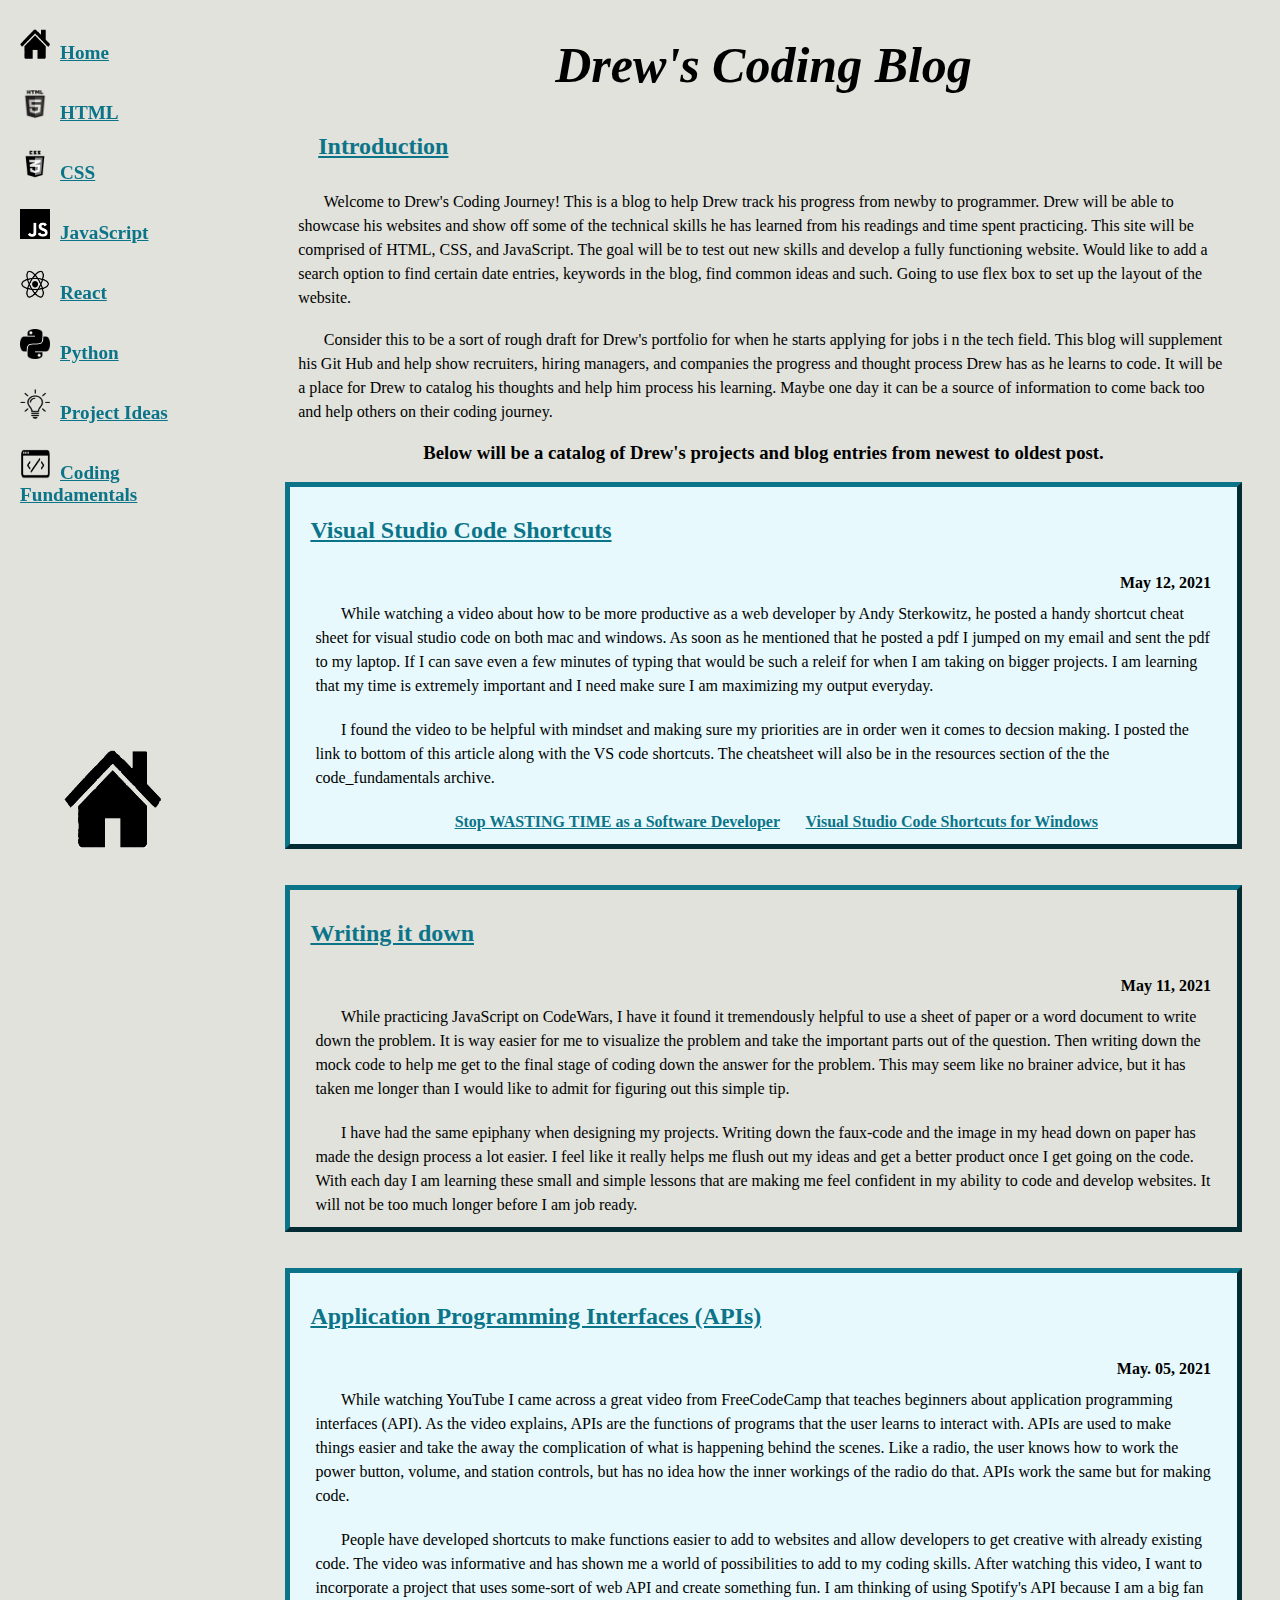
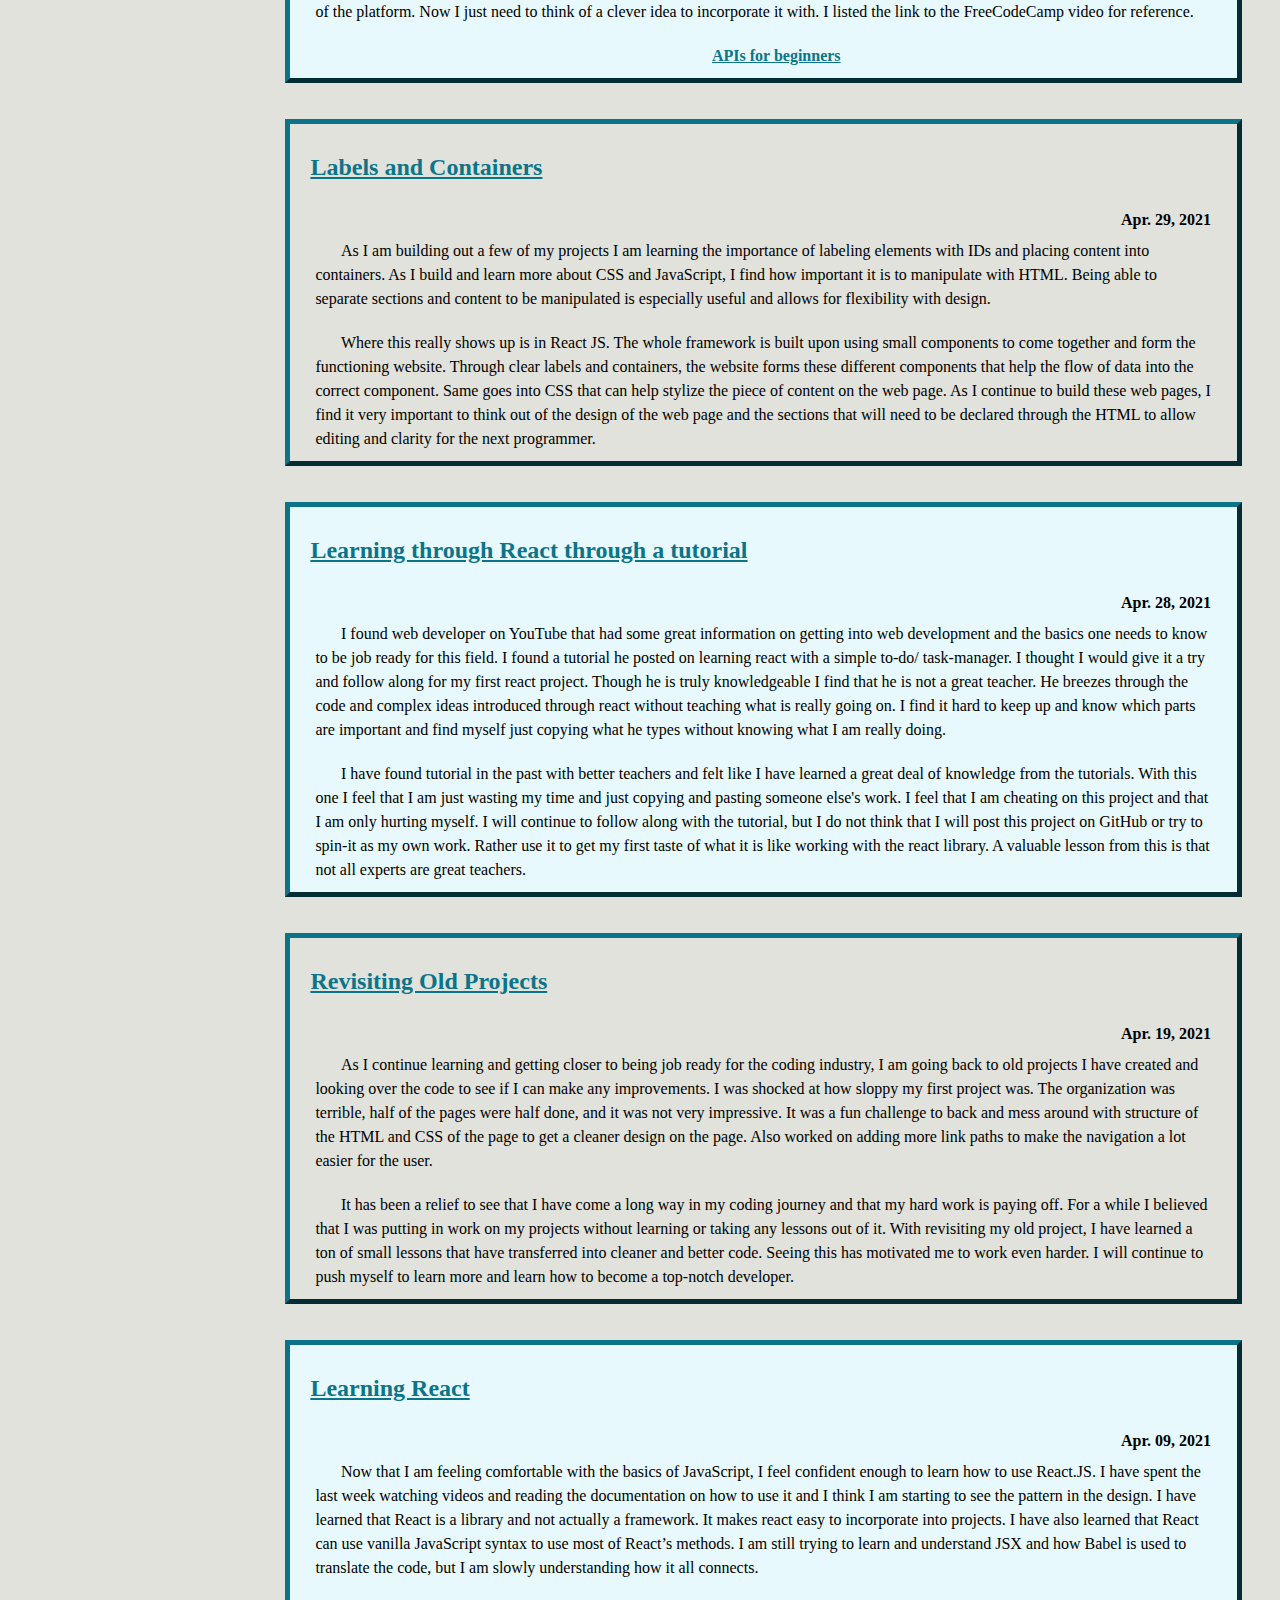
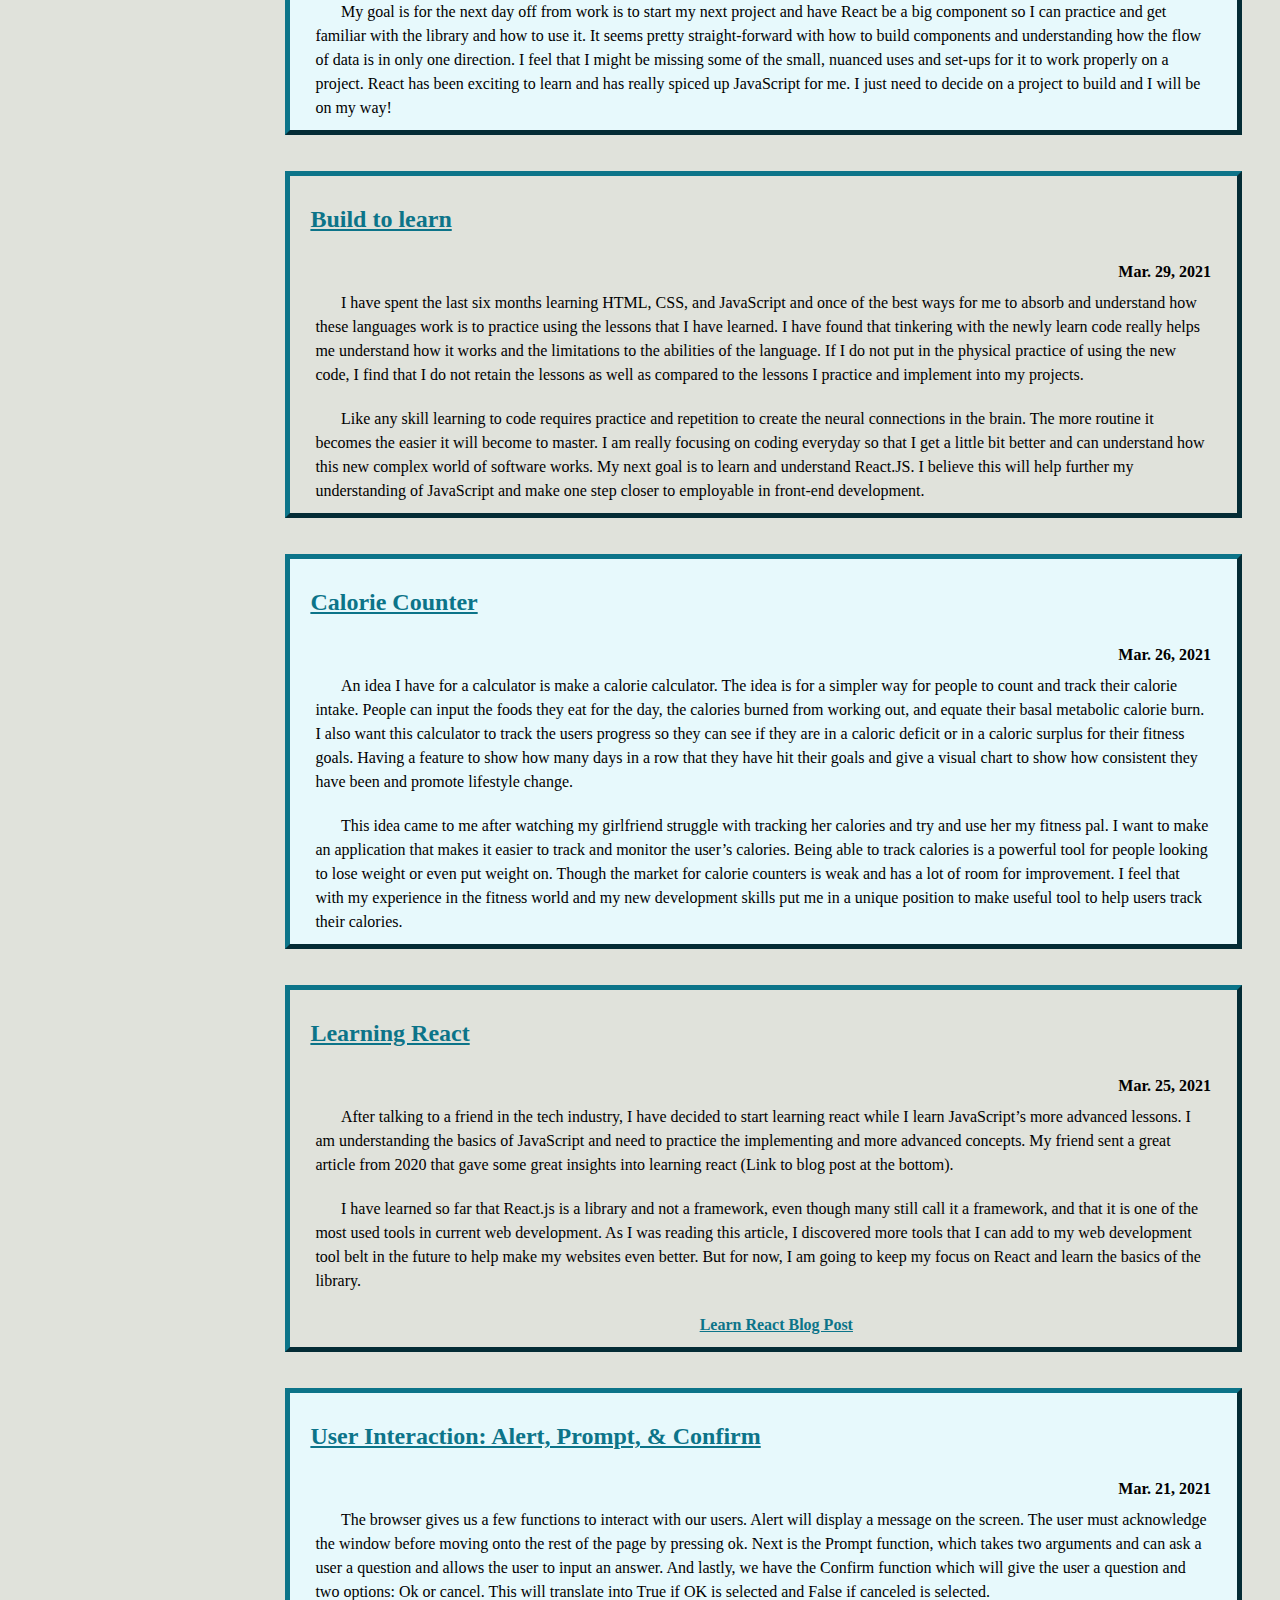
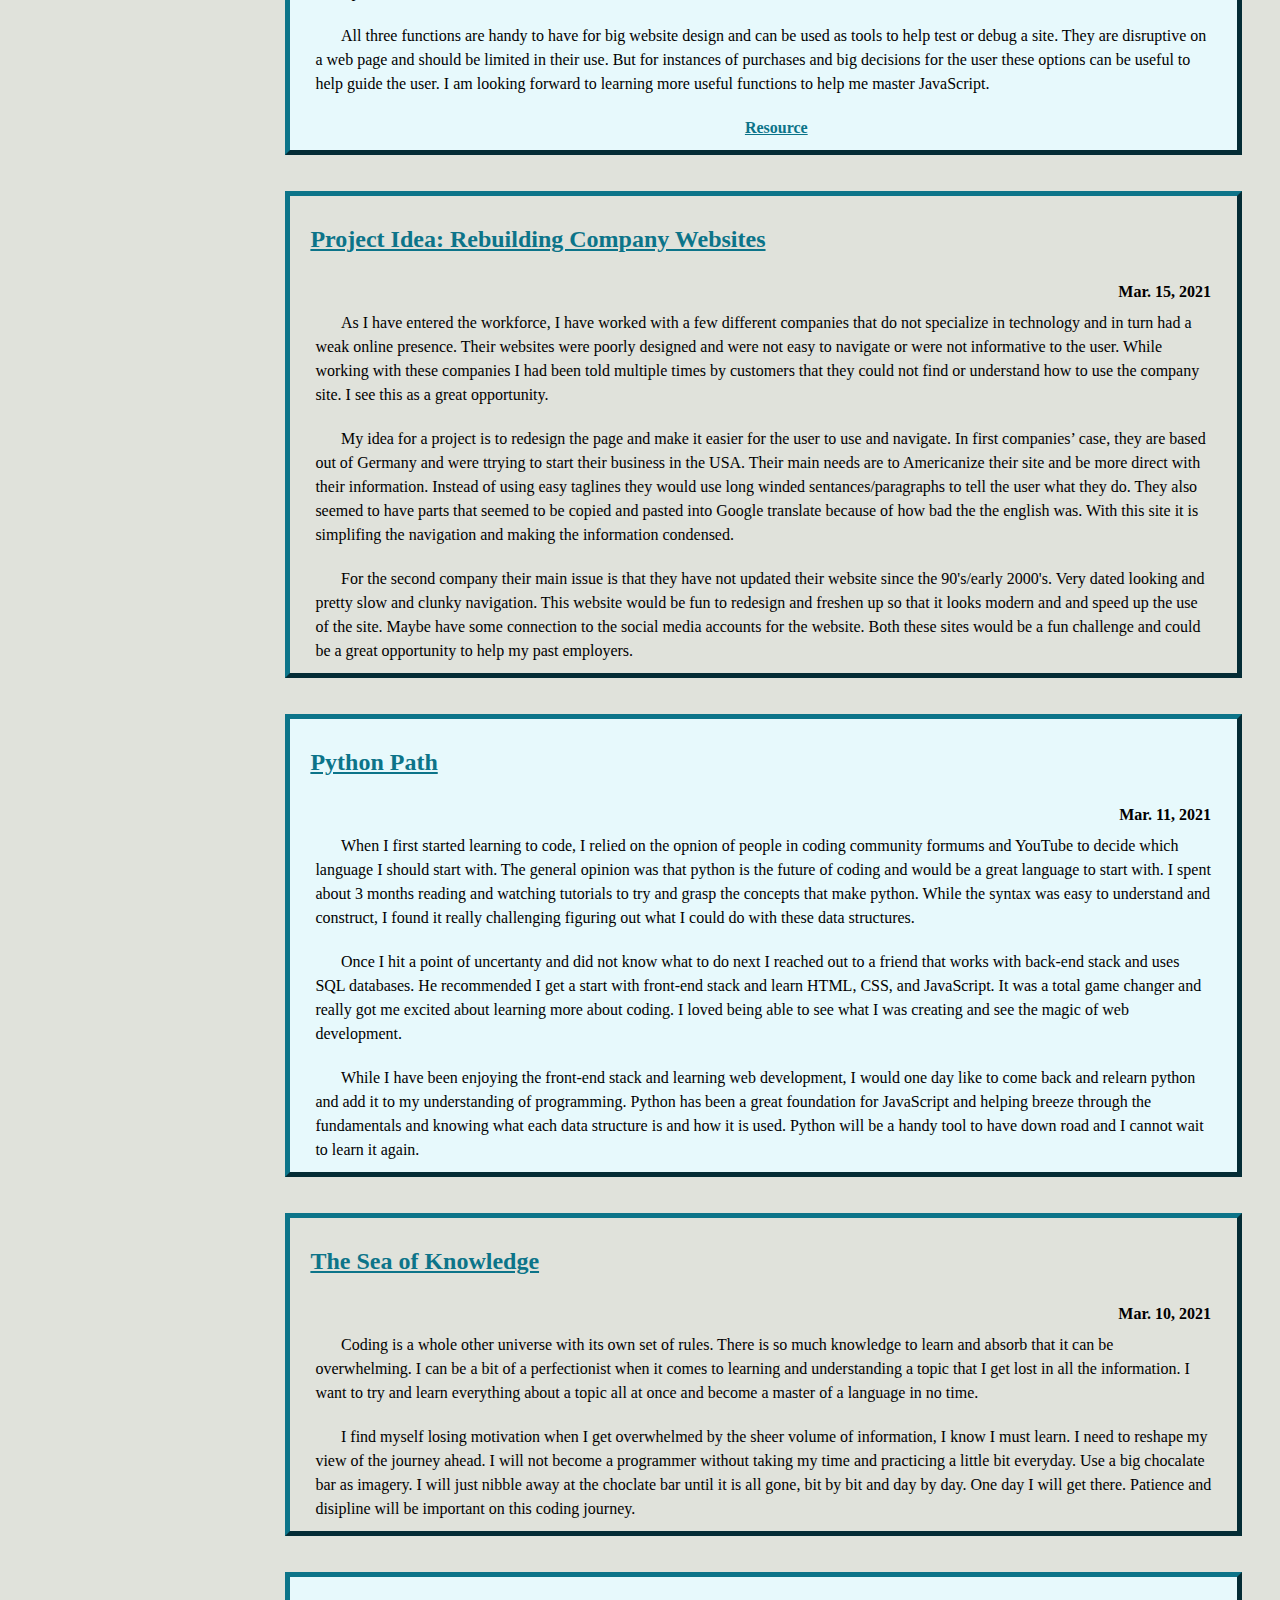
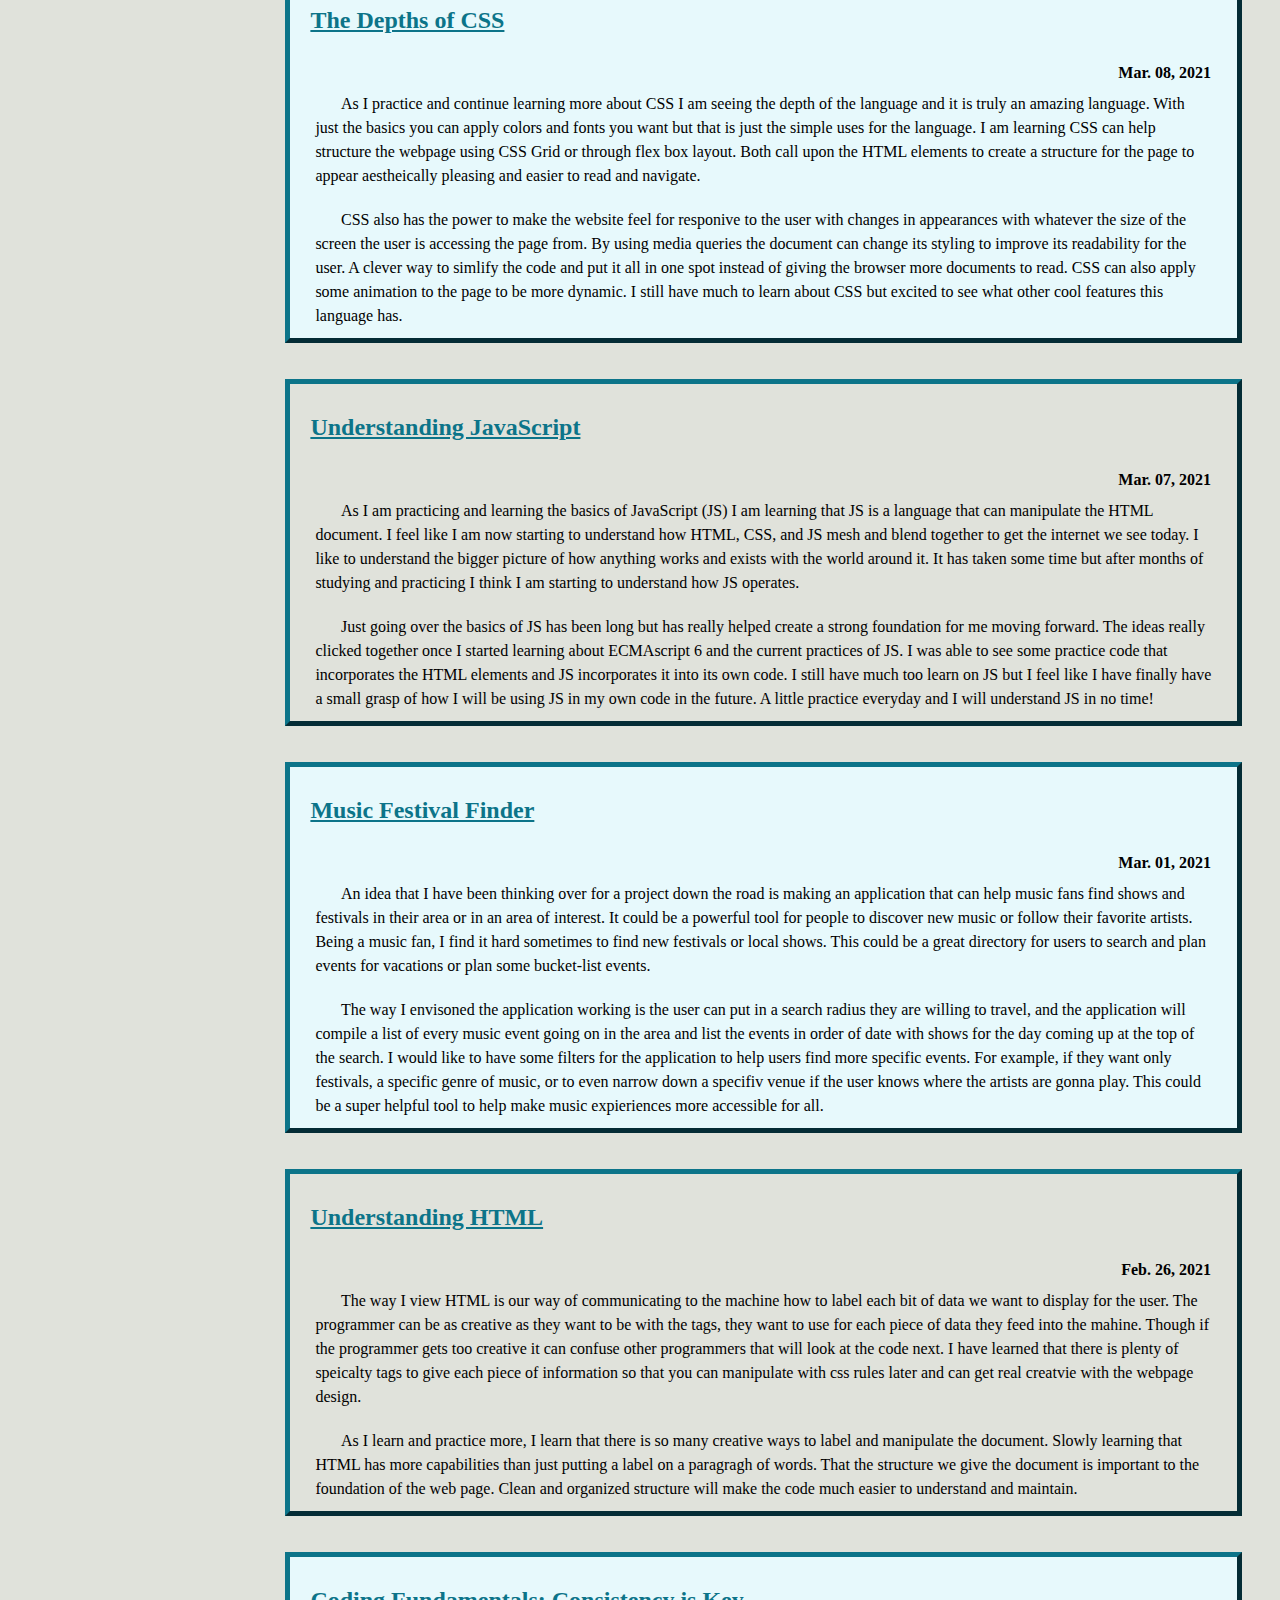
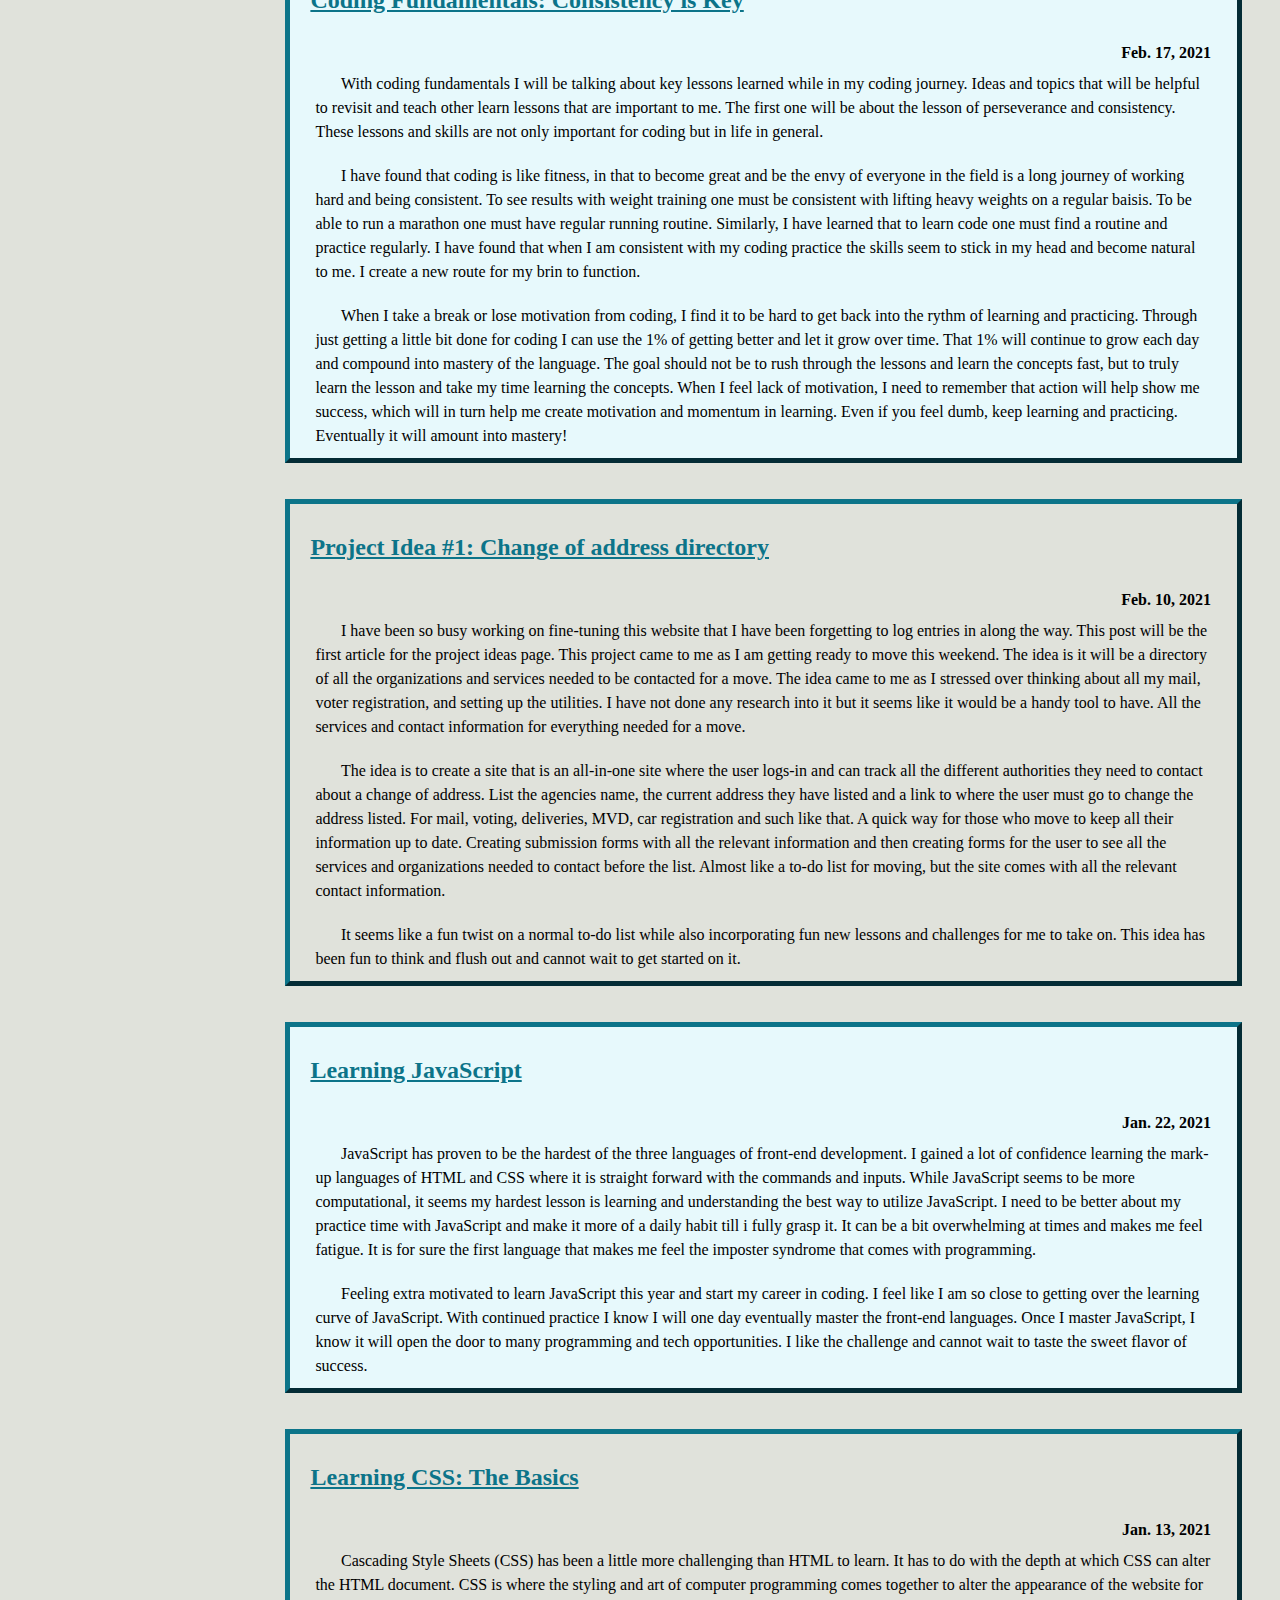
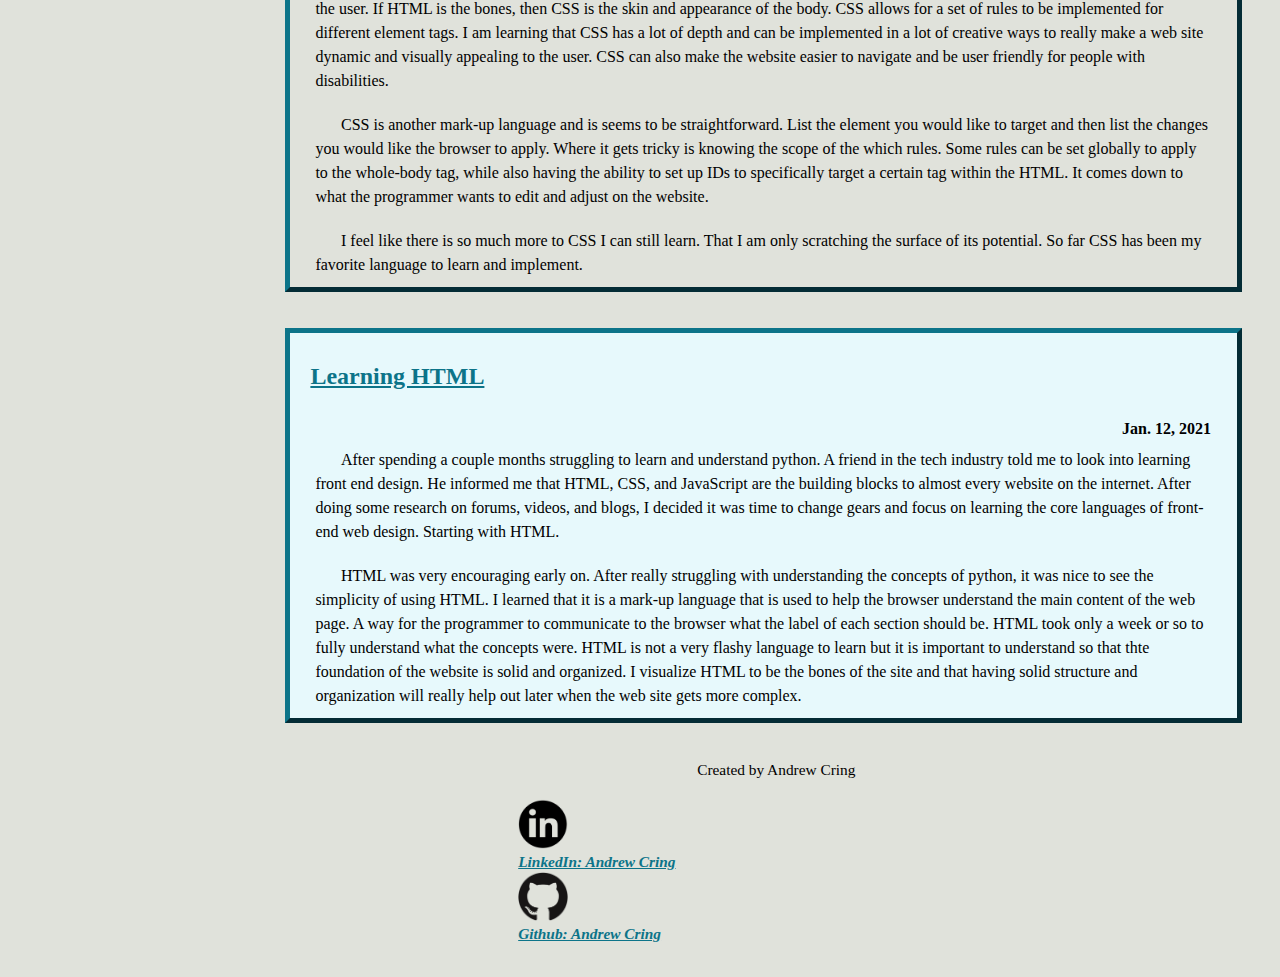
==== commit ab038b3e: "Update index.html" ====
--- a/index.html
+++ b/index.html
@@ -48,9 +48,9 @@
 <article id="twentysecond-article">
 <h2><a href="javascript_archive.html#twentysecond-article"> Writing it down</a></h2>
 <time datetime="05-11-2021">May 11, 2021</time>
-<p> While practicing JavaScript on CodeWars, I have it found it tremendiously helpful to use a sheet of paper or a word document to write down the problem. It is way easier for me to visualize the problem and take the important parts out of the question. Then writing down the mock code to help me get to the final stage of coding down the answer for the the problem. This may seem like no brainer advice but it has taken me longer than I would like to admit for figuring out this simple tip.</p>
-
-<p> I have had the same epiphany when desinging my projects. Writing down the faux-code and the image in my head down on paper has made the design process a lot easier. I feel like it really helps me flush out my ideas and get a better product once I get going on the code. With each day I am learning these small and simple lessons that are making me feel confident in my ability to code and develop websites. It won't be too much longer before I am job ready.</p>
+<p>While practicing JavaScript on CodeWars, I have it found it tremendously helpful to use a sheet of paper or a word document to write down the problem. It is way easier for me to visualize the problem and take the important parts out of the question. Then writing down the mock code to help me get to the final stage of coding down the answer for the problem. This may seem like no brainer advice, but it has taken me longer than I would like to admit for figuring out this simple tip. </p>
+
+<p> I have had the same epiphany when designing my projects. Writing down the faux-code and the image in my head down on paper has made the design process a lot easier. I feel like it really helps me flush out my ideas and get a better product once I get going on the code. With each day I am learning these small and simple lessons that are making me feel confident in my ability to code and develop websites. It will not be too much longer before I am job ready. </p>
 </article>
 <br/>
 <article class= "odd-article" id="twentyfirst-article">
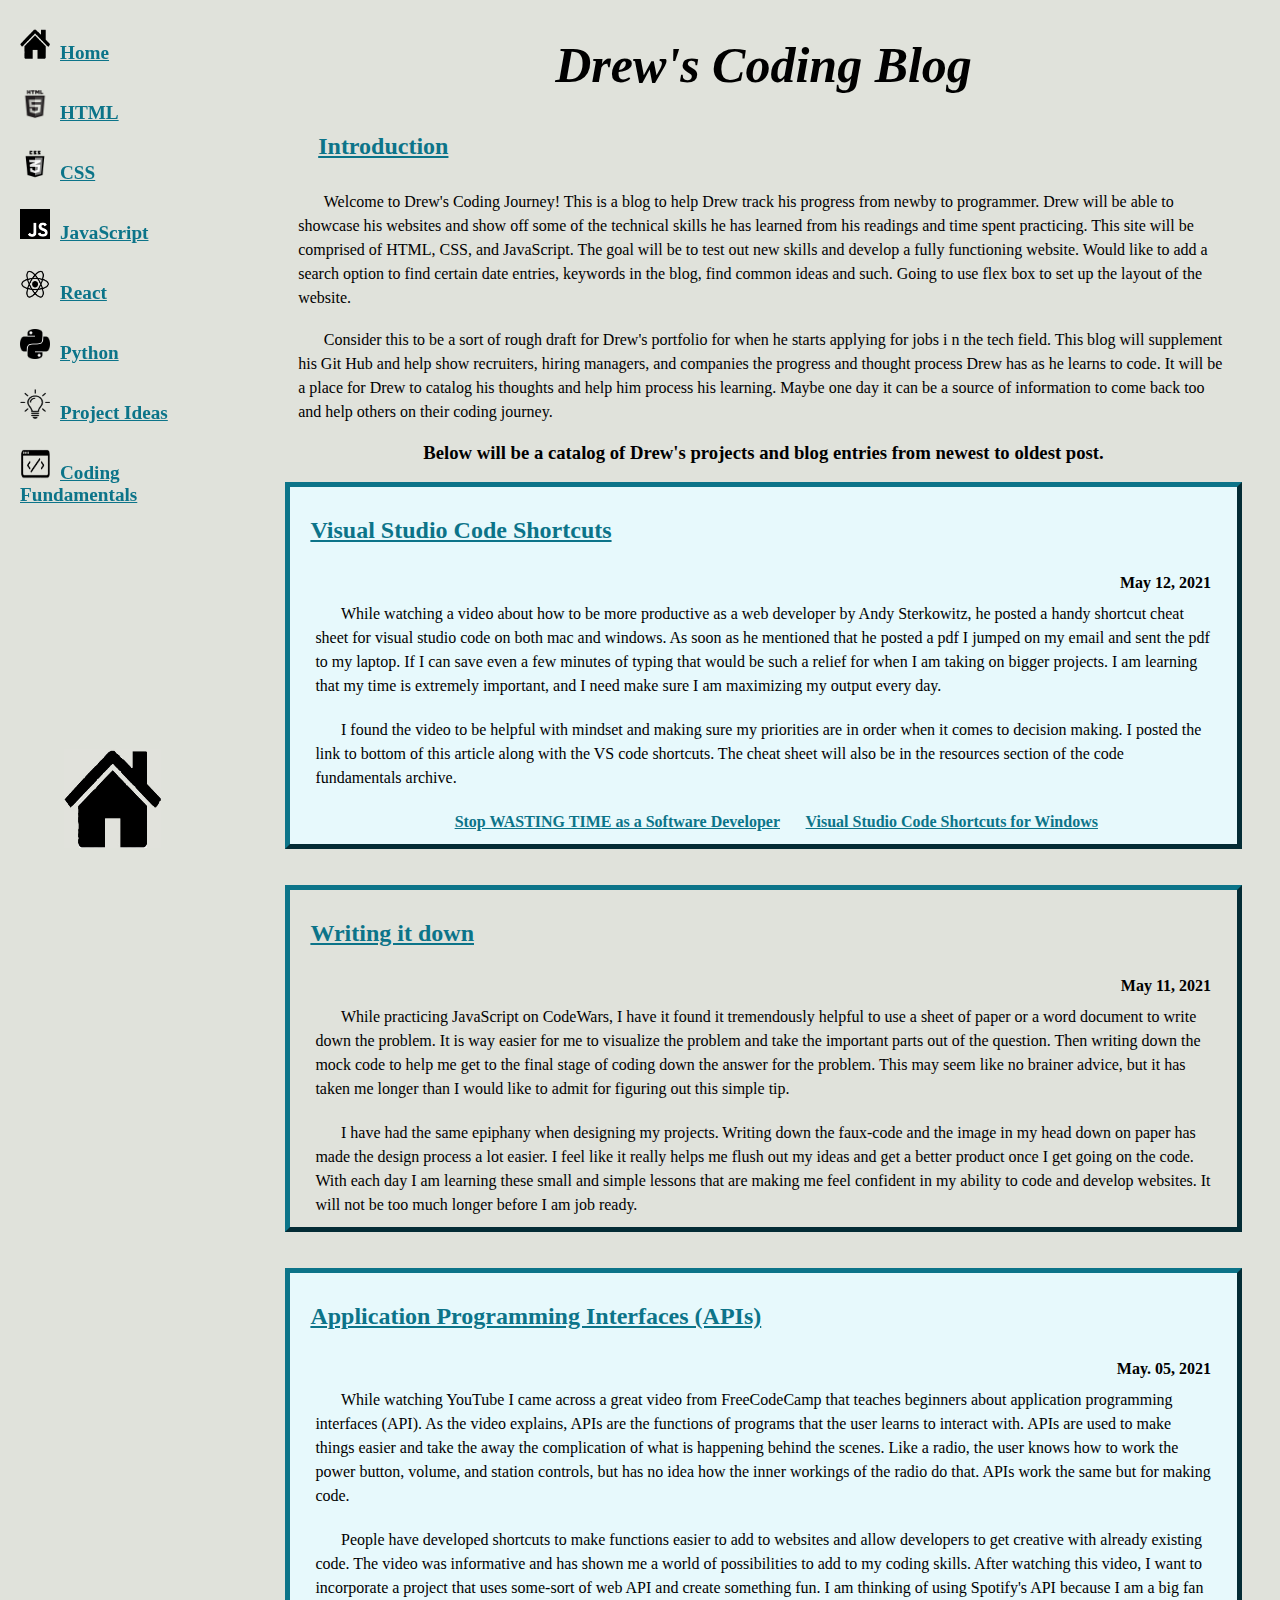
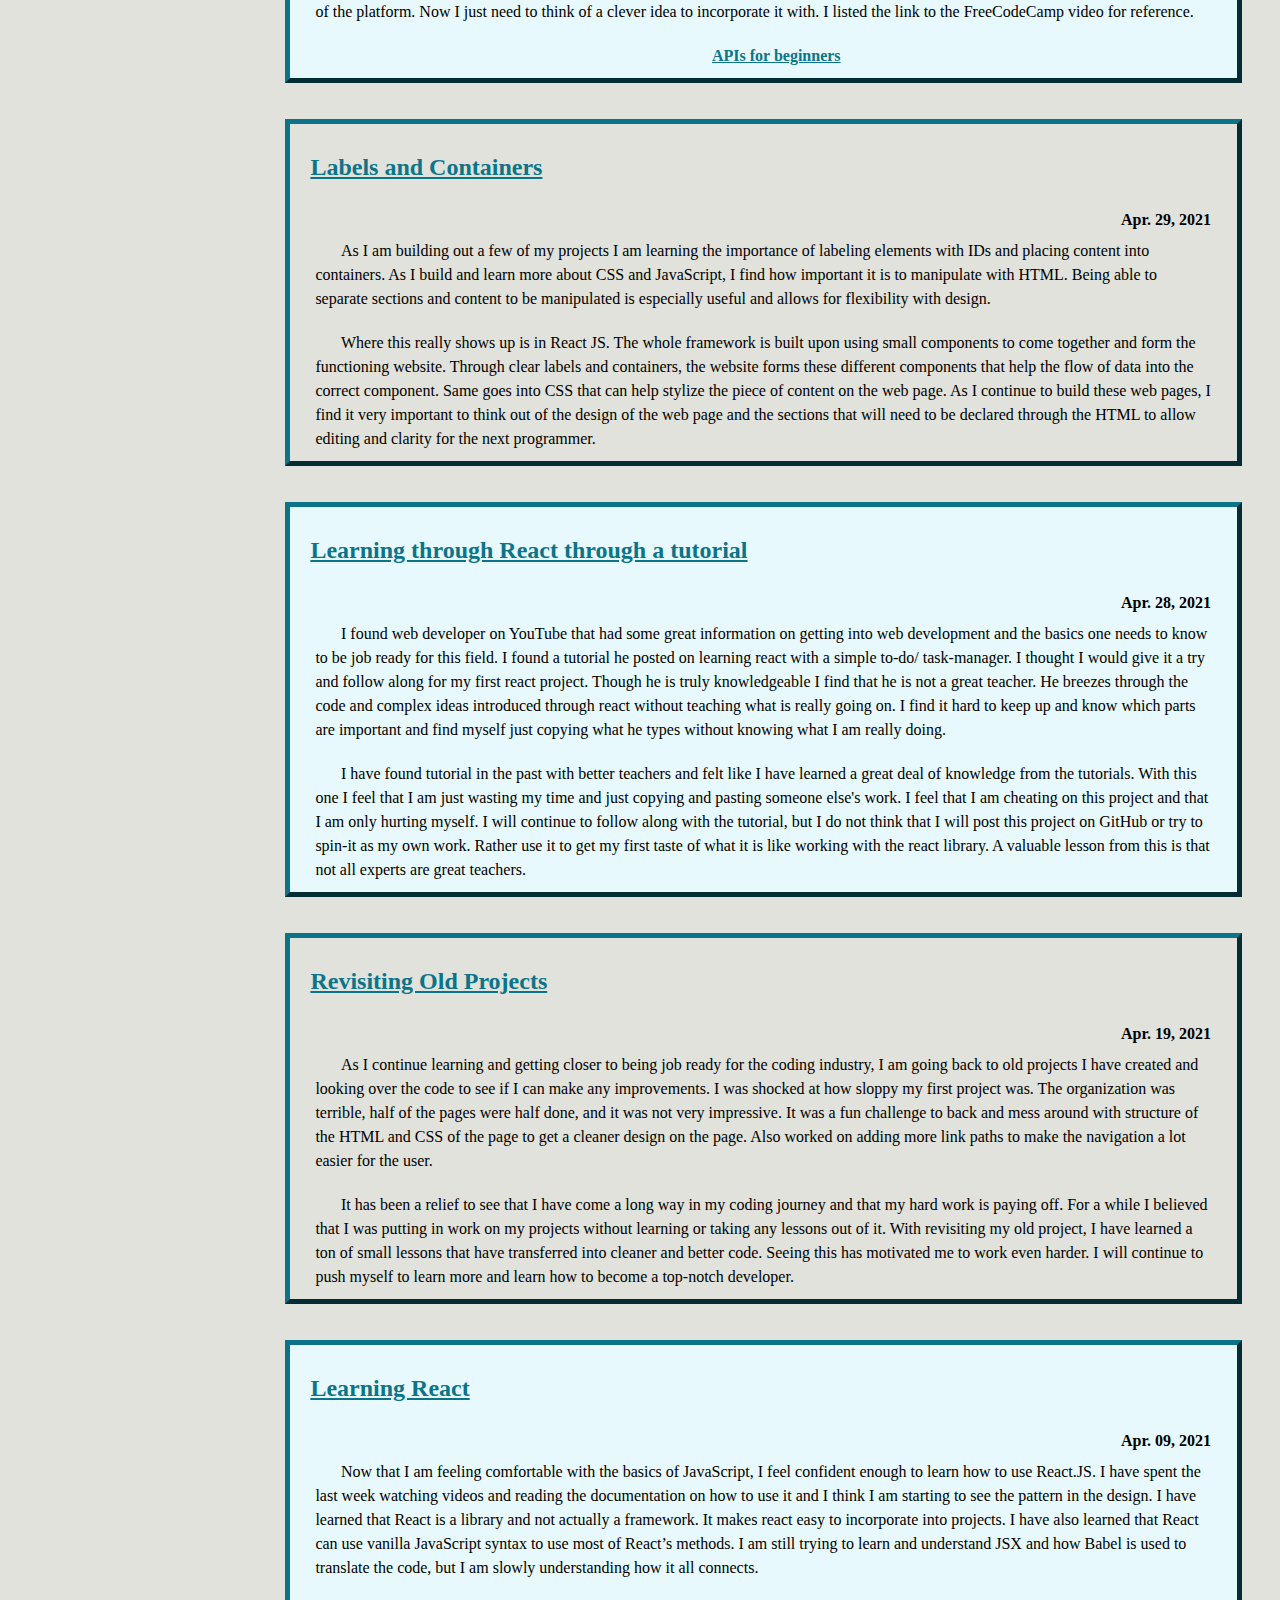
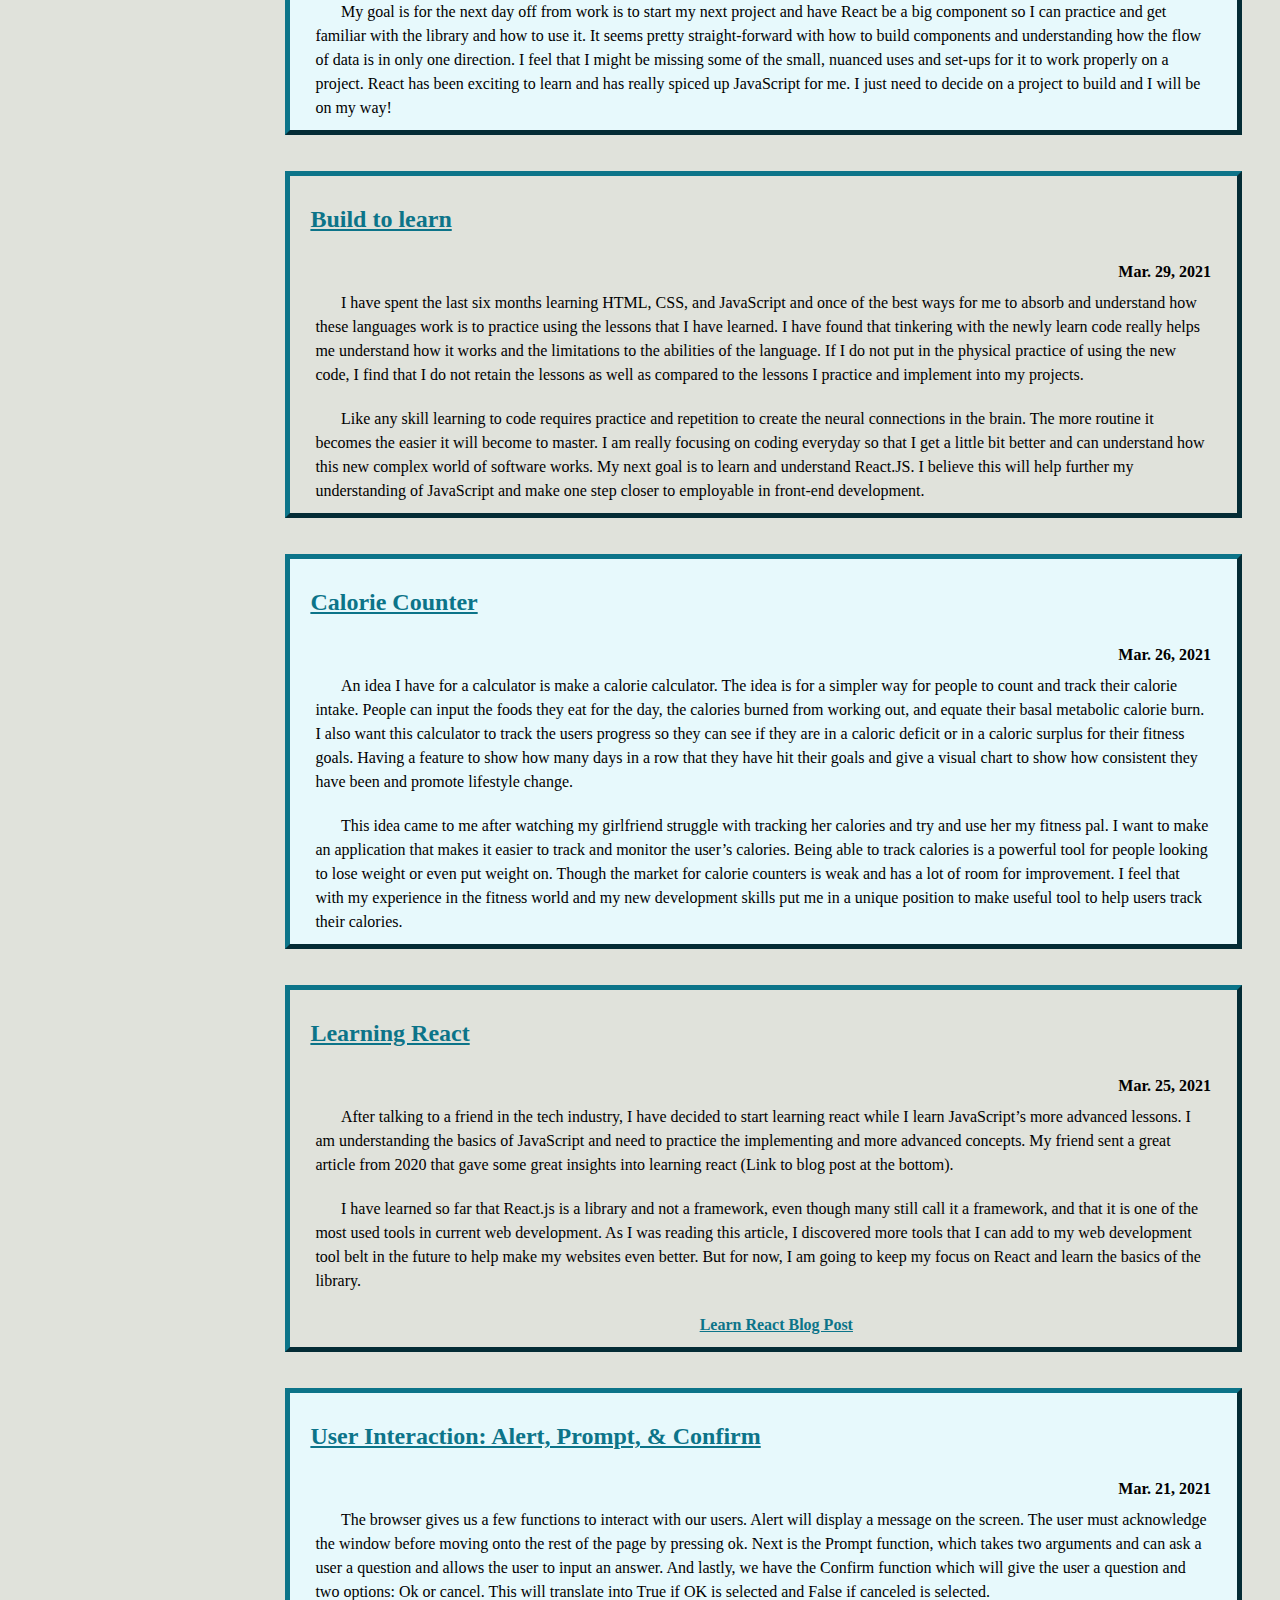
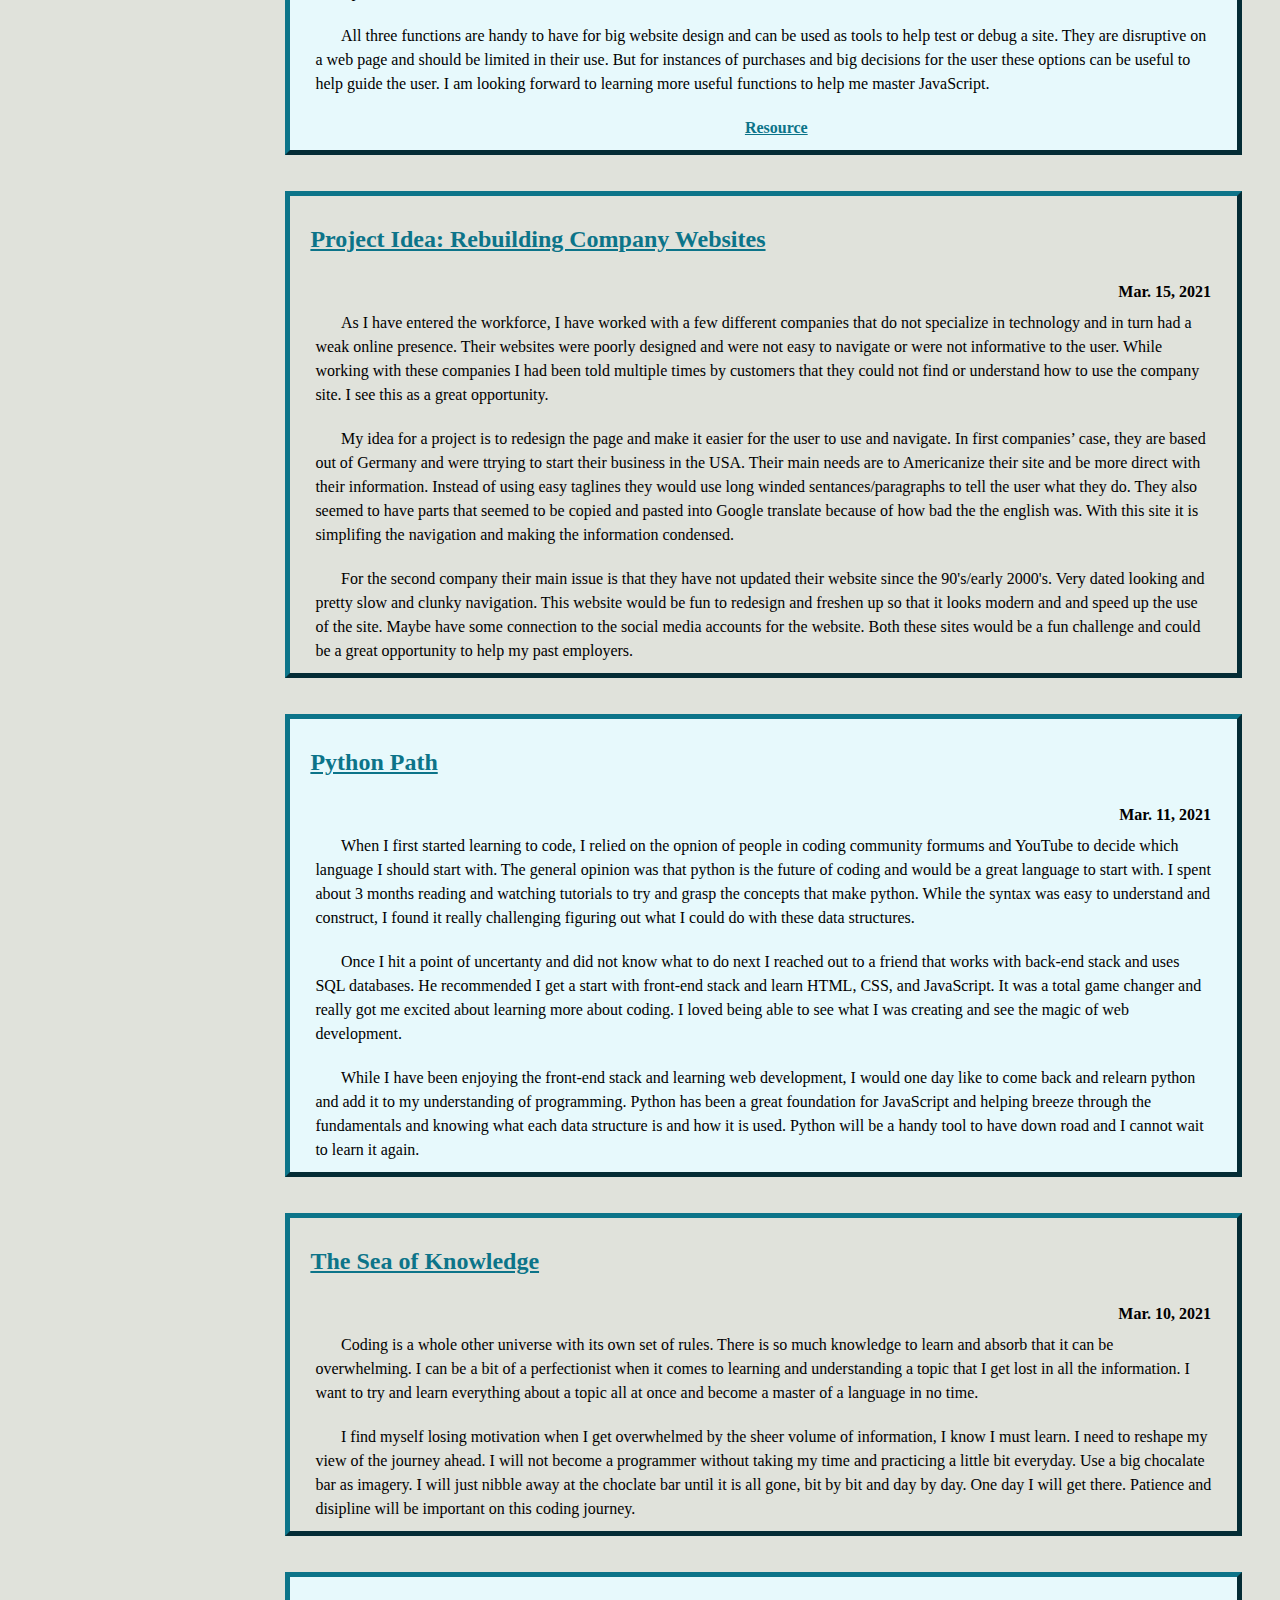
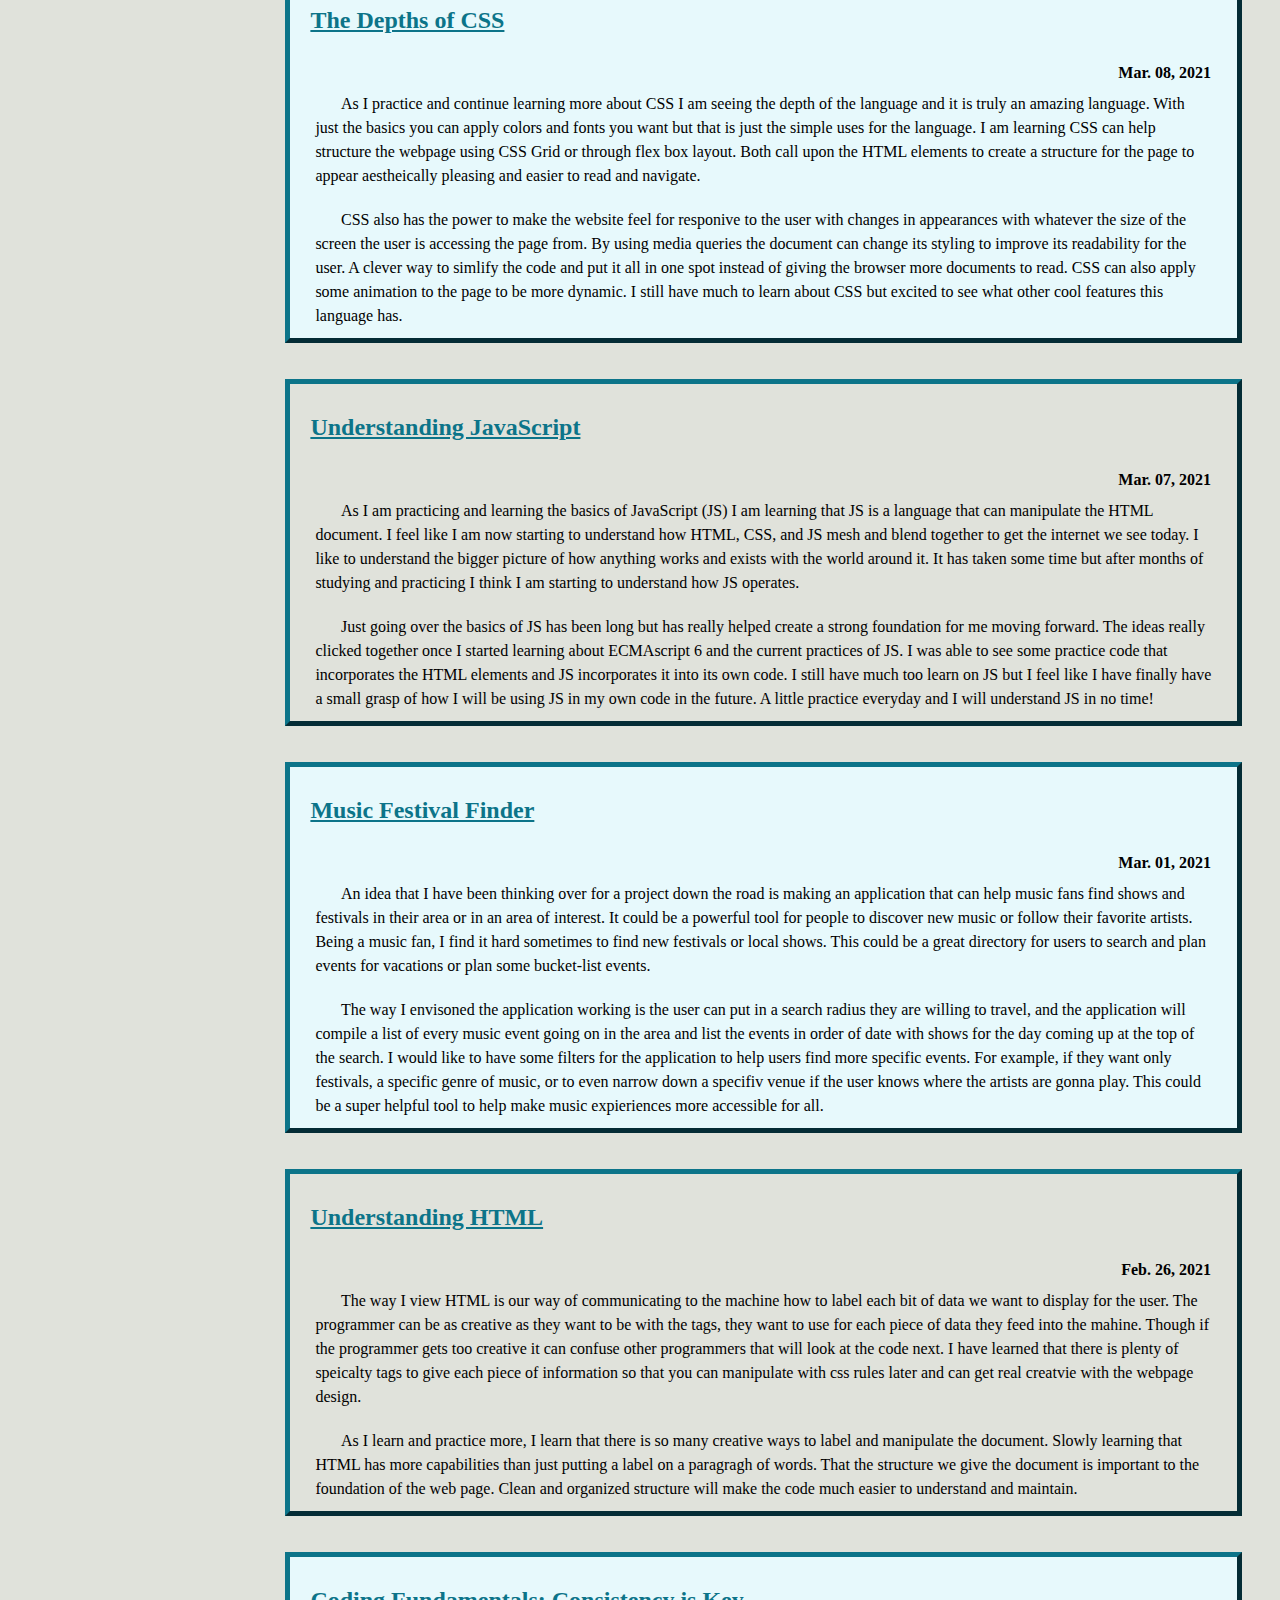
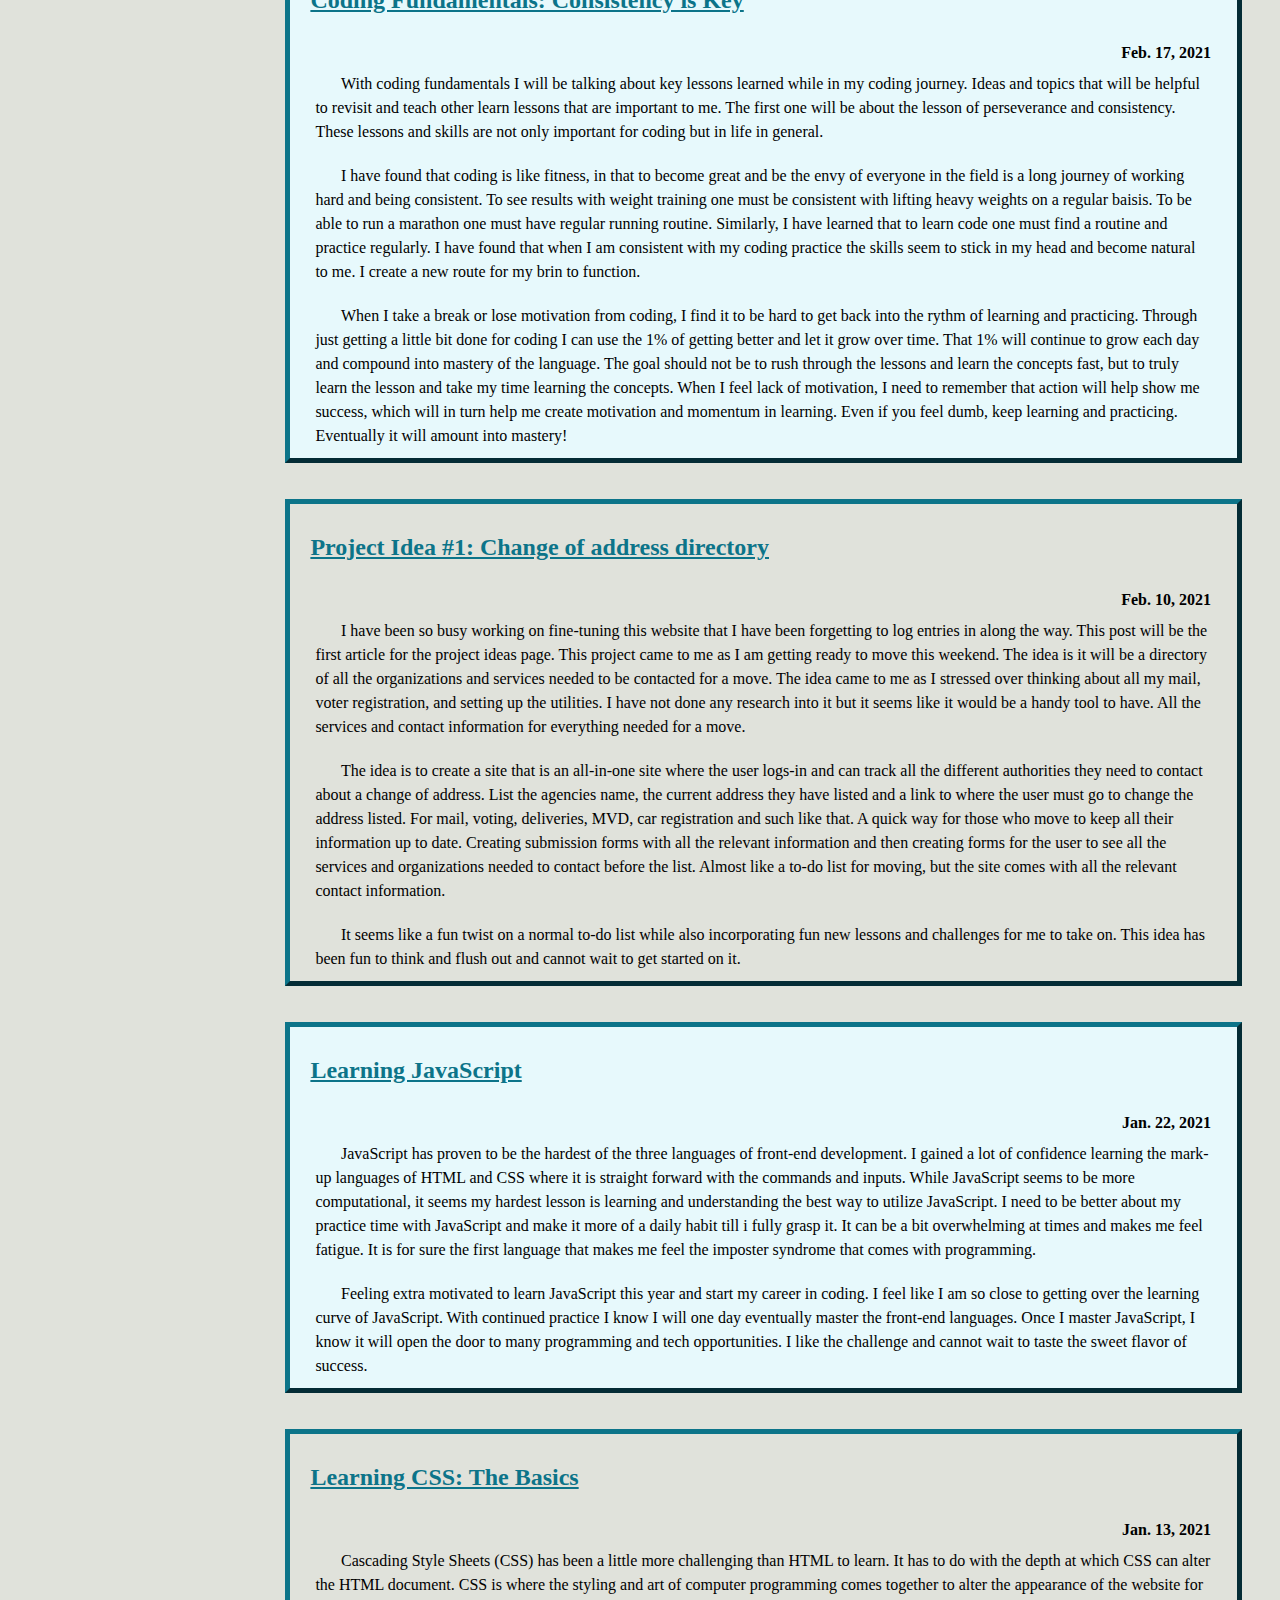
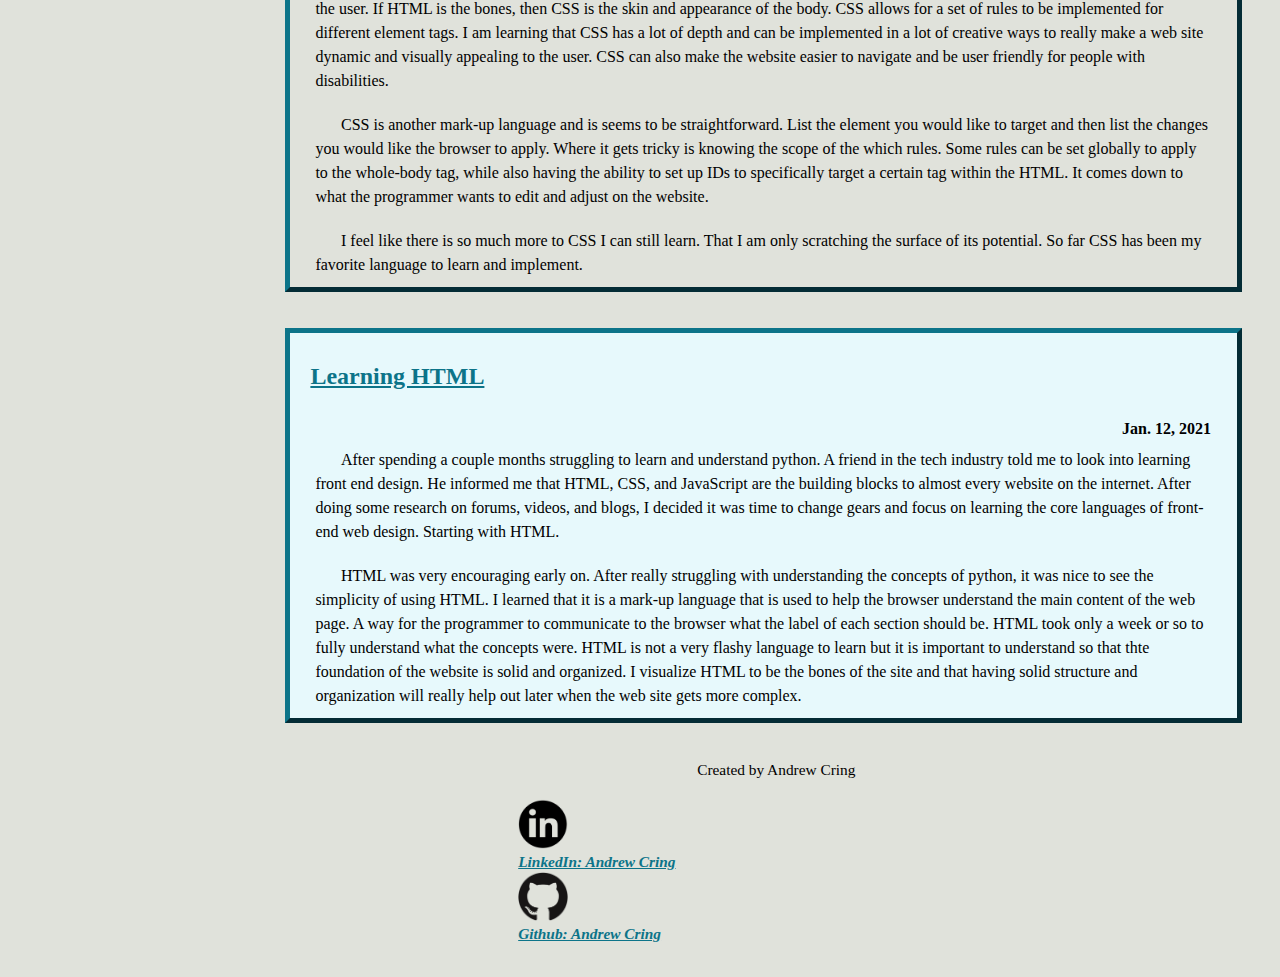
==== commit 7603d396: "Update index.html" ====
--- a/index.html
+++ b/index.html
@@ -38,9 +38,9 @@
 <article class= "odd-article" id="twentythird-article">
 <h2><a href="code_fundamentals.html#twentythird-article"> Visual Studio Code Shortcuts</a></h2>
 <time datetime="05-12-2021">May 12, 2021</time>
-<p> While watching a video about how to be more productive as a web developer by Andy Sterkowitz, he posted a handy shortcut cheat sheet for visual studio code on both mac and windows. As soon as he mentioned that he posted a pdf I jumped on my email and sent the pdf to my laptop. If I can save even a few minutes of typing that would be such a releif for when I am taking on bigger projects. I am learning that my time is extremely important and I need make sure I am maximizing my output everyday.</p>
-
-<p> I found the video to be helpful with mindset and making sure my priorities are in order wen it comes to decsion making. I posted the link to bottom of this article along with the VS code shortcuts. The cheatsheet will also be in the resources section of the the code_fundamentals archive.</p>
+<p>While watching a video about how to be more productive as a web developer by Andy Sterkowitz, he posted a handy shortcut cheat sheet for visual studio code on both mac and windows. As soon as he mentioned that he posted a pdf I jumped on my email and sent the pdf to my laptop. If I can save even a few minutes of typing that would be such a relief for when I am taking on bigger projects. I am learning that my time is extremely important, and I need make sure I am maximizing my output every day. </p>
+
+<p> I found the video to be helpful with mindset and making sure my priorities are in order when it comes to decision making. I posted the link to bottom of this article along with the VS code shortcuts. The cheat sheet will also be in the resources section of the code fundamentals archive. </p>
 
 <p><a href="https://www.youtube.com/watch?v=SoqXyrTtang" target="_blank">Stop WASTING TIME as a Software Developer</a> <a href="images/keyboard-shortcuts-windows.pdf" target="_blank">Visual Studio Code Shortcuts for Windows</a></p>
 </article>
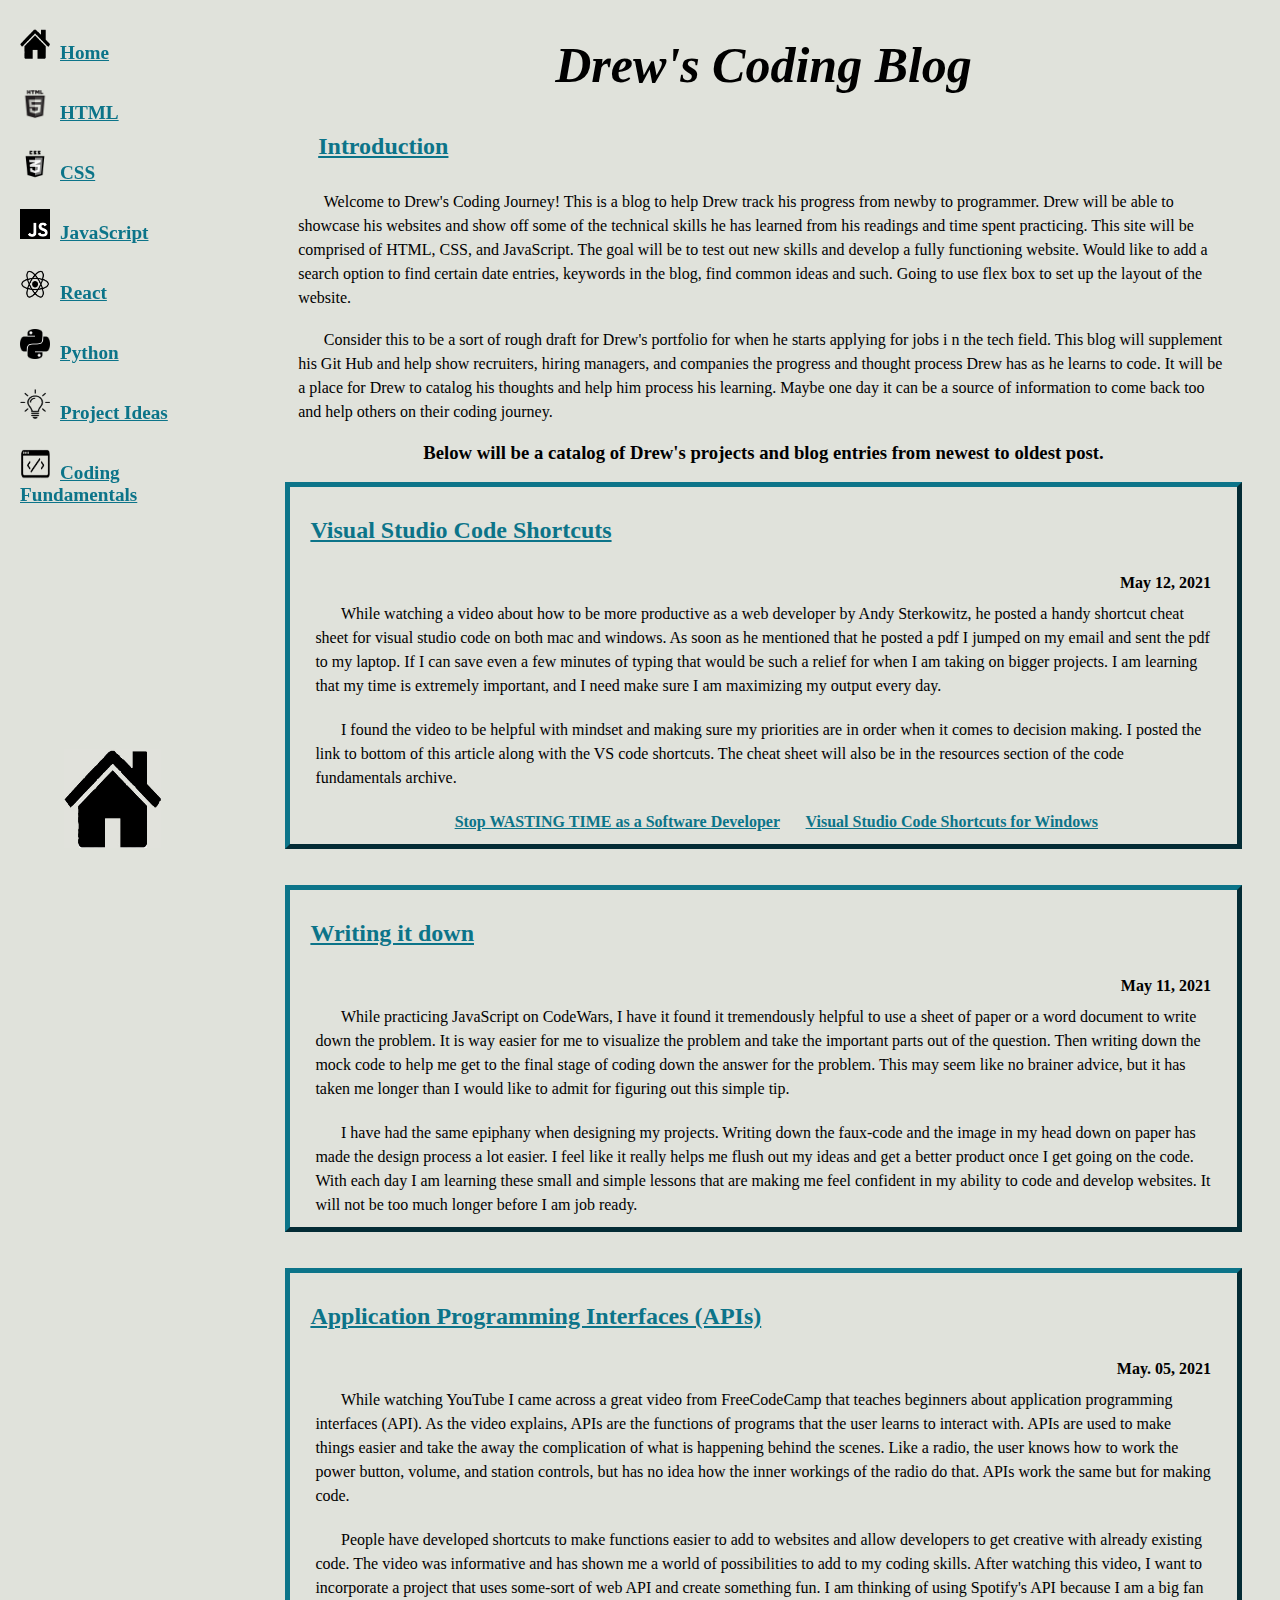
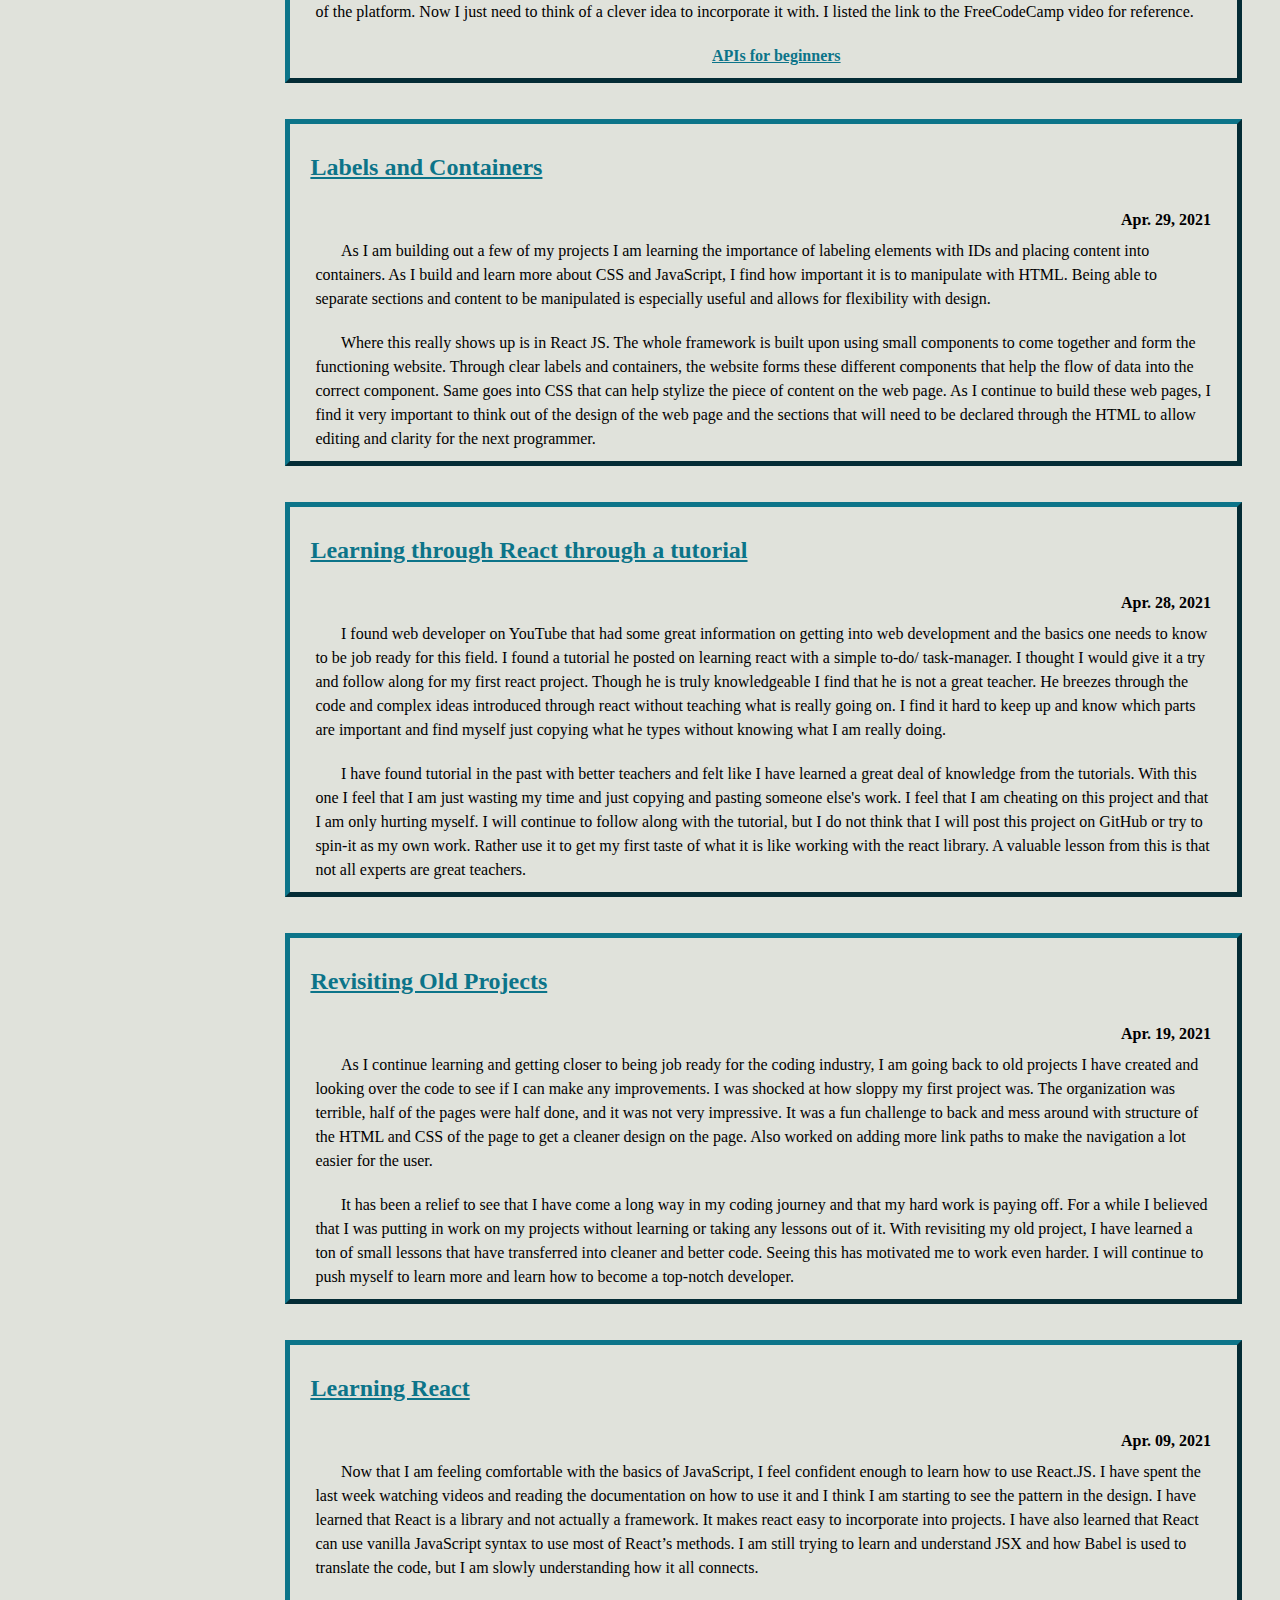
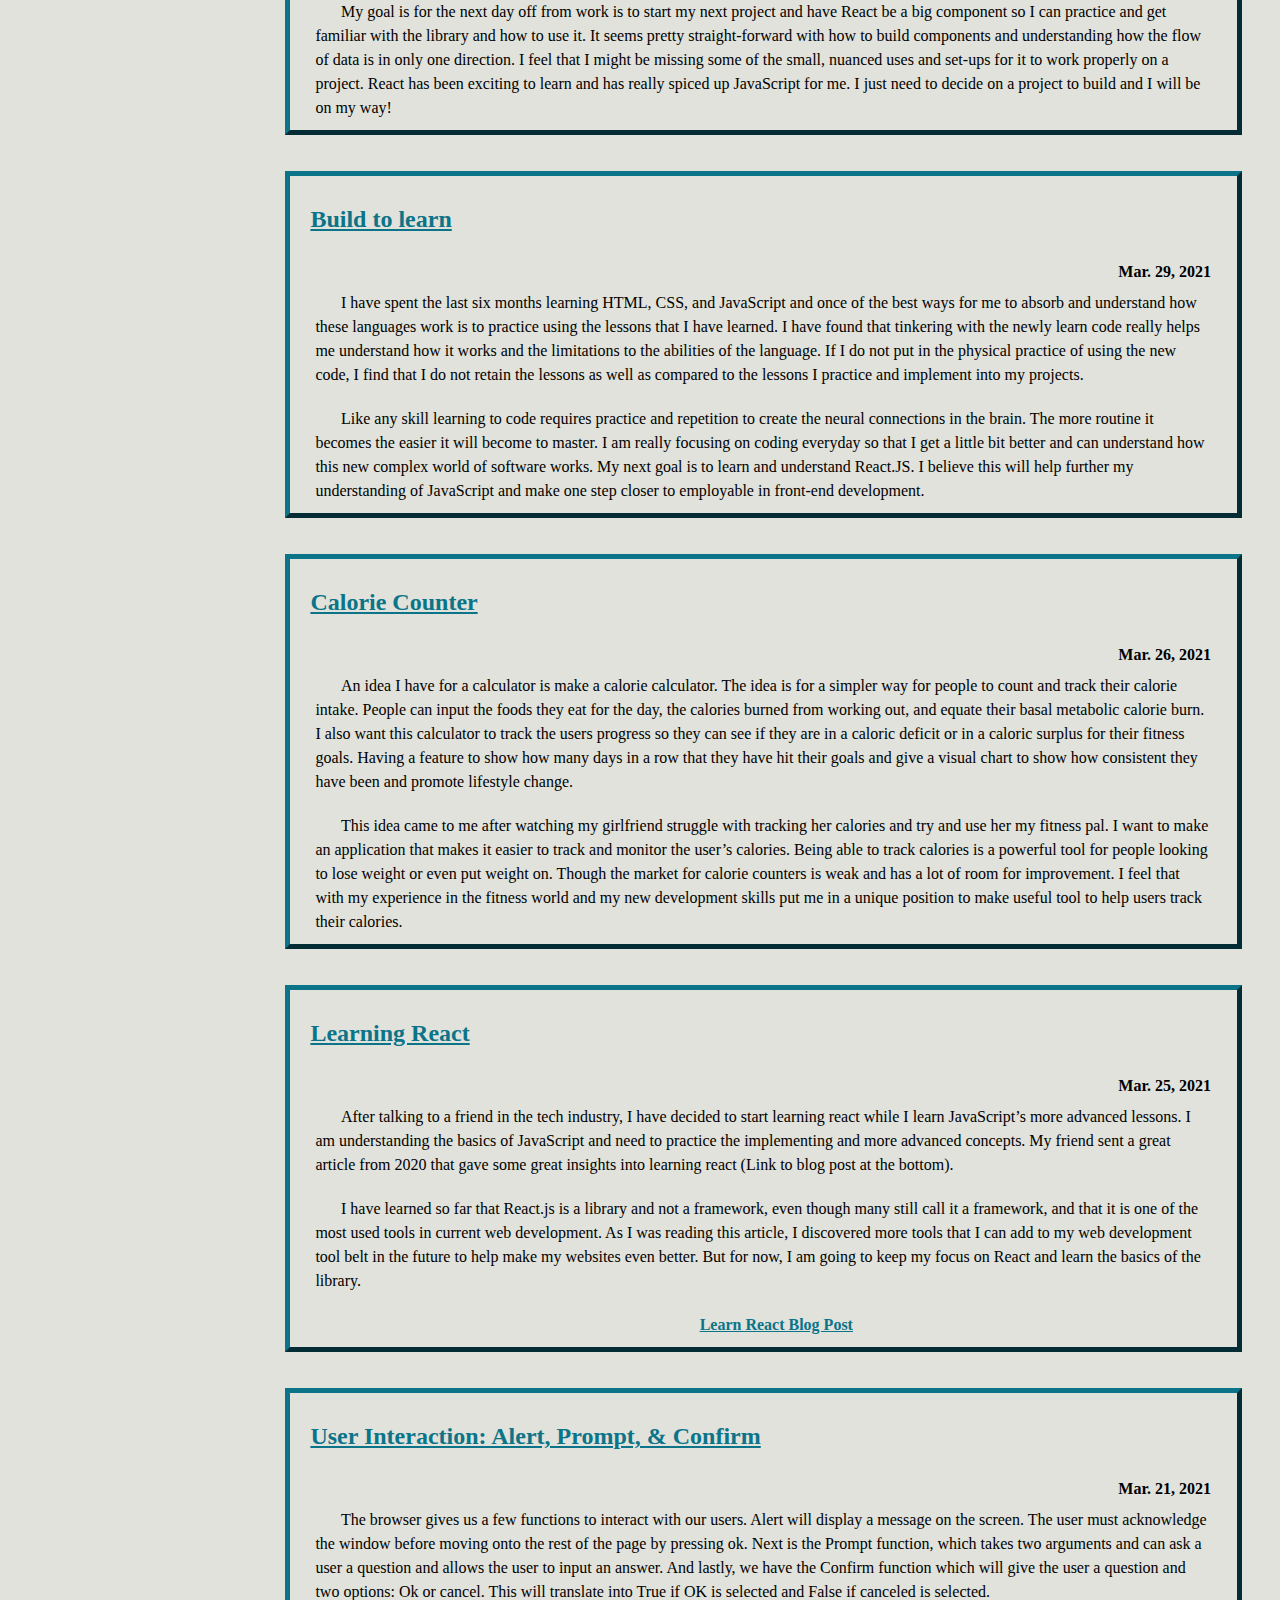
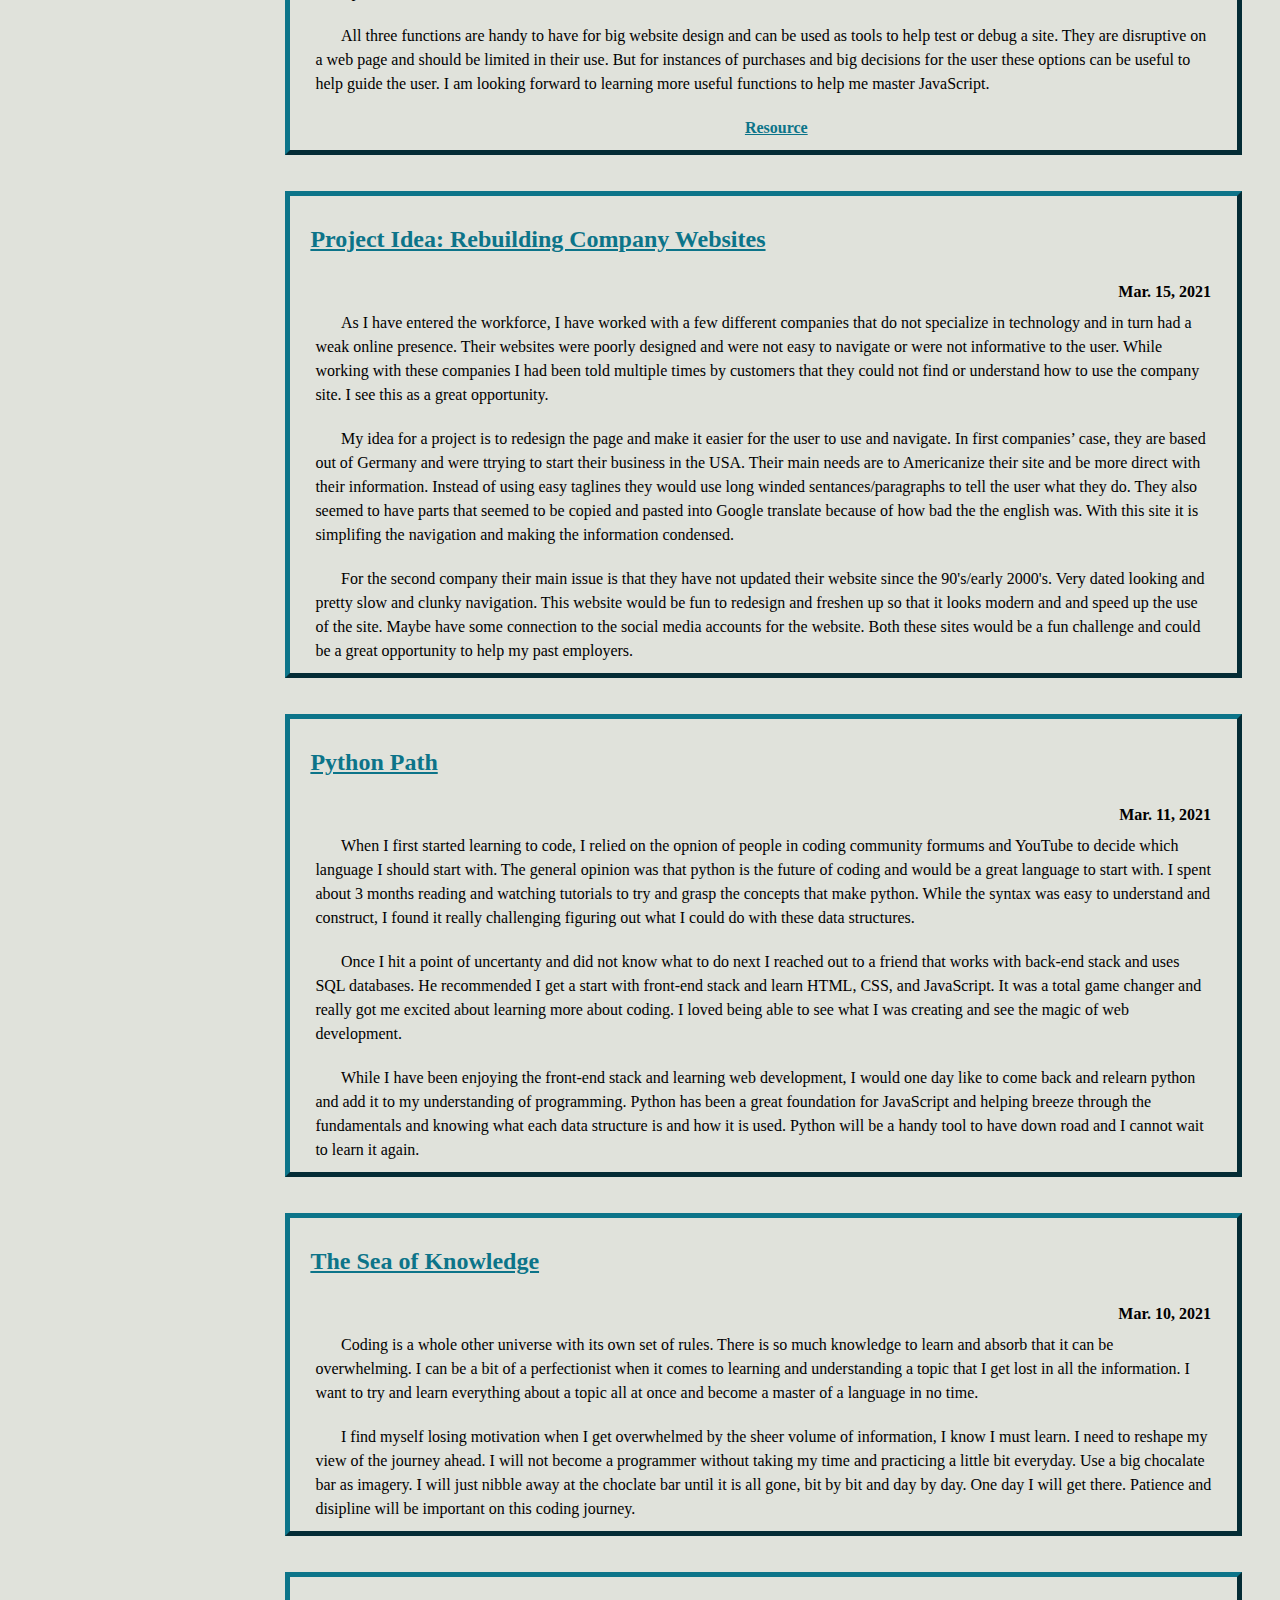
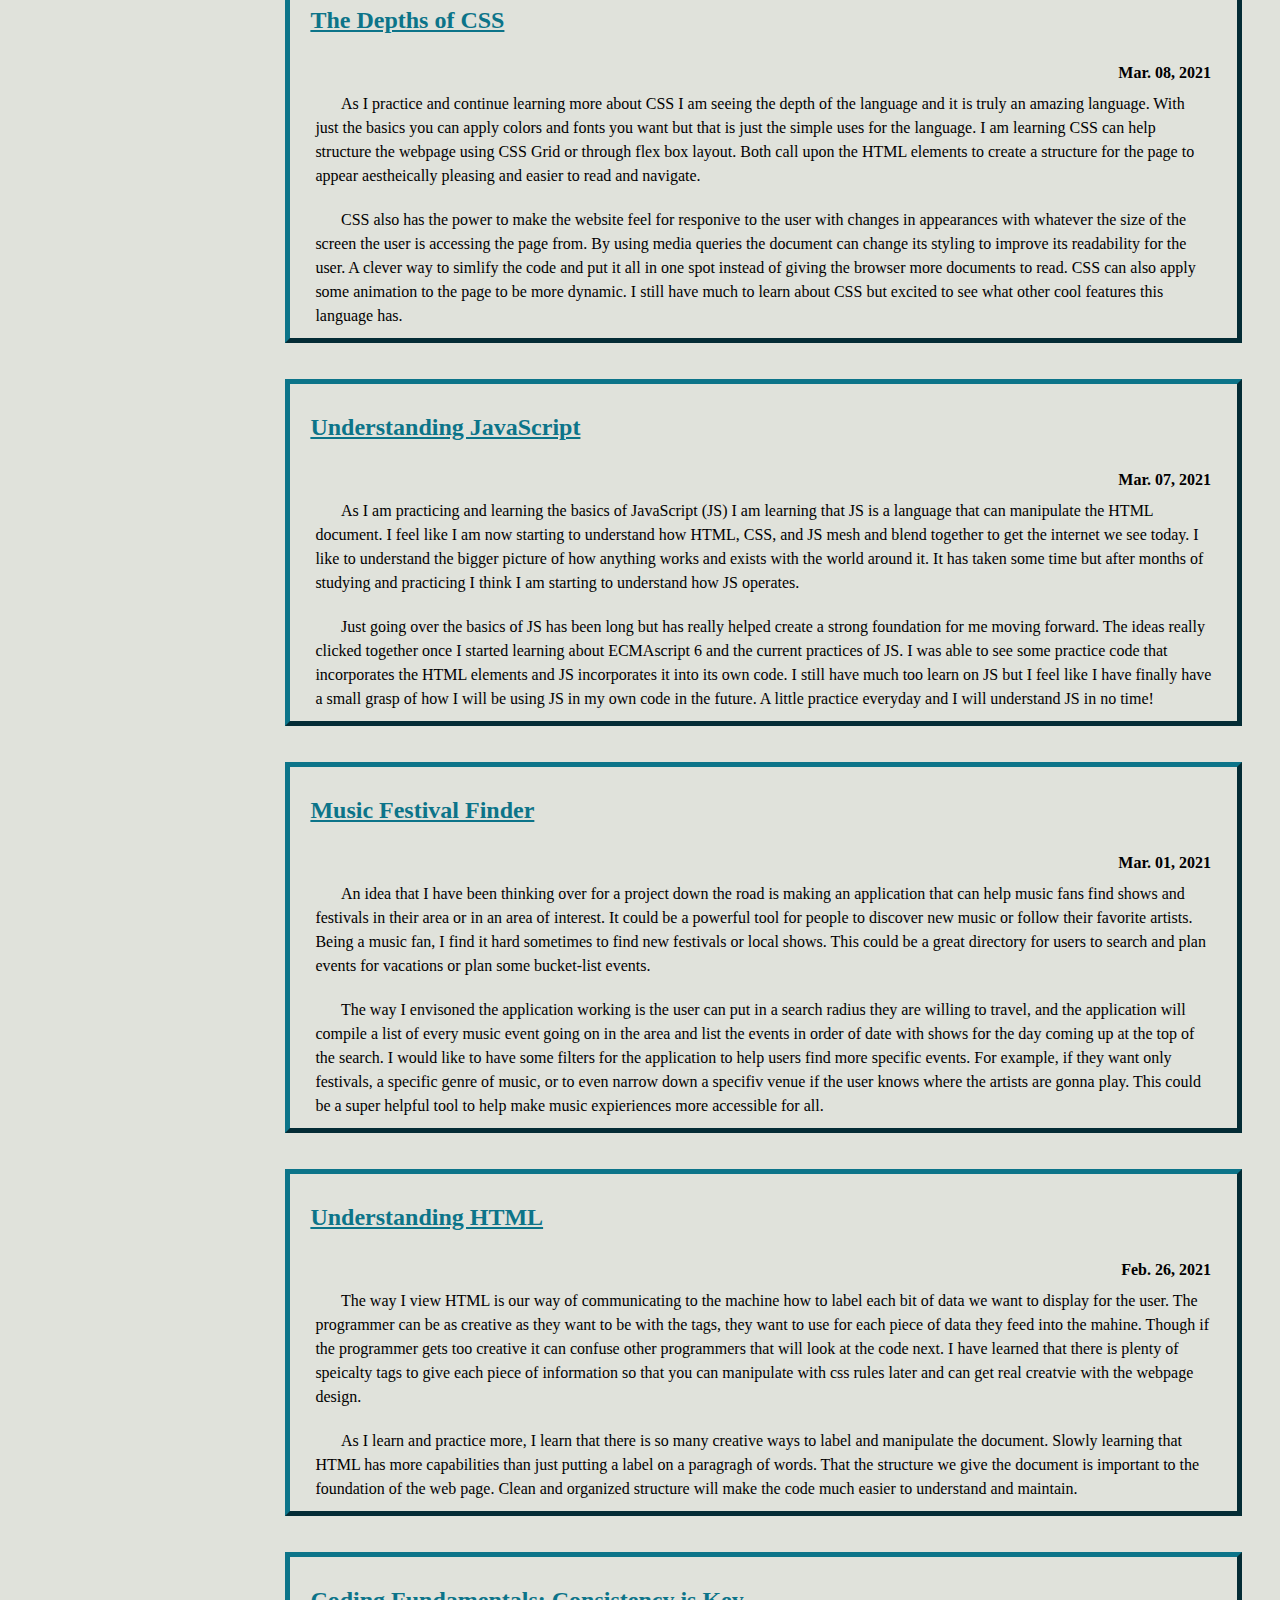
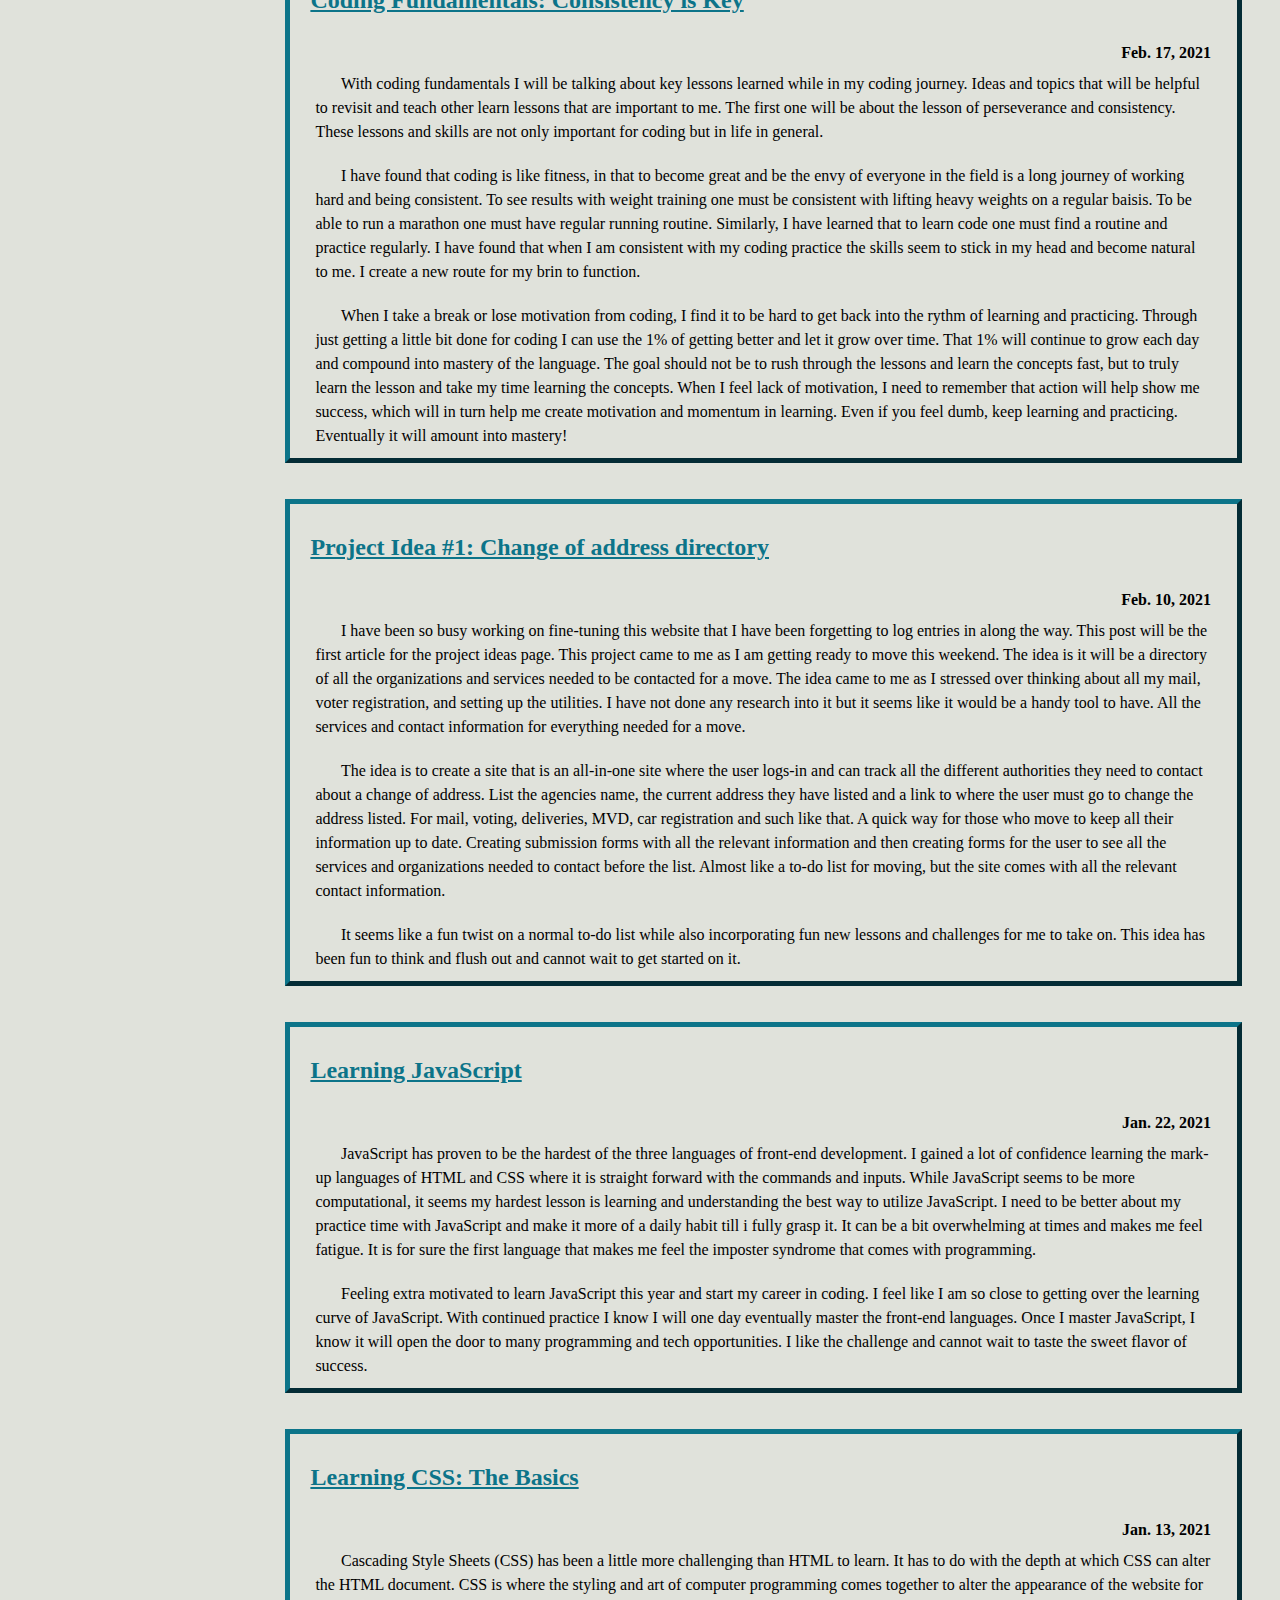
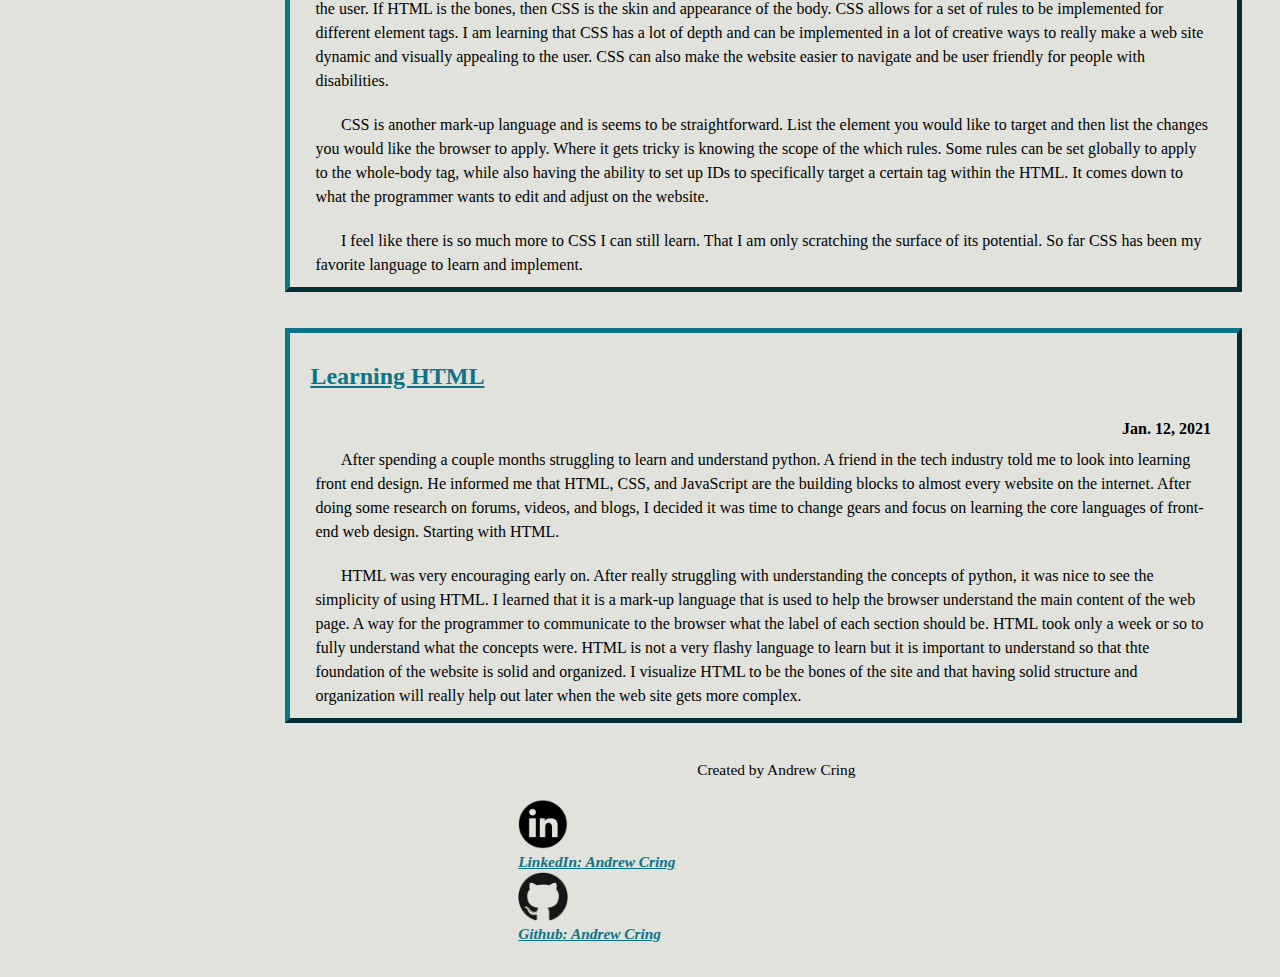
==== commit 47cb00b2: "Update index.html" ====
--- a/index.html
+++ b/index.html
@@ -35,7 +35,7 @@
 </div>
 
 <!-- * VVV ADD NEW POSTS HERE VVV *-->
-<article class= "odd-article" id="twentythird-article">
+<article class="odd-article" id="twentythird-article">
 <h2><a href="code_fundamentals.html#twentythird-article"> Visual Studio Code Shortcuts</a></h2>
 <time datetime="05-12-2021">May 12, 2021</time>
 <p>While watching a video about how to be more productive as a web developer by Andy Sterkowitz, he posted a handy shortcut cheat sheet for visual studio code on both mac and windows. As soon as he mentioned that he posted a pdf I jumped on my email and sent the pdf to my laptop. If I can save even a few minutes of typing that would be such a relief for when I am taking on bigger projects. I am learning that my time is extremely important, and I need make sure I am maximizing my output every day. </p>
@@ -53,7 +53,7 @@
 <p> I have had the same epiphany when designing my projects. Writing down the faux-code and the image in my head down on paper has made the design process a lot easier. I feel like it really helps me flush out my ideas and get a better product once I get going on the code. With each day I am learning these small and simple lessons that are making me feel confident in my ability to code and develop websites. It will not be too much longer before I am job ready. </p>
 </article>
 <br/>
-<article class= "odd-article" id="twentyfirst-article">
+<article class="odd-article" id="twentyfirst-article">
 <h2><a href="code_fundamentals.html#twentyfirst-article"> Application Programming Interfaces (APIs)</a></h2>
 <time datetime="05-05-2021">May. 05, 2021</time>
 <p>While watching YouTube I came across a great video from FreeCodeCamp that teaches beginners about application programming interfaces (API). As the video explains, APIs are the functions of programs that the user learns to interact with. APIs are used to make things easier and take the away the complication of what is happening behind the scenes. Like a radio, the user knows how to work the power button, volume, and station controls, but has no idea how the inner workings of the radio do that. APIs work the same but for making code. </p>
@@ -70,7 +70,7 @@
 <p> Where this really shows up is in React JS. The whole framework is built upon using small components to come together and form the functioning website. Through clear labels and containers, the website forms these different components that help the flow of data into the correct component. Same goes into CSS that can help stylize the piece of content on the web page. As I continue to build these web pages, I find it very important to think out of the design of the web page and the sections that will need to be declared through the HTML to allow editing and clarity for the next programmer.</p>
 </article>
 <br/>
-<article class= "odd-article" id="nineteenth-article">
+<article class="odd-article" id="nineteenth-article">
 <h2><a href="react_archive.html#nineteenth-article"> Learning through React through a tutorial</h2></a>
 <time datetime="04-28-2021">Apr. 28, 2021</time>
 <p> I found web developer on YouTube that had some great information on getting into web development and the basics one needs to know to be job ready for this field. I found a tutorial he posted on learning react with a simple to-do/ task-manager. I thought I would give it a try and follow along for my first react project. Though he is truly knowledgeable I find that he is not a great teacher. He breezes through the code and complex ideas introduced through react without teaching what is really going on. I find it hard to keep up and know which parts are important and find myself just copying what he types without knowing what I am really doing. </p>
@@ -86,7 +86,7 @@
 <p> It has been a relief to see that I have come a long way in my coding journey and that my hard work is paying off. For a while I believed that I was putting in work on my projects without learning or taking any lessons out of it. With revisiting my old project, I have learned a ton of small lessons that have transferred into cleaner and better code. Seeing this has motivated me to work even harder. I will continue to push myself to learn more and learn how to become a top-notch developer. </p>
 </article>
 <br/>
-<article class= "odd-article" id="seventeenth-article">
+<article class="odd-article" id="seventeenth-article">
 <h2><a href="react_archive.html#seventeenth-article"> Learning React</h2></a>
 <time datetime="04-09-2021">Apr. 09, 2021</time>
 <p> Now that I am feeling comfortable with the basics of JavaScript, I feel confident enough to learn how to use React.JS. I have spent the last week watching videos and reading the documentation on how to use it and I think I am starting to see the pattern in the design. I have learned that React is a library and not actually a framework. It makes react easy to incorporate into projects. I have also learned that React can use vanilla JavaScript syntax to use most of React’s methods. I am still trying to learn and understand JSX and how Babel is used to translate the code, but I am slowly understanding how it all connects. </p>
@@ -102,7 +102,7 @@
 <p> Like any skill learning to code requires practice and repetition to create the neural connections in the brain. The more routine it becomes the easier it will become to master. I am really focusing on coding everyday so that I get a little bit better and can understand how this new complex world of software works. My next goal is to learn and understand React.JS. I believe this will help further my understanding of JavaScript and make one step closer to employable in front-end development. </p>
 </article>
 <br/>
-<article class= "odd-article" id="fifteenth-article">
+<article class="odd-article" id="fifteenth-article">
 <h2><a href="project_ideas.html#fifteenth-article">Calorie Counter</a></h2>
 <time datetime="03-26-2021">Mar. 26, 2021</time>
 <p> An idea I have for a calculator is make a calorie calculator. The idea is for a simpler way for people to count and track their calorie intake. People can input the foods they eat for the day, the calories burned from working out, and equate their basal metabolic calorie burn. I also want this calculator to track the users progress so they can see if they are in a caloric deficit or in a caloric surplus for their fitness goals. Having a feature to show how many days in a row that they have hit their goals and give a visual chart to show how consistent they have been and promote lifestyle change. </p>
@@ -120,7 +120,7 @@
 <p><a href="https://www.robinwieruch.de/learn-react-js" target="_blank">Learn React Blog Post</a></p>
 </article>
 <br/>
-<article class= "odd-article" id="thirteenth-article">
+<article class="odd-article" id="thirteenth-article">
 <h2><a href="javascript_archive.html#thirteenth-article">User Interaction: Alert, Prompt, & Confirm</a></h2>
 <time datetime="03-21-2021">Mar. 21, 2021</time>
 <p> The browser gives us a few functions to interact with our users. Alert will display a message on the screen. The user must acknowledge the window before moving onto the rest of the page by pressing ok. Next is the Prompt function, which takes two arguments and can ask a user a question and allows the user to input an answer. And lastly, we have the Confirm function which will give the user a question and two options: Ok or cancel. This will translate into True if OK is selected and False if canceled is selected. </p>
@@ -140,7 +140,7 @@
 <p>For the second company their main issue is that they have not updated their website since the 90's/early 2000's. Very dated looking and pretty slow and clunky navigation. This website would be fun to redesign and freshen up so that it looks modern and and speed up the use of the site. Maybe have some connection to the social media accounts for the website. Both these sites would be a fun challenge and could be a great opportunity to help my past employers.</p>
 </article>
 <br/>
-<article class= "odd-article" id="eleventh-article">
+<article class="odd-article" id="eleventh-article">
 <h2><a href="python_archive.html#eleventh-article">Python Path</a></h2>
 <time datetime="03-11-2021">Mar. 11, 2021</time>
 <p> When I first started learning to code, I relied on the opnion of people in coding community formums and YouTube to decide which language I should start with. The general opinion was that python is the future of coding and would be a great language to start with. I spent about 3 months reading and watching tutorials to try and grasp the concepts that make python. While the syntax was easy to understand and construct, I found it really challenging figuring out what I could do with these data structures. </p>
@@ -158,7 +158,7 @@
 <p>I find myself losing motivation when I get overwhelmed by the sheer volume of information, I know I must learn. I need to reshape my view of the journey ahead. I will not become a programmer without taking my time and practicing a little bit everyday. Use a big chocalate bar as imagery. I will just nibble away at the choclate bar until it is all gone, bit by bit and day by day. One day I will get there. Patience and disipline will be important on this coding journey. </p>
 </article>
 <br/>
-<article class= "odd-article" id="ninth-article">
+<article class="odd-article" id="ninth-article">
 <h2><a href="css_archive.html#ninth-article">The Depths of CSS</a></h2>
 <time datetime="03-08-2021">Mar. 08, 2021</time>
 <p> As I practice and continue learning more about CSS I am seeing the depth of the language and it is truly an amazing language. With just the basics you can apply colors and fonts you want but that is just the simple uses for the language. I am learning CSS can help structure the webpage using CSS Grid or through flex box layout. Both call upon the HTML elements to create a structure for the page to appear aestheically pleasing and easier to read and navigate. </p>
@@ -174,7 +174,7 @@
 <p> Just going over the basics of JS has been long but has really helped create a strong foundation for me moving forward. The ideas really clicked together once I started learning about ECMAscript 6 and the current practices of JS. I was able to see some practice code that incorporates the HTML elements and JS incorporates it into its own code. I still have much too learn on JS but I feel like I have finally have a small grasp of how I will be using JS in my own code in the future. A little practice everyday and I will understand JS in no time!</p>
 </article>
 <br/>
-<article class= "odd-article" id="seventh-article">
+<article class="odd-article" id="seventh-article">
 <h2><a href="project_ideas.html#seventh-article">Music Festival Finder</a></h2>
 <time datetime="03-01-2021">Mar. 01, 2021</time>
 <p> An idea that I have been thinking over for a project down the road is making an application that can help music fans find shows and festivals in their area or in an area of interest. It could be a powerful tool for people to discover new music or follow their favorite artists. Being a music fan, I find it hard sometimes to find new festivals or local shows. This could be a great directory for users to search and plan events for vacations or plan some bucket-list events. </p>
@@ -190,7 +190,7 @@
 <p> As I learn and practice more, I learn that there is so many creative ways to label and manipulate the document. Slowly learning that HTML has more capabilities than just putting a label on a paragragh of words. That the structure we give the document is important to the foundation of the web page. Clean and organized structure will make the code much easier to understand and maintain. </p>
 </article>
 <br/>
-<article class= "odd-article" id="fifth-article">
+<article class="odd-article" id="fifth-article">
 <h2><a href="code_fundamentals.html#fifth-article">Coding Fundamentals: Consistency is Key</a></h2>
 <time datetime="02-17-2021">Feb. 17, 2021</time>
 <p> With coding fundamentals I will be talking about key lessons learned while in my coding journey. Ideas and topics that will be helpful to revisit and teach other learn lessons that are important to me. The first one will be about the lesson of perseverance and consistency. These lessons and skills are not only important for coding but in life in general. </p>
@@ -210,7 +210,7 @@
 <p>It seems like a fun twist on a normal to-do list while also incorporating fun new lessons and challenges for me to take on. This idea has been fun to think and flush out and cannot wait to get started on it. </p>
 </article>
 <br/>
-<article class= "odd-article" id="third-article">
+<article class="odd-article" id="third-article">
 <h2><a href="javascript_archive.html#third-article">Learning JavaScript</a></h2>
 <time datetime="01-22-2021">Jan. 22, 2021</time>
 <p> JavaScript has proven to be the hardest of the three languages of front-end development. I gained a lot of confidence learning the mark-up languages of HTML and CSS where it is straight forward with the commands and inputs. While JavaScript seems to be more computational, it seems my hardest lesson is learning and understanding the best way to utilize JavaScript. I need to be better about my practice time with JavaScript and make it more of a daily habit till i fully grasp it. It can be a bit overwhelming at times and makes me feel fatigue. It is for sure the first language that makes me feel the imposter syndrome that comes with programming. </p>
@@ -229,7 +229,7 @@
 </article>
 
 <br/>
-<article class= "odd-article" id="first-article">
+<article class="odd-article" id="first-article">
 <h2><a href="html_archive.html#first-article">Learning HTML</a></h2>
 <time datetime="01-12-2021">Jan. 12, 2021</time>
 <p>After spending a couple months struggling to learn and understand python. A friend in the tech industry told me to look into learning front end design. He informed me that HTML, CSS, and JavaScript are the building blocks to almost every website on the internet. After doing some research on forums, videos, and blogs, I decided it was time to change gears and focus on learning the core languages of front-end web design. Starting with HTML. </p>
--- a/styles.css
+++ b/styles.css
@@ -12,7 +12,7 @@
 }
 
 .odd-article {
-    background-color: #e7f9fc;
+    background-color: ##e6e6e6;
 }
 
 h1 {
